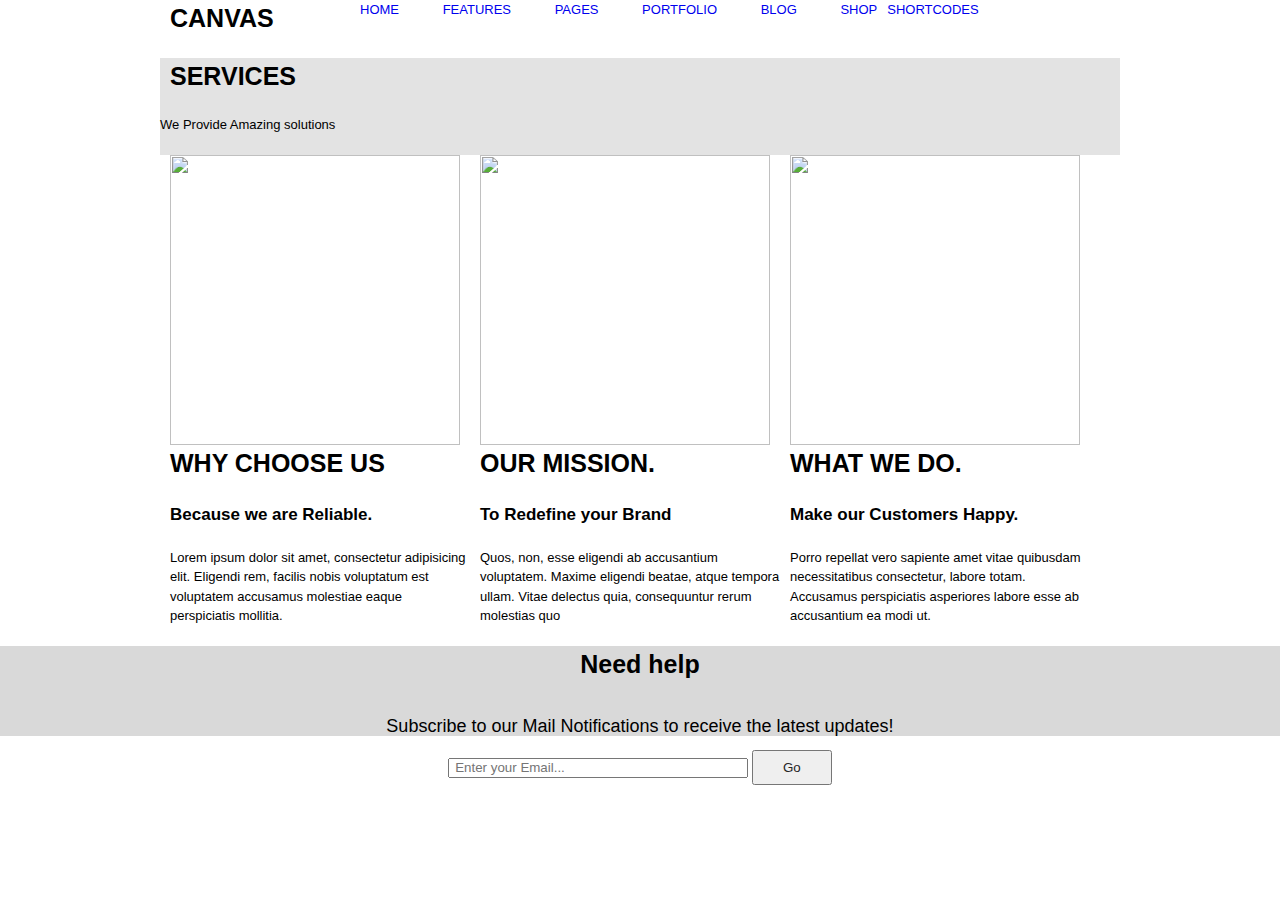
==== index.html @ 9e5c69fc "ModifiedIndex.html" ====
<html>
 <head>
  	<meta charset="utf-8"/>
	<link rel="stylesheet"  href="css/style.css">
  <link rel="stylesheet"  href="css/reset.css">
  <link rel="stylesheet"  href="css/text.css">
  <link rel="stylesheet"  href="css/960_12_col.css">
  </head>
   <body>
      <div class="wrap container_12">
        <header>
          <h1 class="grid_2">CANVAS</h1>
          <nav class="grid_10">
        <ul>
         <li><a href ="#">HOME</a></li>
         <li><a href ="#">FEATURES</a></li>
         <li><a href ="#">PAGES</a></li>
         <li><a href ="#">PORTFOLIO</a></li>
         <li><a href ="#">BLOG</a></li>
         <li><a href ="#">SHOP</a></li
         <li><a href ="#">SHORTCODES</a></li>
       </ul>
     </nav>
   </header>
   <section class="page-title">
    <div class="wrap container_12">
      <h1 class="grid_12">SERVICES</h1>
      <p class="post-info">We Provide Amazing solutions</p>
    </div>
  </section>
  <div class="wrap container_12">
    <div class="main clearfix">
    <div class="primary grid_12">
    <section class="grid_4 alpha">
    <img src="C:\Users\DesaiLalitha\Desktop\1.jpg" alt="WHY CHOOSE Us"/>
    <h1 class="text1">WHY CHOOSE US</h1>
    <h5 class ="text2">Because we are Reliable.</h5>
    <p class="text3">Lorem ipsum dolor sit amet, consectetur adipisicing elit. Eligendi rem, facilis nobis voluptatum est voluptatem accusamus molestiae eaque perspiciatis mollitia.</p>
 </section>
<section class="grid_4 alpha">
<img src="C:\Users\DesaiLalitha\Desktop\2.jpg" alt="OUR MISSION"/>
<h1 class="text1">OUR MISSION.</h1>
<h5 class="text2">To Redefine your Brand</h5>
<p class="text3">Quos, non, esse eligendi ab accusantium voluptatem. Maxime eligendi beatae, atque tempora ullam. Vitae delectus quia, consequuntur rerum molestias quo</p>
</section>
<section class="grid_4 alpha">
<img src="C:\Users\DesaiLalitha\Desktop\3.jpg" alt="WHAT WE DO"/>
<h1 class="text1">WHAT WE DO.</h1>
<h5 class="text2">Make our Customers Happy.</h5>
<p class="text3">Porro repellat vero sapiente amet vitae quibusdam necessitatibus consectetur, labore totam. Accusamus perspiciatis asperiores labore esse ab accusantium ea modi ut.</p>
</section>
</div>
</div>
</div>
</div>
  <footer class="fullWidth" grid_12>
    <h1 class="move-left">Need help</h1>
    <div class="subscribe move-left">
      <div class="mailNotif">Subscribe to our Mail Notifications to receive the latest updates!</div>
      <input type="text" placeholder="Enter your Email...">
      <input type="button" value="Go">
    </div>
    <div class="follow">
      <div class="social"><span class="fab fa-facebook-square"></span></div>
      <div class="social"><span class="fab fa-instagram"></span></div>
      <div class="social"><span class="fab fa-twitter"></span></div>
      <div class="social"><span class="fas fa-rss"></span></div>
      <div class="social"><span class="fab fa-pinterest"></span></div>
      <div class="social"><span class="fab fa-quora"></span></div>
    </div>
  </footer>
    </body>
</html>
---- css/style.css ----
* {
  box-sizing: border-box;
}

.row::after {
  content: "";
  clear: both;
  display: block;
}

[class*="col-"] {
  float: left;
  padding: 15px;
}

html {
  font-family: "Lucida Sans", sans-serif;
}

.header {
  background-color: #9933cc;
  color: #ffffff;
  padding: 15px;
}

.menu ul {
  list-style-type: none;
  margin: 0;
  padding: 0;
}

.menu li {
  padding: 8px;
  margin-bottom: 7px;
  background-color: #33b5e5;
  color: #ffffff;
  box-shadow: 0 1px 3px rgba(0,0,0,0.12), 0 1px 2px rgba(0,0,0,0.24);
}

.menu li:hover {
  background-color: #0099cc;
}

.aside {
  background-color: #33b5e5;
  padding: 15px;
  color: #ffffff;
  text-align: center;
  font-size: 14px;
  box-shadow: 0 1px 3px rgba(0,0,0,0.12), 0 1px 2px rgba(0,0,0,0.24);
}

.container_12{
  /*background:#e3e3e3;*/
}
nav li{
  display:inline;
  padding-right: 10px;  
}
ul a{
   text-decoration:none;
}
ul a:hover{
  text-decoration: underline;
  font-size:20px;
}
section{
  box-sizing:border-box;
  padding:15px;
  float:left;
}
.page-title{
  width:100%;
  background:#e3e3e3;
}
.page-titleh1,h5{
  margin-left: 0px;
}
.page-title li{
  float: right;
  text-decoration: none;
}
wrap{
  margin-left: 0px;
}
.main img{
  width: 290px;
  height: 290px;
  margin-right: 0px;
  margin-left: 0px;
}
footer {
    background-color: #d9d9d9;
    height: 90px;
    margin-top: 30px;
    text-align: center;
  }
  .mailNotif {
    font-size: 18px;
    padding: 10px 0;
  }
  input{
    height: 20px;
    width: 300px;
    padding: 5px;
    color: #262626;
  }
  input[type="button"]{
    width:80px;
    height: 35px;
  }
  .social {
    display: inline;
    font-size: 40px;
    float: right;
    color: #404040;
    letter-spacing: 5px;
    padding: 5px 0;
  }
  .follow {
    padding: 20px 0;
  }
---- css/text.css ----
/*
  960 Grid System ~ Text CSS.
  Learn more ~ http://960.gs/

  Licensed under GPL and MIT.
*/

/* `Basic HTML
----------------------------------------------------------------------------------------------------*/

body {
  font: 13px/1.5 "Helvetica Neue", Arial, "Liberation Sans", FreeSans, sans-serif;
}

pre,
code {
  font-family: "DejaVu Sans Mono", Menlo, Consolas, monospace;
}

hr {
  border: 0 solid #ccc;
  border-top-width: 1px;
  clear: both;
  height: 0;
}

/* `Headings
----------------------------------------------------------------------------------------------------*/

h1 {
  font-size: 25px;
}

h2 {
  font-size: 23px;
}

h3 {
  font-size: 21px;
}

h4 {
  font-size: 19px;
}

h5 {
  font-size: 17px;
}

h6 {
  font-size: 15px;
}

/* `Spacing
----------------------------------------------------------------------------------------------------*/

ol {
  list-style: decimal;
}

ul {
  list-style: disc;
}

li {
  margin-left: 30px;
}

p,
dl,
hr,
h1,
h2,
h3,
h4,
h5,
h6,
ol,
ul,
pre,
table,
address,
fieldset,
figure {
  margin-bottom: 20px;
}
---- css/960_12_col.css ----
/*
  960 Grid System ~ Core CSS.
  Learn more ~ http://960.gs/

  Licensed under GPL and MIT.
*/

/*
  Forces backgrounds to span full width,
  even if there is horizontal scrolling.
  Increase this if your layout is wider.

  Note: IE6 works fine without this fix.
*/

body {
  min-width: 960px;
}

/* `Container
----------------------------------------------------------------------------------------------------*/

.container_12 {
  margin-left: auto;
  margin-right: auto;
  width: 960px;
}

/* `Grid >> Global
----------------------------------------------------------------------------------------------------*/

.grid_1,
.grid_2,
.grid_3,
.grid_4,
.grid_5,
.grid_6,
.grid_7,
.grid_8,
.grid_9,
.grid_10,
.grid_11,
.grid_12 {
  display: inline;
  float: left;
  margin-left: 10px;
  margin-right: 10px;
}

.push_1, .pull_1,
.push_2, .pull_2,
.push_3, .pull_3,
.push_4, .pull_4,
.push_5, .pull_5,
.push_6, .pull_6,
.push_7, .pull_7,
.push_8, .pull_8,
.push_9, .pull_9,
.push_10, .pull_10,
.push_11, .pull_11 {
  position: relative;
}

/* `Grid >> Children (Alpha ~ First, Omega ~ Last)
----------------------------------------------------------------------------------------------------*/

.alpha {
  margin-left: 0;
}

.omega {
  margin-right: 0;
}

/* `Grid >> 12 Columns
----------------------------------------------------------------------------------------------------*/

.container_12 .grid_1 {
  width: 60px;
}

.container_12 .grid_2 {
  width: 140px;
}

.container_12 .grid_3 {
  width: 220px;
}

.container_12 .grid_4 {
  width: 300px;
}

.container_12 .grid_5 {
  width: 380px;
}

.container_12 .grid_6 {
  width: 460px;
}

.container_12 .grid_7 {
  width: 540px;
}

.container_12 .grid_8 {
  width: 620px;
}

.container_12 .grid_9 {
  width: 700px;
}

.container_12 .grid_10 {
  width: 780px;
}

.container_12 .grid_11 {
  width: 860px;
}

.container_12 .grid_12 {
  width: 940px;
}

/* `Prefix Extra Space >> 12 Columns
----------------------------------------------------------------------------------------------------*/

.container_12 .prefix_1 {
  padding-left: 80px;
}

.container_12 .prefix_2 {
  padding-left: 160px;
}

.container_12 .prefix_3 {
  padding-left: 240px;
}

.container_12 .prefix_4 {
  padding-left: 320px;
}

.container_12 .prefix_5 {
  padding-left: 400px;
}

.container_12 .prefix_6 {
  padding-left: 480px;
}

.container_12 .prefix_7 {
  padding-left: 560px;
}

.container_12 .prefix_8 {
  padding-left: 640px;
}

.container_12 .prefix_9 {
  padding-left: 720px;
}

.container_12 .prefix_10 {
  padding-left: 800px;
}

.container_12 .prefix_11 {
  padding-left: 880px;
}

/* `Suffix Extra Space >> 12 Columns
----------------------------------------------------------------------------------------------------*/

.container_12 .suffix_1 {
  padding-right: 80px;
}

.container_12 .suffix_2 {
  padding-right: 160px;
}

.container_12 .suffix_3 {
  padding-right: 240px;
}

.container_12 .suffix_4 {
  padding-right: 320px;
}

.container_12 .suffix_5 {
  padding-right: 400px;
}

.container_12 .suffix_6 {
  padding-right: 480px;
}

.container_12 .suffix_7 {
  padding-right: 560px;
}

.container_12 .suffix_8 {
  padding-right: 640px;
}

.container_12 .suffix_9 {
  padding-right: 720px;
}

.container_12 .suffix_10 {
  padding-right: 800px;
}

.container_12 .suffix_11 {
  padding-right: 880px;
}

/* `Push Space >> 12 Columns
----------------------------------------------------------------------------------------------------*/

.container_12 .push_1 {
  left: 80px;
}

.container_12 .push_2 {
  left: 160px;
}

.container_12 .push_3 {
  left: 240px;
}

.container_12 .push_4 {
  left: 320px;
}

.container_12 .push_5 {
  left: 400px;
}

.container_12 .push_6 {
  left: 480px;
}

.container_12 .push_7 {
  left: 560px;
}

.container_12 .push_8 {
  left: 640px;
}

.container_12 .push_9 {
  left: 720px;
}

.container_12 .push_10 {
  left: 800px;
}

.container_12 .push_11 {
  left: 880px;
}

/* `Pull Space >> 12 Columns
----------------------------------------------------------------------------------------------------*/

.container_12 .pull_1 {
  left: -80px;
}

.container_12 .pull_2 {
  left: -160px;
}

.container_12 .pull_3 {
  left: -240px;
}

.container_12 .pull_4 {
  left: -320px;
}

.container_12 .pull_5 {
  left: -400px;
}

.container_12 .pull_6 {
  left: -480px;
}

.container_12 .pull_7 {
  left: -560px;
}

.container_12 .pull_8 {
  left: -640px;
}

.container_12 .pull_9 {
  left: -720px;
}

.container_12 .pull_10 {
  left: -800px;
}

.container_12 .pull_11 {
  left: -880px;
}

/* `Clear Floated Elements
----------------------------------------------------------------------------------------------------*/

/* http://sonspring.com/journal/clearing-floats */

.clear {
  clear: both;
  display: block;
  overflow: hidden;
  visibility: hidden;
  width: 0;
  height: 0;
}

/* http://www.yuiblog.com/blog/2010/09/27/clearfix-reloaded-overflowhidden-demystified */

.clearfix:before,
.clearfix:after,
.container_12:before,
.container_12:after {
  content: '.';
  display: block;
  overflow: hidden;
  visibility: hidden;
  font-size: 0;
  line-height: 0;
  width: 0;
  height: 0;
}

.clearfix:after,
.container_12:after {
  clear: both;
}

/*
  The following zoom:1 rule is specifically for IE6 + IE7.
  Move to separate stylesheet if invalid CSS is a problem.
*/

.clearfix,
.container_12 {
  zoom: 1;
}
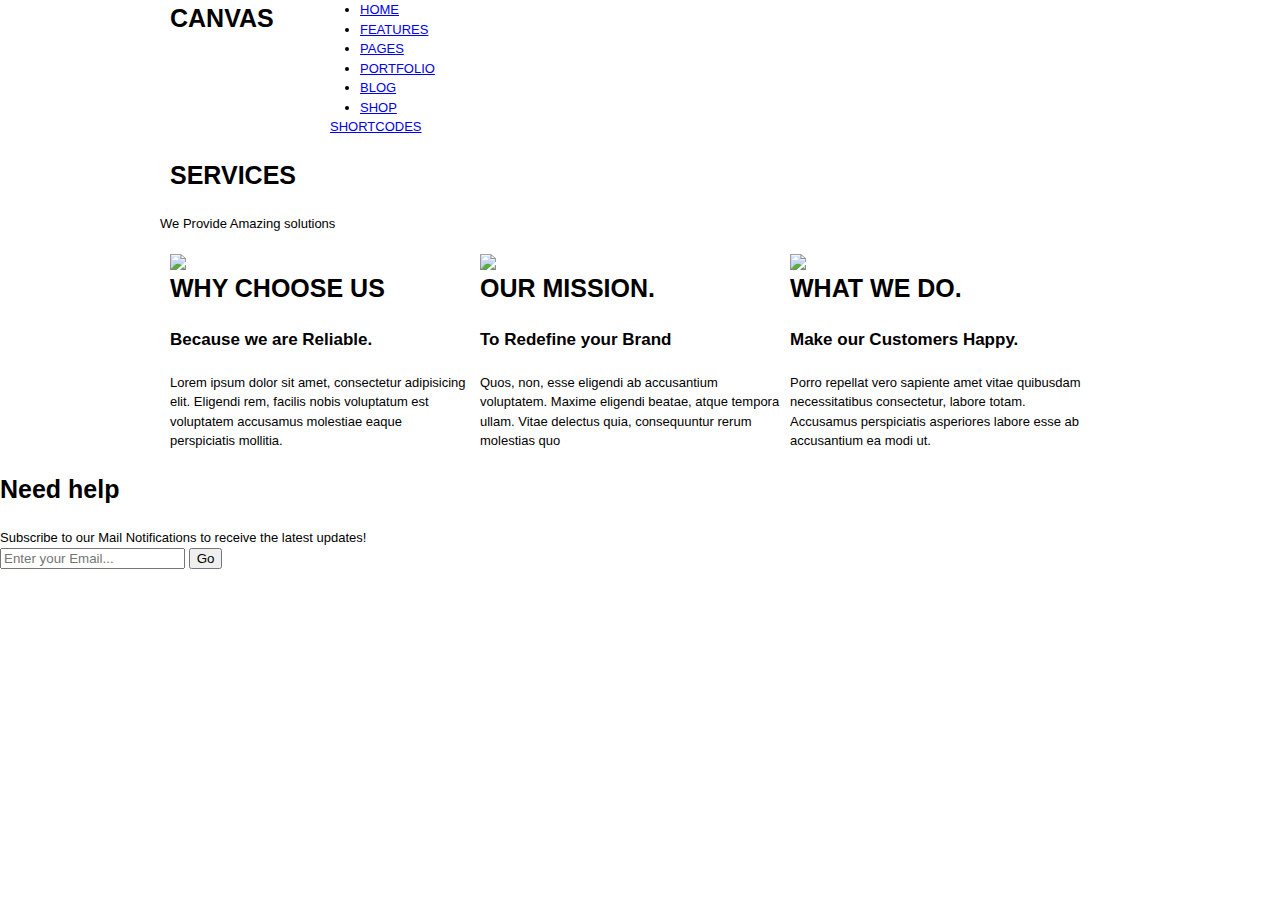
==== commit a0bd0467: "modified index style img" ====
--- a/index.html
+++ b/index.html
@@ -1,7 +1,7 @@
 <html>
  <head>
   	<meta charset="utf-8"/>
-	<link rel="stylesheet"  href="css/style.css">
+	<link rel="stylesheet"  href="css/style1.css">
   <link rel="stylesheet"  href="css/reset.css">
   <link rel="stylesheet"  href="css/text.css">
   <link rel="stylesheet"  href="css/960_12_col.css">
@@ -53,7 +53,7 @@
 </div>
 </div>
 </div>
-  <footer class="fullWidth" grid_12>
+  <footer class="fullWidth">
     <h1 class="move-left">Need help</h1>
     <div class="subscribe move-left">
       <div class="mailNotif">Subscribe to our Mail Notifications to receive the latest updates!</div>
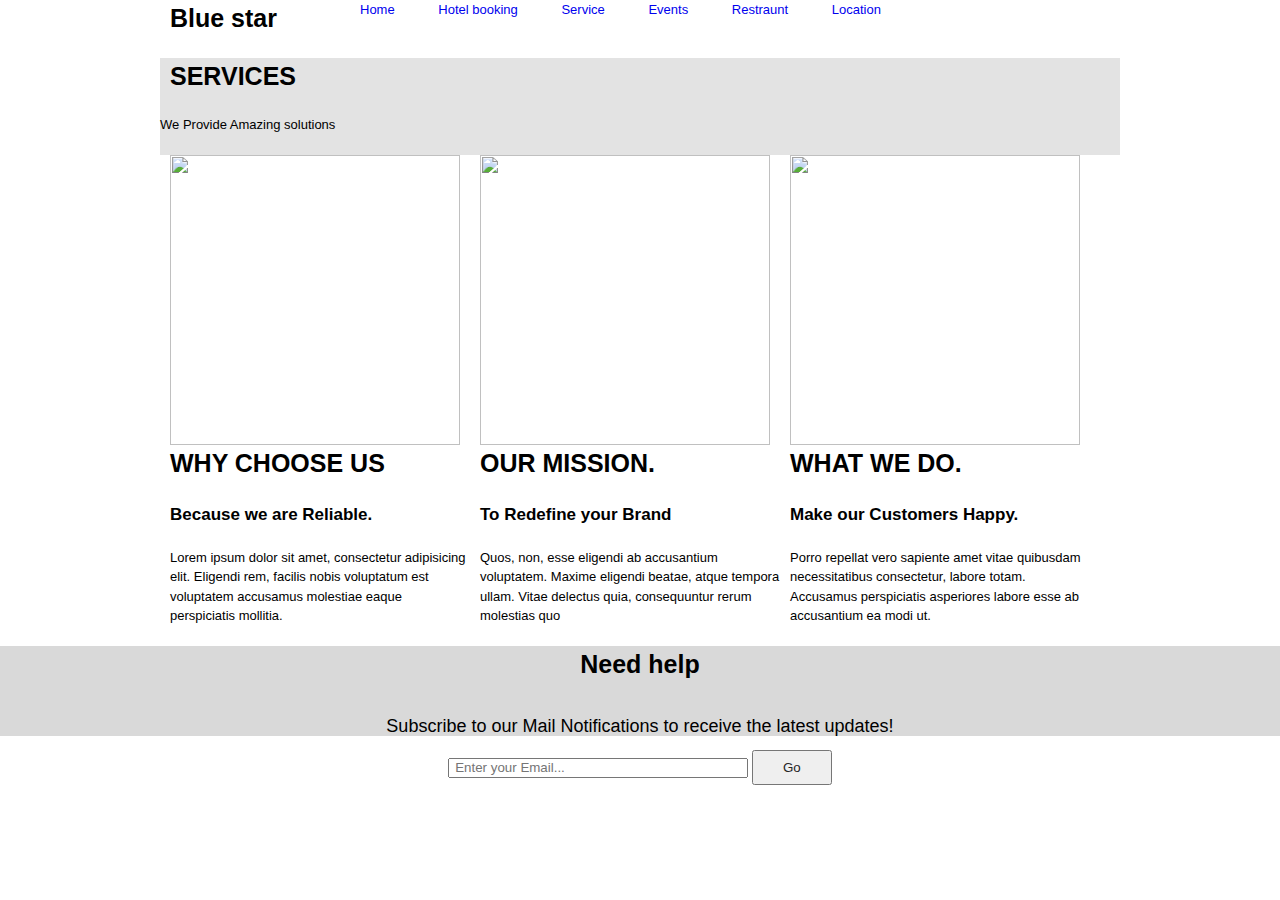
==== commit 37d0ba05: "modified index.html" ====
--- a/index.html
+++ b/index.html
@@ -1,7 +1,7 @@
 <html>
  <head>
   	<meta charset="utf-8"/>
-	<link rel="stylesheet"  href="css/style1.css">
+	<link rel="stylesheet"  href="css/style.css">
   <link rel="stylesheet"  href="css/reset.css">
   <link rel="stylesheet"  href="css/text.css">
   <link rel="stylesheet"  href="css/960_12_col.css">
@@ -9,16 +9,15 @@
    <body>
       <div class="wrap container_12">
         <header>
-          <h1 class="grid_2">CANVAS</h1>
+          <h1 class="grid_2">Blue star</h1>
           <nav class="grid_10">
         <ul>
-         <li><a href ="#">HOME</a></li>
-         <li><a href ="#">FEATURES</a></li>
-         <li><a href ="#">PAGES</a></li>
-         <li><a href ="#">PORTFOLIO</a></li>
-         <li><a href ="#">BLOG</a></li>
-         <li><a href ="#">SHOP</a></li
-         <li><a href ="#">SHORTCODES</a></li>
+         <li><a href ="#">Home</a></li>
+         <li><a href ="#">Hotel booking</a></li>
+         <li><a href ="#">Service</a></li>
+         <li><a href ="#">Events</a></li>
+         <li><a href ="#">Restraunt</a></li>
+         <li><a href ="#">Location</a></li>
        </ul>
      </nav>
    </header>
--- a/css/style.css
+++ b/css/style.css
@@ -0,0 +1,122 @@
+* {
+  box-sizing: border-box;
+}
+
+.row::after {
+  content: "";
+  clear: both;
+  display: block;
+}
+
+[class*="col-"] {
+  float: left;
+  padding: 15px;
+}
+
+html {
+  font-family: "Lucida Sans", sans-serif;
+}
+
+.header {
+  background-color: #9933cc;
+  color: #ffffff;
+  padding: 15px;
+}
+
+.menu ul {
+  list-style-type: none;
+  margin: 0;
+  padding: 0;
+}
+
+.menu li {
+  padding: 8px;
+  margin-bottom: 7px;
+  background-color: #33b5e5;
+  color: #ffffff;
+  box-shadow: 0 1px 3px rgba(0,0,0,0.12), 0 1px 2px rgba(0,0,0,0.24);
+}
+
+.menu li:hover {
+  background-color: #0099cc;
+}
+
+.aside {
+  background-color: #33b5e5;
+  padding: 15px;
+  color: #ffffff;
+  text-align: center;
+  font-size: 14px;
+  box-shadow: 0 1px 3px rgba(0,0,0,0.12), 0 1px 2px rgba(0,0,0,0.24);
+}
+
+.container_12{
+  /*background:#e3e3e3;*/
+}
+nav li{
+  display:inline;
+  padding-right: 10px;  
+}
+ul a{
+   text-decoration:none;
+}
+ul a:hover{
+  text-decoration: underline;
+  font-size:20px;
+}
+section{
+  box-sizing:border-box;
+  padding:15px;
+  float:left;
+}
+.page-title{
+  width:100%;
+  background:#e3e3e3;
+}
+.page-titleh1,h5{
+  margin-left: 0px;
+}
+.page-title li{
+  float: right;
+  text-decoration: none;
+}
+wrap{
+  margin-left: 0px;
+}
+.main img{
+  width: 290px;
+  height: 290px;
+  margin-right: 0px;
+  margin-left: 0px;
+}
+footer {
+    background-color: #d9d9d9;
+    height: 90px;
+    margin-top: 30px;
+    text-align: center;
+  }
+  .mailNotif {
+    font-size: 18px;
+    padding: 10px 0;
+  }
+  input{
+    height: 20px;
+    width: 300px;
+    padding: 5px;
+    color: #262626;
+  }
+  input[type="button"]{
+    width:80px;
+    height: 35px;
+  }
+  .social {
+    display: inline;
+    font-size: 40px;
+    float: right;
+    color: #404040;
+    letter-spacing: 5px;
+    padding: 5px 0;
+  }
+  .follow {
+    padding: 20px 0;
+  }
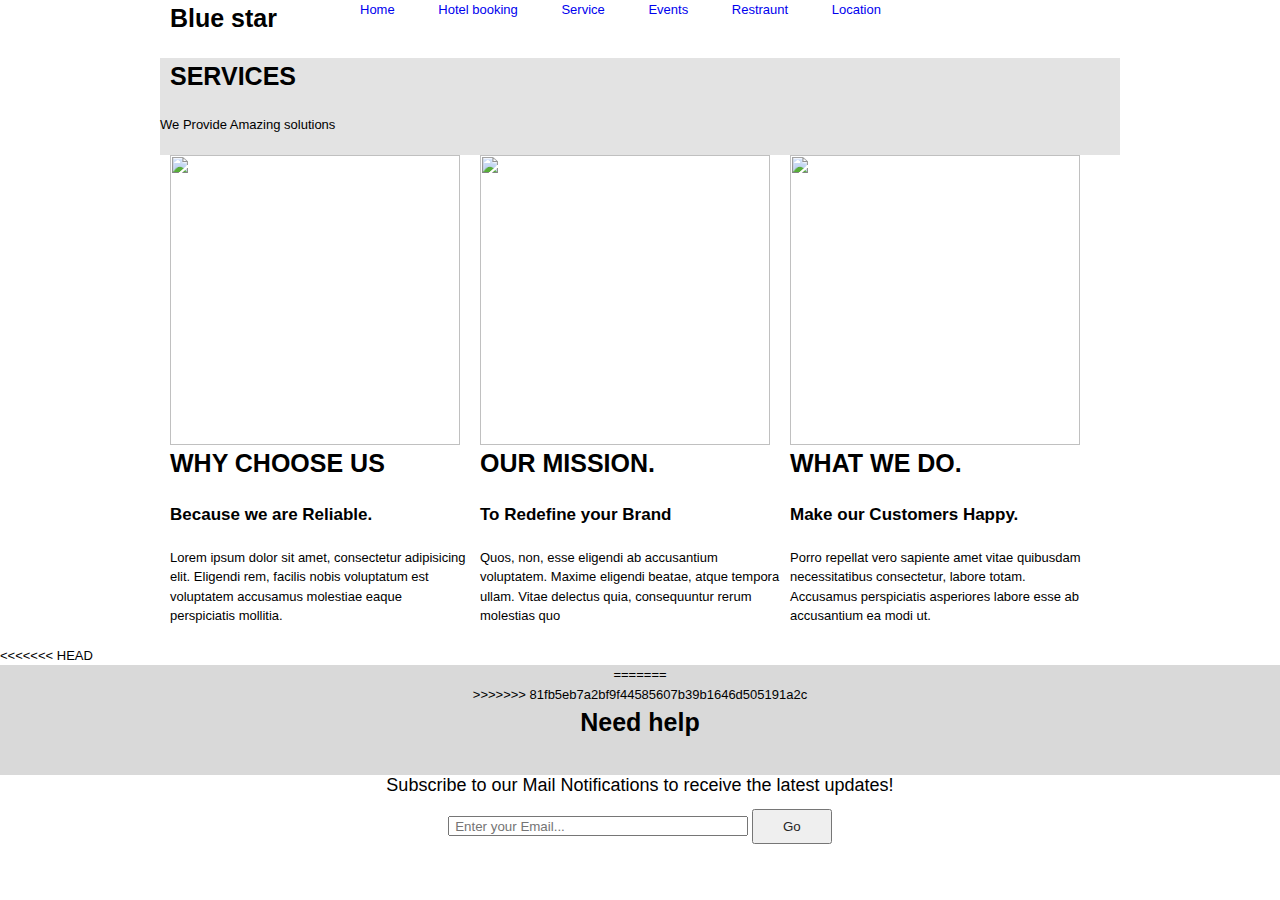
==== commit 9e1df9ff: "modified index style img" ====
--- a/index.html
+++ b/index.html
@@ -52,7 +52,11 @@
 </div>
 </div>
 </div>
+<<<<<<< HEAD
   <footer class="fullWidth">
+=======
+  <footer class="fullWidth" grid_12>
+>>>>>>> 81fb5eb7a2bf9f44585607b39b1646d505191a2c
     <h1 class="move-left">Need help</h1>
     <div class="subscribe move-left">
       <div class="mailNotif">Subscribe to our Mail Notifications to receive the latest updates!</div>
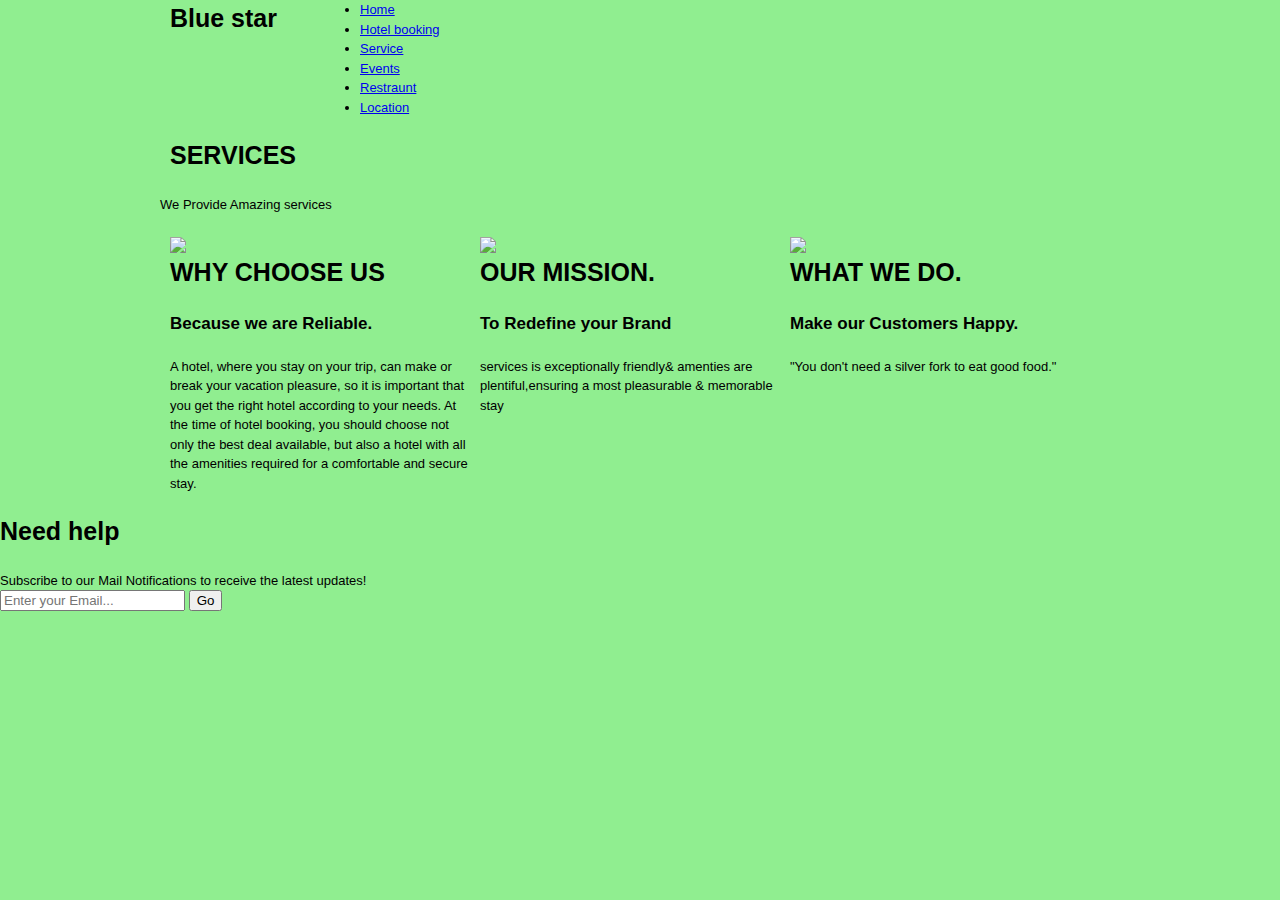
==== commit e230de2b: "modified index images" ====
--- a/index.html
+++ b/index.html
@@ -1,5 +1,7 @@
+<!doctype html>
 <html>
  <head>
+  <title>website</title>
   	<meta charset="utf-8"/>
 	<link rel="stylesheet"  href="css/style.css">
   <link rel="stylesheet"  href="css/reset.css">
@@ -24,39 +26,38 @@
    <section class="page-title">
     <div class="wrap container_12">
       <h1 class="grid_12">SERVICES</h1>
-      <p class="post-info">We Provide Amazing solutions</p>
+      <p class="post-info">We Provide Amazing services</p>
     </div>
   </section>
   <div class="wrap container_12">
     <div class="main clearfix">
     <div class="primary grid_12">
     <section class="grid_4 alpha">
-    <img src="C:\Users\DesaiLalitha\Desktop\1.jpg" alt="WHY CHOOSE Us"/>
+    <img src="C:\HTML\Sample HTML\img\hotel.jpg" alt="hotel image"/>
     <h1 class="text1">WHY CHOOSE US</h1>
     <h5 class ="text2">Because we are Reliable.</h5>
-    <p class="text3">Lorem ipsum dolor sit amet, consectetur adipisicing elit. Eligendi rem, facilis nobis voluptatum est voluptatem accusamus molestiae eaque perspiciatis mollitia.</p>
+    <p class="text3">A hotel, where you stay on your trip, can make or break your vacation pleasure, so it is important that you get the right hotel according to your needs. At the time of hotel booking, you should choose not only the best deal available, but also a hotel with all the amenities required for a comfortable and secure stay.
+</p>
  </section>
 <section class="grid_4 alpha">
-<img src="C:\Users\DesaiLalitha\Desktop\2.jpg" alt="OUR MISSION"/>
+<img src="C:\HTML\Sample HTML\img\services.jpg" alt="services image"/>
 <h1 class="text1">OUR MISSION.</h1>
-<h5 class="text2">To Redefine your Brand</h5>
-<p class="text3">Quos, non, esse eligendi ab accusantium voluptatem. Maxime eligendi beatae, atque tempora ullam. Vitae delectus quia, consequuntur rerum molestias quo</p>
+<h5 c
+lass="text2">To Redefine your Brand</h5>
+<p class="text3">services is exceptionally friendly& amenties are plentiful,ensuring a most pleasurable & memorable stay</p>
 </section>
 <section class="grid_4 alpha">
-<img src="C:\Users\DesaiLalitha\Desktop\3.jpg" alt="WHAT WE DO"/>
+<img src="C:\HTML\Sample HTML\img\Restarunt.jpg" alt="Restarunt"/>
 <h1 class="text1">WHAT WE DO.</h1>
 <h5 class="text2">Make our Customers Happy.</h5>
-<p class="text3">Porro repellat vero sapiente amet vitae quibusdam necessitatibus consectetur, labore totam. Accusamus perspiciatis asperiores labore esse ab accusantium ea modi ut.</p>
+<p class="text3">"You don't need a silver fork to eat good food."</p>
 </section>
 </div>
 </div>
 </div>
 </div>
-<<<<<<< HEAD
   <footer class="fullWidth">
-=======
   <footer class="fullWidth" grid_12>
->>>>>>> 81fb5eb7a2bf9f44585607b39b1646d505191a2c
     <h1 class="move-left">Need help</h1>
     <div class="subscribe move-left">
       <div class="mailNotif">Subscribe to our Mail Notifications to receive the latest updates!</div>
--- a/css/style.css
+++ b/css/style.css
@@ -16,6 +16,14 @@
 html {
   font-family: "Lucida Sans", sans-serif;
 }
+body {
+  background-color: lightgreen;
+}
+
+@media only screen and (max-width: 600px) {
+  body {
+    background-color: lightblue;
+  }
 
 .header {
   background-color: #9933cc;
@@ -55,7 +63,8 @@
 }
 nav li{
   display:inline;
-  padding-right: 10px;  
+  padding-right: 10px;
+  float: right;  
 }
 ul a{
    text-decoration:none;
@@ -92,8 +101,8 @@
 footer {
     background-color: #d9d9d9;
     height: 90px;
+    text-align: center;
     margin-top: 30px;
-    text-align: center;
   }
   .mailNotif {
     font-size: 18px;
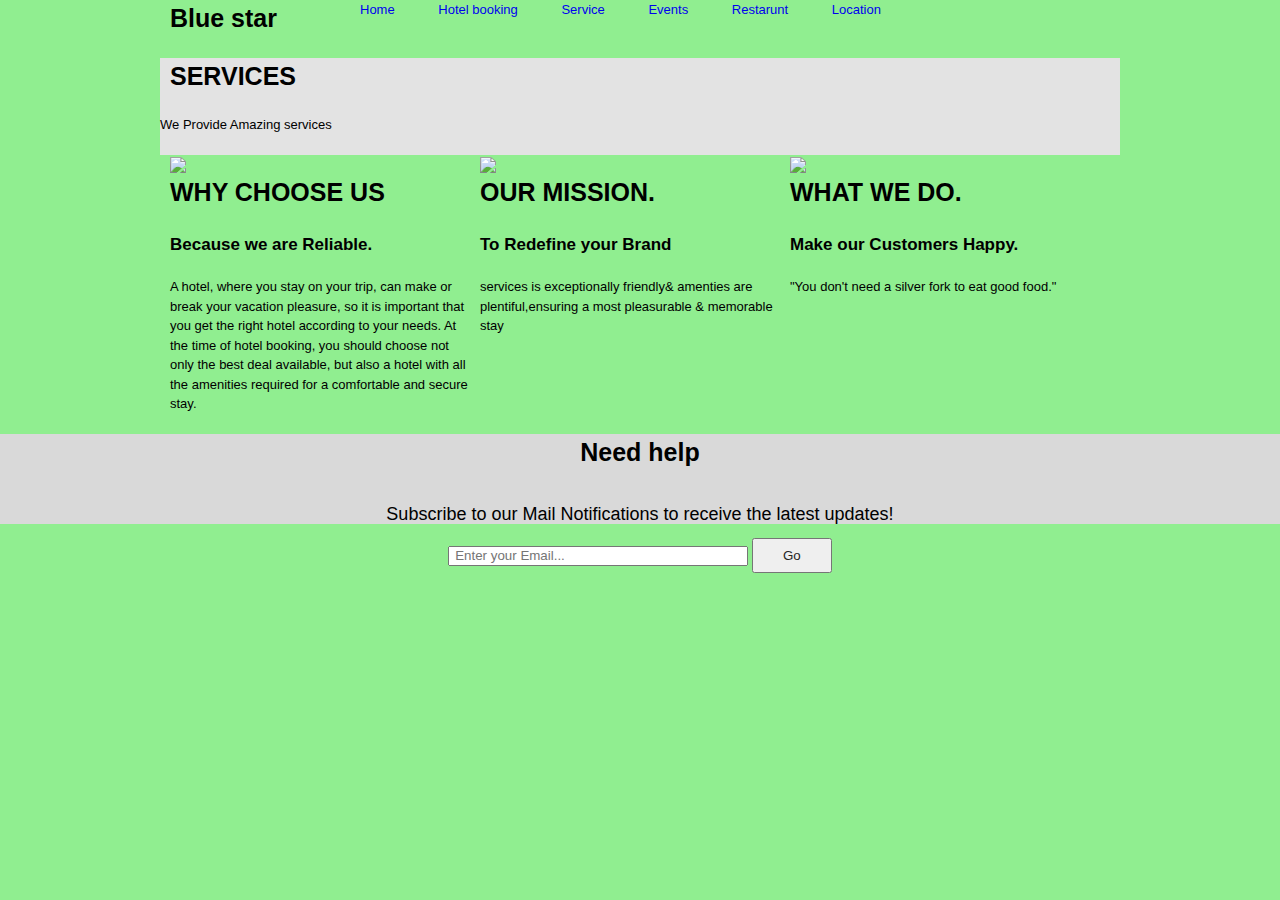
==== commit 0663a1e2: "modifications in index and images" ====
--- a/index.html
+++ b/index.html
@@ -18,7 +18,7 @@
          <li><a href ="#">Hotel booking</a></li>
          <li><a href ="#">Service</a></li>
          <li><a href ="#">Events</a></li>
-         <li><a href ="#">Restraunt</a></li>
+         <li><a href ="#">Restarunt</a></li>
          <li><a href ="#">Location</a></li>
        </ul>
      </nav>
@@ -33,21 +33,21 @@
     <div class="main clearfix">
     <div class="primary grid_12">
     <section class="grid_4 alpha">
-    <img src="C:\HTML\Sample HTML\img\hotel.jpg" alt="hotel image"/>
+    <img src="/home/bhavya/Documents/assignment/sample-/img/hotel.jpg" alt="hotel image"/>
     <h1 class="text1">WHY CHOOSE US</h1>
     <h5 class ="text2">Because we are Reliable.</h5>
     <p class="text3">A hotel, where you stay on your trip, can make or break your vacation pleasure, so it is important that you get the right hotel according to your needs. At the time of hotel booking, you should choose not only the best deal available, but also a hotel with all the amenities required for a comfortable and secure stay.
 </p>
  </section>
 <section class="grid_4 alpha">
-<img src="C:\HTML\Sample HTML\img\services.jpg" alt="services image"/>
+<img src="/home/bhavya/Documents/assignment/sample-/img/services.jpg" alt="services image"/>
 <h1 class="text1">OUR MISSION.</h1>
 <h5 c
 lass="text2">To Redefine your Brand</h5>
 <p class="text3">services is exceptionally friendly& amenties are plentiful,ensuring a most pleasurable & memorable stay</p>
 </section>
 <section class="grid_4 alpha">
-<img src="C:\HTML\Sample HTML\img\Restarunt.jpg" alt="Restarunt"/>
+<img src="/home/bhavya/Documents/assignment/sample-/img/restarunt.jpg" alt="restarunt"/>
 <h1 class="text1">WHAT WE DO.</h1>
 <h5 class="text2">Make our Customers Happy.</h5>
 <p class="text3">"You don't need a silver fork to eat good food."</p>
--- a/css/style.css
+++ b/css/style.css
@@ -24,6 +24,7 @@
   body {
     background-color: lightblue;
   }
+}
 
 .header {
   background-color: #9933cc;
@@ -63,8 +64,7 @@
 }
 nav li{
   display:inline;
-  padding-right: 10px;
-  float: right;  
+  padding-right: 10px;  
 }
 ul a{
    text-decoration:none;
@@ -101,8 +101,8 @@
 footer {
     background-color: #d9d9d9;
     height: 90px;
+    margin-top: 30px;
     text-align: center;
-    margin-top: 30px;
   }
   .mailNotif {
     font-size: 18px;
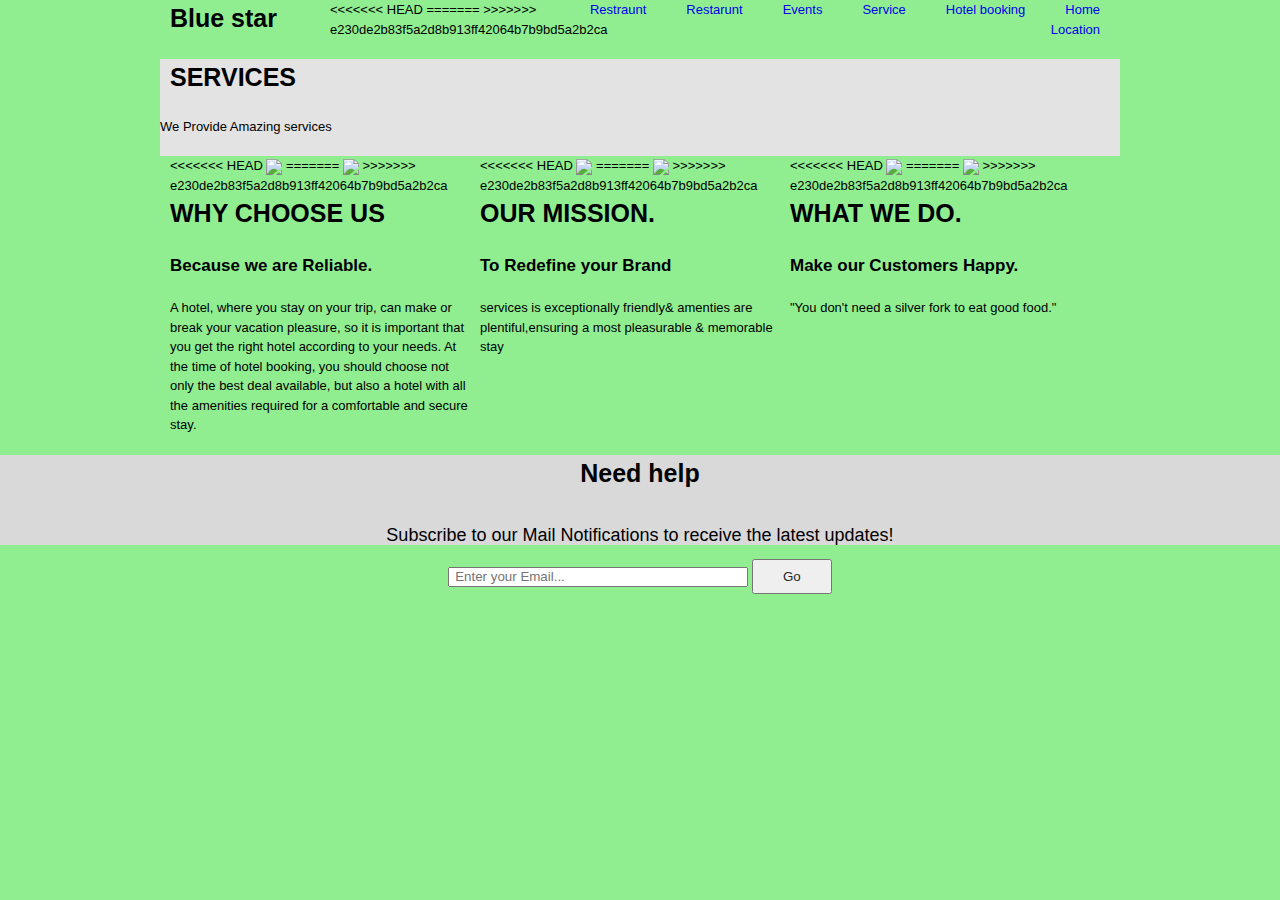
==== commit 5dc8c739: "modifications done" ====
--- a/index.html
+++ b/index.html
@@ -18,7 +18,11 @@
          <li><a href ="#">Hotel booking</a></li>
          <li><a href ="#">Service</a></li>
          <li><a href ="#">Events</a></li>
+<<<<<<< HEAD
          <li><a href ="#">Restarunt</a></li>
+=======
+         <li><a href ="#">Restraunt</a></li>
+>>>>>>> e230de2b83f5a2d8b913ff42064b7b9bd5a2b2ca
          <li><a href ="#">Location</a></li>
        </ul>
      </nav>
@@ -33,21 +37,33 @@
     <div class="main clearfix">
     <div class="primary grid_12">
     <section class="grid_4 alpha">
+<<<<<<< HEAD
     <img src="/home/bhavya/Documents/assignment/sample-/img/hotel.jpg" alt="hotel image"/>
+=======
+    <img src="C:\HTML\Sample HTML\img\hotel.jpg" alt="hotel image"/>
+>>>>>>> e230de2b83f5a2d8b913ff42064b7b9bd5a2b2ca
     <h1 class="text1">WHY CHOOSE US</h1>
     <h5 class ="text2">Because we are Reliable.</h5>
     <p class="text3">A hotel, where you stay on your trip, can make or break your vacation pleasure, so it is important that you get the right hotel according to your needs. At the time of hotel booking, you should choose not only the best deal available, but also a hotel with all the amenities required for a comfortable and secure stay.
 </p>
  </section>
 <section class="grid_4 alpha">
+<<<<<<< HEAD
 <img src="/home/bhavya/Documents/assignment/sample-/img/services.jpg" alt="services image"/>
+=======
+<img src="C:\HTML\Sample HTML\img\services.jpg" alt="services image"/>
+>>>>>>> e230de2b83f5a2d8b913ff42064b7b9bd5a2b2ca
 <h1 class="text1">OUR MISSION.</h1>
 <h5 c
 lass="text2">To Redefine your Brand</h5>
 <p class="text3">services is exceptionally friendly& amenties are plentiful,ensuring a most pleasurable & memorable stay</p>
 </section>
 <section class="grid_4 alpha">
+<<<<<<< HEAD
 <img src="/home/bhavya/Documents/assignment/sample-/img/restarunt.jpg" alt="restarunt"/>
+=======
+<img src="C:\HTML\Sample HTML\img\Restarunt.jpg" alt="Restarunt"/>
+>>>>>>> e230de2b83f5a2d8b913ff42064b7b9bd5a2b2ca
 <h1 class="text1">WHAT WE DO.</h1>
 <h5 class="text2">Make our Customers Happy.</h5>
 <p class="text3">"You don't need a silver fork to eat good food."</p>
--- a/css/style.css
+++ b/css/style.css
@@ -24,7 +24,10 @@
   body {
     background-color: lightblue;
   }
+<<<<<<< HEAD
 }
+=======
+>>>>>>> e230de2b83f5a2d8b913ff42064b7b9bd5a2b2ca
 
 .header {
   background-color: #9933cc;
@@ -64,7 +67,8 @@
 }
 nav li{
   display:inline;
-  padding-right: 10px;  
+  padding-right: 10px;
+  float: right;  
 }
 ul a{
    text-decoration:none;
@@ -101,8 +105,8 @@
 footer {
     background-color: #d9d9d9;
     height: 90px;
+    text-align: center;
     margin-top: 30px;
-    text-align: center;
   }
   .mailNotif {
     font-size: 18px;
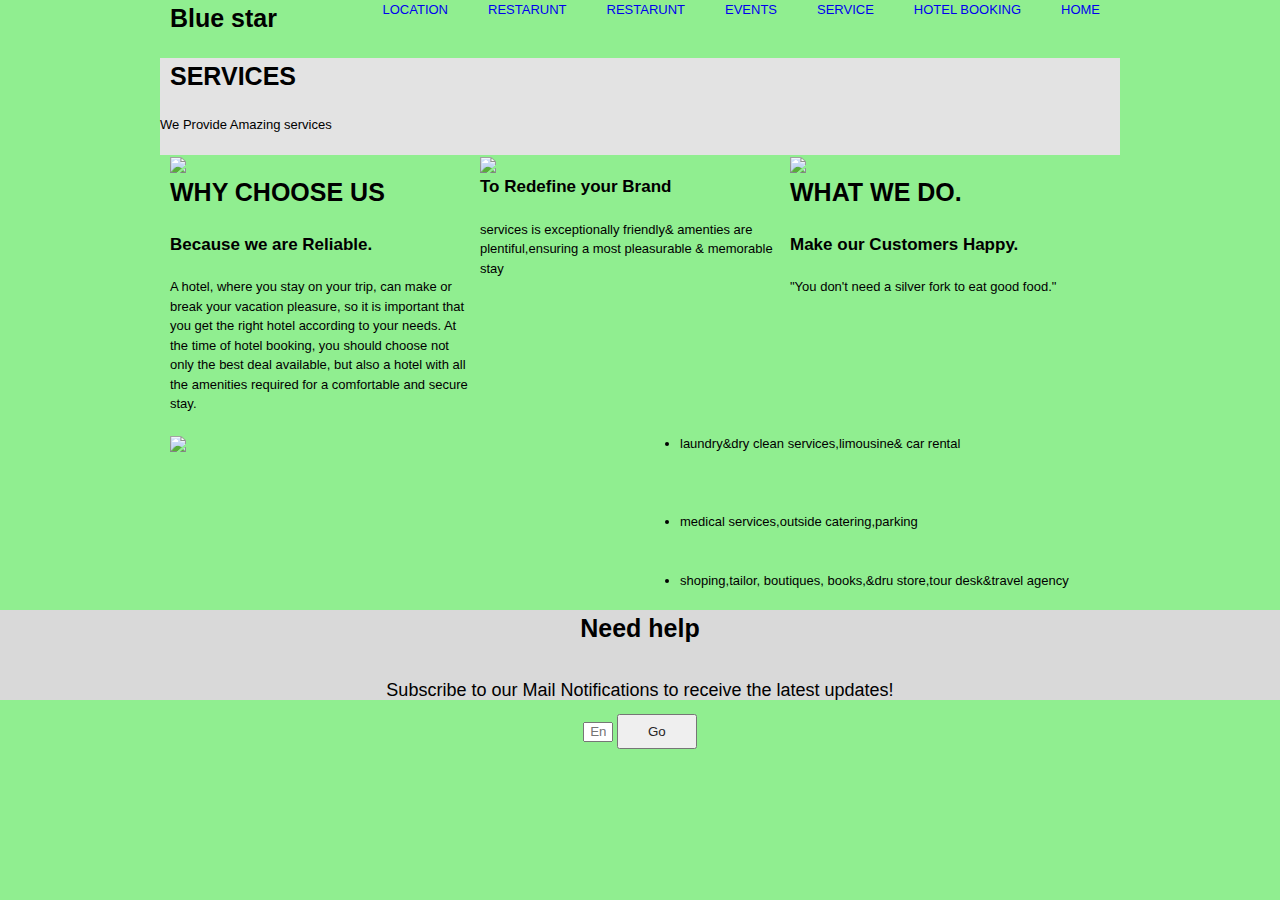
==== commit 0cc58c7b: "modifications done" ====
--- a/index.html
+++ b/index.html
@@ -18,11 +18,8 @@
          <li><a href ="#">Hotel booking</a></li>
          <li><a href ="#">Service</a></li>
          <li><a href ="#">Events</a></li>
-<<<<<<< HEAD
          <li><a href ="#">Restarunt</a></li>
-=======
-         <li><a href ="#">Restraunt</a></li>
->>>>>>> e230de2b83f5a2d8b913ff42064b7b9bd5a2b2ca
+         <li><a href ="#">Restarunt</a></li>
          <li><a href ="#">Location</a></li>
        </ul>
      </nav>
@@ -36,44 +33,53 @@
   <div class="wrap container_12">
     <div class="main clearfix">
     <div class="primary grid_12">
-    <section class="grid_4 alpha">
-<<<<<<< HEAD
-    <img src="/home/bhavya/Documents/assignment/sample-/img/hotel.jpg" alt="hotel image"/>
-=======
-    <img src="C:\HTML\Sample HTML\img\hotel.jpg" alt="hotel image"/>
->>>>>>> e230de2b83f5a2d8b913ff42064b7b9bd5a2b2ca
-    <h1 class="text1">WHY CHOOSE US</h1>
-    <h5 class ="text2">Because we are Reliable.</h5>
-    <p class="text3">A hotel, where you stay on your trip, can make or break your vacation pleasure, so it is important that you get the right hotel according to your needs. At the time of hotel booking, you should choose not only the best deal available, but also a hotel with all the amenities required for a comfortable and secure stay.
-</p>
- </section>
-<section class="grid_4 alpha">
-<<<<<<< HEAD
-<img src="/home/bhavya/Documents/assignment/sample-/img/services.jpg" alt="services image"/>
-=======
-<img src="C:\HTML\Sample HTML\img\services.jpg" alt="services image"/>
->>>>>>> e230de2b83f5a2d8b913ff42064b7b9bd5a2b2ca
-<h1 class="text1">OUR MISSION.</h1>
-<h5 c
-lass="text2">To Redefine your Brand</h5>
-<p class="text3">services is exceptionally friendly& amenties are plentiful,ensuring a most pleasurable & memorable stay</p>
-</section>
-<section class="grid_4 alpha">
-<<<<<<< HEAD
-<img src="/home/bhavya/Documents/assignment/sample-/img/restarunt.jpg" alt="restarunt"/>
-=======
-<img src="C:\HTML\Sample HTML\img\Restarunt.jpg" alt="Restarunt"/>
->>>>>>> e230de2b83f5a2d8b913ff42064b7b9bd5a2b2ca
-<h1 class="text1">WHAT WE DO.</h1>
-<h5 class="text2">Make our Customers Happy.</h5>
-<p class="text3">"You don't need a silver fork to eat good food."</p>
-</section>
-</div>
-</div>
-</div>
-</div>
-  <footer class="fullWidth">
-  <footer class="fullWidth" grid_12>
+      <section class="grid_4 alpha">
+       <img src="/home/bhavya/Documents/assignment/sample-/img/hotel.jpg" alt="hotel image"/>
+       <h1 class="text1">WHY CHOOSE US</h1>
+       <h5 class ="text2">Because we are Reliable.</h5>
+        <p class="text3">A hotel, where you stay on your trip, can make or break your vacation pleasure, so it is important that you get the right hotel according to your needs. At the time of hotel booking, you should choose not only the best deal available, but also a hotel with all the amenities required for a comfortable and secure stay.
+        </p>
+      </section>
+        <section class="grid_4 alpha">
+          <img src="/home/bhavya/Documents/assignment/sample-/img/services.jpg" alt="services image"/>
+           <h5 class="text2">To Redefine your Brand</h5>
+            <p class="text3">services is exceptionally friendly& amenties are plentiful,ensuring a most pleasurable & memorable stay</p>
+        </section>
+           <section class="grid_4 alpha">
+             <img src="/home/bhavya/Documents/assignment/sample-/img/restarunt.jpg" alt="restarunt"/>
+             <h1 class="text1">WHAT WE DO.</h1>
+             <h5 class="text2">Make our Customers Happy.</h5>
+             <p class="text3">"You don't need a silver fork to eat good food."</p>
+           </section>
+  </div>
+    </div>
+     </div>
+       </div>
+       <div class="wrap1 container_12">
+         <div class="left grid_6">
+          <img src="/home/bhavya/Documents/assignment/sample-/img/hotelservices.jpg"/>
+       </div>
+       <div class="left grid_6">
+       <div class="right container_2">
+        <ul>
+          <li>laundry&dry clean services,limousine& car rental</li>
+          <br>
+          <br>
+        </div>
+              <div class="right container_2">
+               <li>medical services,outside catering,parking</li>
+               <br>
+               <br>
+              </div>
+                <div class="right container_2">
+               <li>shoping,tailor, boutiques, books,&dru store,tour desk&travel agency</li>
+               </ul>
+             </div>
+             </div>
+             </div>
+             <br>
+  
+  <footer class="fullWidth" grid_6>
     <h1 class="move-left">Need help</h1>
     <div class="subscribe move-left">
       <div class="mailNotif">Subscribe to our Mail Notifications to receive the latest updates!</div>
--- a/css/style.css
+++ b/css/style.css
@@ -24,10 +24,7 @@
   body {
     background-color: lightblue;
   }
-<<<<<<< HEAD
 }
-=======
->>>>>>> e230de2b83f5a2d8b913ff42064b7b9bd5a2b2ca
 
 .header {
   background-color: #9933cc;
@@ -102,6 +99,29 @@
   margin-right: 0px;
   margin-left: 0px;
 }
+.grid_10 ul
+{
+  text-transform: uppercase;
+}
+.wrap h6{
+  text-transform: uppercase;
+}
+.wrap img {
+  width:200px;
+  height: 220px;
+  margin-right: 0px;
+  margin-left: 0px;
+}
+.grid_3 p
+{
+  width:190px;
+  text-align:left;
+}
+.wrap2 img
+{
+  width:100px;
+  height:80px;
+}
 footer {
     background-color: #d9d9d9;
     height: 90px;
@@ -114,7 +134,7 @@
   }
   input{
     height: 20px;
-    width: 300px;
+    width: 30px;
     padding: 5px;
     color: #262626;
   }
@@ -125,7 +145,7 @@
   .social {
     display: inline;
     font-size: 40px;
-    float: right;
+   ''''''''''''''''''''''''''''''''''''''''''''''''''''''''''''''''''''''''''''''''''''''''''''''''''''''''''''''''''''''''''''''''''''''''''''''''''''''''''''''''''''''''''''''''''''''''''''''''''''''''''''''''''''''''''''''''''''''''''''''''''''''''''''''''''''''''''''''''''''''''''''''''''''''''''''''''''''''''''''''''''''''''''''''''''''''''''''''''''''''''''''''''''''''''''''''''''''''''''''''''''''''''''''''''''''''''''''''''''''''''''''''''''''''''''''''''''''''''''''''''''''''''''''''''''''''''''''''''''''''''''''''''''''''''''''''''''''''''''''''''''''''''''''''''''''''''''''''''''''''''''''''''''''''''''''''''''''''''''''''''''''''''''''''''''''''''''''''''''''''''''''''''''''''''''''''''''''''''''''''''''''''''''''''''''''''''''''''''''''''''''''''''''''''''''''''''''''''''''''''''''''''''''''''''''''''''''''''''''''''''''''''''''''''''''''''''''''''''''''''''''''''''''''''''''''''''''''''''''''''''''''''''''''''''''''''''''''''''''''''''''''''''''''''''''''''''''''''''''''''''''''''''''''''''''''''''''''''''''''''''''''''''''''''''''''''''''''''''''''''''''''''''''''''''''''''''''''''''''''''''''''''''''''''''''''''''''''''''''''''''''''''''''''''''''''''''''''''''''''''''''''''''''''''''''''''''''''''''''''''''''''''''''''''''''''''''''''''''''''''''''''''''''''''''''''''''''''''''''''''''''''''''''''''''''''''''''''''''''''''''''''''''''''''''''''''''''''''''''''''''''''''''''''''''''''''''''''''''''''''''''''''''''''''''''''''''''''''''''''''''''''''''''''''''''''''''''''''''''''''''''''''''''''''''''''''''''''''''''''''''''''''''''''''''''''''''''''''''''''''''''''''''''''''''''''''''''''''''''''''''''''''''''''''''''''''''''''''''''''''''''''''''''''''''''''''''''''''''''''''''''''''''''''''''''''''''''''''''''''''''''''''''''''''''''''''''''''''''''''''''''''''''''''''''''''''''''''''''''''''''''''''''''''''''''''''''''''''''''''''''''''''''''''''''''''''''''''''''''''''''''''''''''''''''''''''''''''''''''''''''''''''''''''''''''''''''''''''''''''''''''''''''''''''''''''''''''''''''''''''''''''''''''''''''''''''''''''''''''''''''''''''''''''''''''''''''''''''''''''''''''''''''''''''''''''''''''''''''''''''''''''''''''''''''''''''''''''''''''''''''''''''''''''''''''''''''''''''''''''''''''''''''''''''''''''''''''''''''''''''''''''''''''''''''''''''''''''''''''''''''''''''''''''''''''''''''''''''''''''''''''''''''''''''''''''''''''''''''''''''''''''''''''''''''''''''''''''''''''''''''''''''''''''''''''''''''''''''''''''''''''''''''''''''''''''''''''''''''''''''''''''''''''''''''''''''''''''''''''''''''''''''''''''''''''''''''''''''''''''''''''''''''''''''''''''''''''''''''''''''''''''''''''''''''''''''''''''''''''''''''''''''''''''''''''''''''''''''''''''''''''''''''''''''''''''''''''''''''''''''''''''''''''''''''''''''''''''''''''''''''''''''''''''''''''''''''''''''''''''''''''''''''''''''''''''''''''''''''''''''''''''''''''''''''''''''''''''''''''''''''''''''''''''''''''''''''''''''''''''''''''''''''''''''''''''''''''''''''''''''''''''''''''''''''''''''''''''''''''''''''''''''''''''''''''''''''''''''''''''''''''''''''''''''''''''''''''''''''''''''''''''''''''''''''''''''''''''''''''''''''''''''''''''''''''''''''''''''''''''''''''''''''''''''''''''''''''''''''''''''''''''''''''''''''''''''''''''''''''''''''''''''''''''''''''''''''''''''''''''''''''''''''''''''''''''''''''''''''''''''''''''''''''''''''''''''''''''''''''''''''''''''''''''''''''''''''''''''''''''''''''''''''''''''''''''''''''''''''''''''''''''''''''''''''''''''''''''''''''''''''''''''''''''''''''''''''''''''''''''''''''''''''''''''''''''''''''''''''''''''''''''''''''''''''''''''''''''''''''''''''''''''''''''''''''''''''''''''''''''''''''''''''''''''''''''''''''''''''''''''''''''''''''''''''''''''''''''''''''''''''''''''''''''''''''''''''''''''''''''''''''''''''''''''''''''''''''''''''''''''''''''''''''''''''''''''''''''''''''''''''''''''''''''''''''''''''''''''''''''''''''''''''''''''''''''''''''''''''''''''''''''''''''''''''''''''''''''''''''''''''''''''''''''''''''''''''''''''''''''''''''''''''''''''''''''''''''''''''''''''''''''''''''''''''''''''''''''''''''''''''''''''''''''''''''''''''''''''''''''''''''''''''''''''''''''''''''''''''''''''''''''''''''''''''''''''''''''''''''''''''''''''''''''''''''''''''''''''''''''''''''''''''''''''''''''''''''''''''''''''''''''''''''''''''''''''''''''''''''''''''''''''''''''''''''''''''''''''''''''''''''''''''''''''''''''''''''''''''''''''''''''''''''''''''''''''''''''''''''''''''''''''''''''''''''''''''''''''''''''''''''''''''''''''''''''''''''''''''''''''''''''''''''''''''''''''''''''''''''''''''''''''''''''''''''''''''''''''''''''''''''''''''''''''''''''''''''''''''''''''''''''''''''''''''''''''''''''''''''''''''''''''''''''''''''''''''''''''''''''''''''''''''''''''''''''''''''''''''''''''''''''''''''''''''''''''''''''''''''''''''''''''''''''''''''''''''''''''''''''''''''''''''''''''''''''''''''''''''''''''''''''''''''''''''''''''''''''''''''''''''''''''''''''''''''''''''''''''''''''''''''''''''''''''''''''''''''''''''''''''''''''''''''''''''''''''''''''''''''''''''''''''''''''''''''''''''''''''''''''''''''''''''''''''''''''''''''''''''''''''''''''''''''''''''''''''''''''''''''''''''''''''''''''''''''''''''''''''''''''''''''''''''''''''''''''''''''''''''''''''''''''''''''''''''''''''''''''''''''''''''''''''''''''''''''''''''''''''''''''''''''''''''''''''''''''''''''''''''''''''''''''''''''''''''''''''''''''''''''''''''''''''''''''''''''''''''''''''''''''''''''''''''''''''''''''''''''''''''''''''''''''''''''''''''''''''''''''''''''''''''''''''''''''''''''''''''''''''''''''''''''''''''''''''''''''''''''''''''''''''''''''''''''''''''''''''''''''''''''''''''''''''''''''''''''''''''''''''''''''''''''''''''''''''''''''''''''''''''''''''''''''''''''''''''''''''''''''''''''''''''''''''''''''''''''''''''''''''''''''''''''''''''''''''''''''''''''''''''''''''''''''''''''''''''''''''''''''''''''''''''''''''''''''''''''''''''''''''''''''''''''''''''''''''''''''''''''''''''''''''''''''''''''''''''''''''''''''''''''''''''''''''''''''''''''''''''''''''''''''''''''''''''''''''''''''''''''''''''''''''''''''''''''''''''''''''''''''''''''''''''''''''''''''''''''''''''''''''''''''''''''''''''''''''''''''''''''''''''''''''''''''''''''''''''''''''''''''''''''''''''''''''''''''''''''''''''''''''''''''''''''''''''''''''''''''''''''''''''''''''''''''''''''''''''''''''''''''''''''''''''''''''''''''''''''''''''''''''''''''''''''''''''''''''''''''''''''''''''''''''''''''''''''''''''''''''''''''''''''''''''''''''''''''''''''''''''''''''''''''''''''''''''''''''''''''''''''''''''''''''''''''''''''''''''''''''''''''''''''''''''''''''''''''''''''''''''''''''''''''''''''''''''''''''''''''''''''''''''''''''''''''''''''''''''''''''''''''''''''''''''''''''''''''''''''''''''''''''''''''''''''''''''''''''''''''''''''''''''''''''''''''''''''''''''''''''''''''''''''''''''''''''''''''''''''''''''''''''''''''''''''''''''''''''''''''''''''''''''''''''''''''''''''''''''''''''''''''''''''''''''''''''''''''''''''''''''''''''''''''''''''''''''''''''''''''''''''''''''''''''''''''''''''''''''''''''''''''''''''''''''''''''''''''''''''''''''''''''''''''''''''''''''''''''''''''''''''''''''''''''''''''''''''''''''''''''''''''''''''''''''''''''''''''''''''''''''''''''''''''''''''''''''''''''''''''''''''''''''''''''''''''''''''''''''''''''''''''''''''''''''''''''''''''''''''''''''''''''''''''''''''''''''''''''''''''''''''''''''''''''''''''''''''''''''''''''''''''''''''''''''''''''''''''''''''''''''''''''''''''''''''''''''''''''''''''''''''''''''''''''''''''''''''''''''''''''''''''''''''''''''''''''''''''''''''''''''''''''''''''''''''''''''''''''''''''''''''''''''''''''''''''''''''''''''''''''''''''''''''''''''''''''''''''''''''''''''''''''''''''''''''''''''''''''''''''''''''''''''''''''''''''''''''''''''''''''''''''''''''''''''''''''''''''''''''''''''''''''''''''''''''''''''''''''''''''''''''''''''''''''''''''''''''''''''''''''''''''''''''''''''''''''''''''''''''''''''''''''''''''''''''''''''''''''''''''''''''''''''''''''''''''''''''''''''''''''''''''''''''''''''''''''''''''''''''''''''''''''''''''''''''''''''''''''''''''''''''''''''''''''''''''''''''''''''''''''''''''''''''''''''''''''''''''''''''''''''''''''''''''''''''''''''''''''''''''''''''''''''''''''''''''''''''''''''''''''''''''''''''''''''''''''''''''''''''''''''''''''''''''''''''''''''''''''''''''''''''''''''''''''''''''''''''''''''''''''''''''''''''''''''''''''''''''''''''''''''''''''''''''''''''''''''''''''''''''''''''''''''''''''''''''''''''''''''''''''''''''''''''''''''''''''''''''''''''''''''''''''''''''''''''''''''''''''''''''''''''''''''''''''''''''''''''''''''''''''''''''''''''''''''''''''''''''''''''''''''''''''''''''''''''''''''''''''''''''''''''''''''''''''''''''''''''''''''''''''''''''''''''''''''''''''''''''''''''''''''''''''''''''''''''''''''''''''''''''''''''''''''''''''''''''''''''''''''''''''''''''''''''''''''''''''''''''''''''''''''''''''''''''''''''''''''''''''''''''''''''''''''''''''''''''''''''''''''''''''''''''''''''''''''''''''''''''''''''''''''''''''''''''''''''''''''''''''''''''''''''''''''''''''''''''''''''''''''''''''''''''''''''''''''''''''''''''''''''''''''''''''''''''''''''''''''''''''''''''''''''''''''''''''''''''''''''''''''''''''''''''''''''''''''''''''''''''''''''''''''''''''''''''''''''''''''''''''''''''''''''''''''''''''''''''''''''''''''''''''''''''''''''''''''''''''''''''''''''''''''''''''''''''''''''''''''''''''''''''''''''''''''''''''''''''''''''''''''''''''''''''''''''''''''''''''''''''''''''''''''''''''''''''''''''''''''''''''''''''''''''''''''''''''''''''''''''''''''''''''''''''''''''''''''''''''''''''''''''''''''''''''''''''''''''''''''''''''''''''''''''''''''''''''''''''''''''''''''''''''''''''''''''''''''''''''''''''''''''''''''''''''''''''''''''''''''''''''''''''''''''''''''''''''''''''''''''''''''''''''''''''''''''''''''''''''''''''''''''''''''''''''''''''''''''''''''''''''''''''''''''''''''''''''''''''''''''''''''''''''''''''''''''''''''''''''''''''''''''''''''''''''''''''''''''''''''''''''''''''''''''''''''''''''''''''''''''''''''''''''''''''''''''''''''''''''''''''''''''''''''''''''''''''''''''''''''''''''''''''''''''''''''''''''''''''''''''''''''''''''''''''''''''''''''''''''''''''''''''''''''''''''''''''''''''''''''''''''''''''''''''''''''''''''''''''''''''''''''''''''''''''''''''''''''''''''''''''''''''''''''''''''''''''''''''''''''''''''''''''''''''''''''''''''''''''''''''''''''''''''''''''''''''''''''''''''''''''''''''''''''''''''''''''''''''''''''''''''''''''''''''''''''''''''''''''''''''''''''''''''''''''''''''''''''''''''''''''''''''''''''''''''''''''''''''''''''''''''''''''''''''''''''''''''''''''''''''''''''''''''''''''''''''''''''''''''''''''''''''''''''''''''''''''''''''''''''''''''''''''''''''''''''''''''''''''''''''''''''''''''''''''''''''''''''''''''''''''''''''''''''''''''''''''''''''''''''''''''''''''''''''''''''''''''''''''''''''''''''''''''''''''''''''''''''''''''''''''''''''''''''''''''''''''''''''''''''''''''''''''''''''''''''''''''''''''''''''''''''''''''''''''''''''''''''''''''''''''''''''''''''''''''''''''''''''''''''''''''''''''''''''''''''''''''''''''''''''''''''''''''''''''''''''''''''''''''''''''''''''''''''''''''''''''''''''''''''''''''''''''''''''''''''''''''''''''''''''''''''''''''''''''''''''''''''''''''''''''''''''''''''''''''''''''''''''''''''''''''''''''''''''''''''''''''''''''''''''''''''''''''''''''''''''''''''''''''''''''''''''''''''''''''''''''''''''''''''''''''''''''''''''''''''''''''''''''''''''''''''''''''''''''''''''''''''''''''''''''''''''''''''''''''''''''''''''''''''''''''''''''''''''''''''''''''''''''''''''''''''''''''''''''''''''''''''''''''''''''''''''''''''''''''''''''''''''''''''''''''''''''''''''''''''''''''''''''''''''''''''''''''''''''''''''''''''''''''''''''''''''''''''''''''''''''''''''''''''''''''''''''''''''''''''''''''''''''''''''''''''''''''''''''''''''''''''''''''''''''''''''''''''''''''''''''''''''''''''''''''''''''''''''''''''''''''''''''''''''''''''''''''''''''''''''''''''''''''''''''''''''''''''''''''''''''''''''''''''''''''''''''''''''''''''''''''''''''''''''''''''''''''''''''''''''''''''''''''''''''''''''''''''''''''''''''''''''''''''''''''''''''''''''''''''''''''''''''''''''''''''''''''''''''''''''''''''''''''''''''''''''''''''''''''''''''''''''''''''''''''''''''''''''''''''''''''''''''''''''''''''''''''''''''''''''''''''''''''''''''''''''''''''''''''''''''''''''''''''''''''''''''''''''''''''''''''''''''''''''''''''''''''''''''''''''''''''''''''''''''''''''''''''''''''''''''''''''''''''''''''''''''''''''''''''''''''''''''''''''''''''''''''''''''''''''''''''''''''''''''''''''''''''''''''''''''''''''''''''''''''''''''''''''''''''''''''''''''''''''''''''''''''''''''''''''''''''''''''''''''''''''''''''''''''''''''''''''''''''''''''''''''''''''''''''''''''''''''''''''''''''''''''''''''''''''''''''''''''''''''''''''''''''''''''''''''''''''''''''''''''''''''''''''''''''''''''''''''''''''''''''''''''''''''''''''''''''''''''''''''''''''''''''''''''''''''''''''''''''''''''''''''''''''''''''''''''''''''''''''''''''''''''''''''''''''''''''''''''''''''''''''''''''''''''''''''''''''''''''''''''''''''''''''''''''''''''''''''''''''''''''''''''''''''''''''''''''''''''''''''''''''''''''''''''''''''''''''''''''''''''''''''''''''''''''''''''''''''''''''''''''''''''''''''''''''''''''''''''''''''''''''''''''''''''''''''''''''''''''''''''''''''''''''''''''''''''''''''''''''''''''''''''''''''''''''''''''''''''''''''''''''''''''''''''''''''''''''''''''''''''''''''''''''''''''''''''''''''''''''''''''''''''''''''''''''''''''''''''''''''''''''''''''''''''''''''''''''''''''''''''''''''''''''''''''''''''''''''''''''''''''''''''''''''''''''''''''''''''''''''''''''''''''''''''''''''''''''''''''''''''''''''''''''''''''''''''''''''''''''''''''''''''''''''''''''''''''''''''''''''''''''''''''''''''''''''''''''''''''''''''''''''''''''''''''''''''''''''''''''''''''''''''''''''''''''''''''''''''''''''''''''''''''''''''''''''''''''''''''''''''''''''''''''''''''''''''''''''''''''''''''''''''''''''''''''''''''''''''''''''''''''''''''''''''''''''''''''''''''''''''''''''''''''''''''''''''''''''''''''''''''''''''''''''''''''''''''''''''''''''''''''''''''''''''''''''''''''''''''''''''''''''''''''''''''''''''''''''''''''''''''''''''''''''''''''''''''''''''''''''''''''''''''''''''''''''''''''''''''''''''''''''''''''''''''''''''''''''''''''''''''''''''''''''''''''''''''''''''''''''''''''''''''''''''''''''''''''''''''''''''''''''''''''''''''''''''''''''''''''''''''''''''''''''''''''''''''''''''''''''''''''''''''''''''''''''''''''''''''''''''''''''''''''''''''''''''''''''''''''''''''''''''''''''''''''''''''''''''''''''''''''''''''''''''''''''''''''''''''''''''''''''''''''''''''''''''''''''''''''''''''''''''''''''''''''''''''''''''''''''''''''''''''''''''''''''''''''''''''''''''''''''''''''''''''''''''''''''''''''''''''''''''''''''''''''''''''''''''''''''''''''''''''''''''''''''''''''''''''''''''''''''''''''''''''''''''''''''''''''''''''''''''''''''''''''''''''''''''''''''''''''''''''''''''''''''''''''''''''''''''''''''''''''''''''''''''''''''''''''''''''''''''''''''''''''''''''''''''''''''''''''''''''''''''''''''''''''''''''''''''''''''''''''''''''''''''''''''''''''''''''''''''''''''''''''''''''''''''''''''''''''''''''''''''''''''''''''''''''''''''''''''''''''''''''''''''''''''''''''''''''''''''''''''''''''''''''''''''''''''''''''''''''''''''''''''''''''''''''''''''''''''''''''''''''''''''''''''''''''''''''''''''''''''''''''''''''''''''''''''''''''''''''''''''''''''''''''''''''''''''''''''''''''''''''''''''''''''''''''''''''''''''''''''''''''''''''''''''''''''''''''''''''''''''''''''''''''''''''''''''''''''''''''''''''''''''''''''''''''''''''''''''''''''''''''''''''''''''''''''''''''''''''''''''''''''''''''''''''''''''''''''''''''''''''''''''''''''''''''''''''''''''''''''''''''''''''''''''''''''''''''''''''''''''''''''''''''''''''''''''''''''''''''''''''''''''''''''''''''''''''''''''''''''''''''''''''''''''''''''''''''''''''''''''''''''''''''''''''''''''''''''''''''''''''''''''''''''''''''''''''''''''''''''''''''''''''''''''''''''''''''''''''''''''''''''''''''''''''''''''''''''''''''''''''''''''''''''''''''''''''''''''''''''''''''''''''''''''''''''''''''''''''''''''''''''''''''''''''''''''''''''''''''''''''''''''''''''''''''''''''''''''''''''''''''''''''''''''''''''''''''''''''''''''''''''''''''''''''''''''''''''''''''''''''''''''''''''''''''''''''''''''''''''''''''''''''''''''''''''''''''''''''''''''''''''''''''''''''''''''''''''''''''''''''''''''''''''''''''''''''''''''''''''''''''''''''''''''''''''''''''''''''''''''''''''''''''''''''''''''''''''''''''''''''''''''''''''''''''''''''''''''''''''''''''''''''''''''''''''''''''''''''''''''''''''''''''''''''''''''''''''''''''''''''''''''''''''''''''''''''''''''''''''''''''''''''''''''''''''''''''''''''''''''''''''''''''''''''''''''''''''''''''''''''''''''''''''''''''''''''''''''''''''''''''''''''''''''''''''''''''''''''''''''''''''''''''''''''''''''''''''''''''''''''''''''''''''''''''''''''''''''''''''''''''''''''''''''''''''''''''''''''''''''''''''''''''''''''''''''''''''''''''''''''''''''''''''''''''''''''''''''''''''''''''''''''''''''''''''''''''''''''''''''''''''''''''''''''''''''''''''''''''''''''''''''''''''''''''''''''''''''''''''''''''''''''''''''''''''''''''''''''''''''''''''''''''''''''''''''''''''''''''''''''''''''''''''''''''''''''''''''''''''''''''''''''''''''''''''''''''''''''''''''''''''''''''''''''''''''''''''''''''''''''''''''''''''''''''''''''''''''''''''''''''''''''''''''''''''''''''''''''''''''''''''''''''''''''''''''''''''''''''''''''''''''''''''''''''''''''''''''''''''''''''''''''''''''''''''''''''''''''''''''''''''''''''''''''''''''''''''''''''''''''''''''''''''''''''''''''''''''''''''''''''''''''''''''''''''''''''''''''''''''''''''''''''''''''''''''''''''''''''''''''''''''''''''''''''''''''''''''''''''''''''''''''''''''''''''''''''''''''''''''''''''''''''''''''''''''''''''''''''''''''''''''''''''''''''''''''''''''''''''''''''''''''''''''''''''''''''''''''''''''''''''''''''''''''''''''''''''''''''''''''''''''''''''''''''''''''''''''''''''''''''''''''''''''''''''''''''''''''''''''''''''''''''''''''''''''''''''''''''''''''''''''''''''''''''''''''''''''''''''''''''''''''''''''''''''''''''''''''''''''''''''''''''''''''''''''''''''''''''''''''''''''''''''''''''''''''''''''''''''''''''''''''''''''''''''''''''''''''''''''''''''''''''''''''''''''''''''''''''''''''''''''''''''''''''''''''''''''''''''''''''''''''''''''''''''''''''''''''''''''''''''''''''''''''''''''''''''''''''''''''''''''''''''''''''''''''''''''''''''''''''''''''''''''''''''''''''''''''''''''''''''''''''''''''''''''''''''''''''''''''''''''''''''''''''''''''''''''''''''''''''''''''''''''''''''''''''''''''''''''''''''''''''''''''''''''''''''''''''''''''''''''''''''''''''''''''''''''''''''''''''''''''''''''''''''''''''''''''''''''''''''''''''''''''''''''''''''''''''''''''''''''''''''''''''''''''''''''''''''''''''''''''''''''''''''''''''''''''''''''''''''''''''''''''''''''''''''''''''''''''''''''''''''''''''''''''''''''''''''''''''''''''''''''''''''''''''''''''''''''''''''''''''''''''''''''''''''''''''''''''''''''''''''''''''''''''''''''''''''''''''''''''''''''''''''''''''''''''''''''''''''''''''''''''''''''''''''''''''''''''''''''''''''''''''''''''''''''''''''''''''''''''''''''''''''''''''''''''''''''''''''''''''''''''''''''''''''''''''''''''''''''''''''''''''''''''''''''''''''''''''''''''''''''''''''''''''''''''''''''''''''''''''''''''''''''''''''''''''''''''''''''''''''''''''''''''''''''''''''''''''''''''''''''''''''''''''''''''''''''''''''''''''''''''''''''''''''''''''''''''''''''''''''''''''''''''''''''''''''''''''''''''''''''''''''''''''''''''''''''''''''''''''''''''''''''''''''''''''''''''''''''''''''''''''''''''''''''''''''''''''''''''''''''''''''''''''''''''''''''''''''''''''''''''''''''''''''''''''''''''''''''''''''''''''''''''''''''''''''''''''''''''''''''''''''''''''''''''''''''''''''''''''''''''''''''''''''''''''''''''''''''''''''''''''''''''''''''''''''''''''''''''''''''''''''''''''''''''''''''''''''''''''''''''''''''''''''''''''''''''''''''''''''''''''''''''''''''''''''''''''''''''''''''''''''''''''''''''''''''''''''''''''''''''''''''''''''''''''''''''''''''''''''''''''''''''''''''''''''''''''''''''''''''''''''''''''''''''''''''''''''''''''''''''''''''''''''''''''''''''''''''''''''''''''''''''''''''''''''''''''''''''''''''''''''''''''''''''''''''''''''''''''''''''''''''''''''''''''''''''''''''''''''''''''''''''''''''''''''''''''''''''''''''''''''''''''''''''''''''''''''''''''''''''''''''''''''''''''''''''''''''''''''''''''''''''''''''''''''''''''''''''''''''''''''''''''''''''''''''''''''''''''''''''''''''''''''''''''''''''''''''''''''''''''''''''''''''''''''''''''''''''''''''''''''''''''''''''''''''''''''''''''''''''''''''''''''''''''''''''''''''''''''''''''''''''''''''''''''''''''''''''''''''''''''''''''''''''''''''''''''''''''''''''''''''''''''''''''''''''''''''''''''''''''''''''''''''''''''''''''''''''''''''''''''''''''''''''''''''''''''''''''''''''''''''''''''''''''''''''''''''''''''''''''''''''''''''''''''''''''''''''''''''''''''''''''''''''''''''''''''''''''''''''''''''''''''''''''''''''''''''''''''''''''''''''''''''''''''''''''''''''''''''''''''''''''''''''''''''''''''''''''''''''''''''''''''''''''''''''''''''''''''''''''''''''''''''''''''''''''''''''''''''''''''''''''''''''''''''''''''''''''''''''''''''''''''''''''''''''''''''''''''''''''''''''''''''''''''''''''''''''''''''''''''''''''''''''''''''''''''''''''''''''''''''''''''''''''''''''''''''''''''''''''''''''''''''''''''''''''''''''''''''''''''''''''''''''''''''''''''''''''''''''''''''''''''''''''''''''''''''''''''''''''''''''''''''''''''''''''''''''''''''''''''''''''''''''''''''''''''''''''''''''''''''''''''''''''''''''''''''''''''''''''''''''''''''''''''''''''''''''''''''''''''''''''''''''''''''''''''''''''''''''''''''''''''''''''''''''''''''''''''''''''''''''''''''''''''''''''''''''''''''''''''''''''''''''''''''''''''''''''''''''''''''''''''''''''''''''''''''''''''''''''''''''''''''''''''''''''''''''''''''''''''''''''''''''''''''''''''''''''''''''''''''''''''''''''''''''''''''''''''''''''''''''''''''''''''''''''''''''''''''''''''''''''''''''''''''''''''''''''''''''''''''''''''''''''''''''''''''''''''''''''''''''''''''''''''''''''''''''''''''''''''''''''''''''''''''''''''''''''''''''''''''''''''''''''''''''''''''''''''''''''''''''''''''''''''''''''''''''''''''''''''''''''''''''''''''''''''''''''''''''''''''''''''''''''''''''''''''''''''''''''''''''''''''''''''''''''''''''''''''''''''''''''''''''''''''''''''''''''''''''''''''''''''''''''''''''''''''''''''''''''''''''''''''''''''''''''''''''''''''''''''''''''''''''''''''''''''''''''''''''''''''''''''''''''''''''''''''''''''''''''''''''''''''''''''''''''''''''''''''''''''''''''''''''''''''''''''''''''''''''''''''''''''''''''''''''''''''''''''''''''''''''''''''''''''''''''''''''''''''''''''''''''''''''''''''''''''''''''''''''''''''''''''''''''''''''''''''''''''''''''''''''''''''''''''''''''''''''''''''''''''''''''''''''''''''''''''''''''''''''''''''''''''''''''''''''''''''''''''''''''''''''''''''''''''''''''''''''''''''''''''''''''''''''''''''''''''''''''''''''''''''''''''''''''''''''''''''''''''''''''''''''''''''''''''''''''''''''''''''''''''''''''''''''''''''''''''''''''''''''''''''''''''''''''''''''''''''''''''''''''''''''''''''''''''''''''''''''''''''''''''''''''''''''''''''''''''''''''''''''''''''''''''''''''''''''''''''''''''''''''''''''''''''''''''''''''''''''''''''''''''''''''''''''''''''''''''''''''''''''''''''''''''''''''''''''''''''''''''''''''''''''''''''''''''''''''''''''''''''''''''''''''''''''''''''''''''''''''''''''''''''''''''''''''''''''''''''''''''''''''''''''''''''''''''''''''''''''''''''''''''''''''''''''''''''''''''''''''''''''''''''''''''''''''''''''''''''''''''''''''''''''''''''''''''''''''''''''''''''''''''''''''''''''''''''''''''''''''''''''''''''''''''''''''''''''''''''''''''''''''''''''''''''''''''''''''''''''''''''''''''''''''''''''''''''''''''''''''''''''''''''''''''''''''''''''''''''''''''''''''''''''''''''''''''''''''''''''''''''''''''''''''''''''''''''''''''''''''''''''''''''''''''''''''''''''''''''''''''''''''''''''''''''''''''''''''''''''''''''''''''''''''''''''''''''''''''''''''''''''''''''''''''''''''''''''''''''''''''''''''''''''''''''''''''''''''''''''''''''''''''''''''''''''''''''''''''''''''''''''''''''''''''''''''''''''''''''''''''''''''''''''''''''''''''''''''''''''''''''''''''''''''''''''''''''''''''''''''''''''''''''''''''''''''''''''''''''''''''''''''''''''''''''''''''''''''''''''''''''''''''''''''''''''''''''''''''''''''''''''''''''''''''''''''''''''''''''''''''''''''''''''''''''''''''''''''''''''''''''''''''''''''''''''''''''''''''''''''''''''''''''''''''''''''''''''''''''''''''''''''''''''''''''''''''''''''''''''''''''''''''''''''''''''''''''''''''''''''''''''''''''''''''''''''''''''''''''''''''''''''''''''''''''''''''''''''''''''''''''''''''''''''''''''''''''''''''''''''''''''''''''''''''''''''''''''''''''''''''''''''''''''''''''''''''''''''''''''''''''''''''''''''''''''''''''''''''''''''''''''''''''''''''''''''''''''''''''''''''''''''''''''''''''''''''''''''''''''''''''''''''''''''''''''''''''''''''''''''''''''''''''''''''''''''''''''''''''''''''''''''''''''''''''''''''''''''''''''''''''''''''''''''''''''''''''''''''''''''''''''''''''''''''''''''''''''''''''''''''''''''''''''''''''''''''''''''''''''''''''''''''''''''''''''''''''''''''''''''''''''''''''''''''''''''''''''''''''''''''''''''''''''''''''''''''''''''''''''''''''''''''''''''''''''''''''''''''''''''''''''''''''''''''''''''''''''''''''''''''''''''''''''''''''''''''''''''''''''''''''''''''''''''''''''''''''''''''''''''''''''''''''''''''''''''''''''''''''''''''''''''''''''''''''''''''''''''''''''''''''''''''''''''''''''''''''''''''''''''''''''''''''''''''''''''''''''''''''''''''''''''''''''''''''''''''''''''''''''''''''''''''''''''''''''''''''''''''''''''''''''''''''''''''''''''''''''''''''''''''''''''''''''''''''''''''''''''''''''''''''''''''''''''''''''''''''''''''''''''''''''''''''''''''''''''''''''''''''''''''''''''''''''''''''''''''''''''''''''''''''''''''''''''''''''''''''''''''''''''''''''''''''''''''''''''''''''''''''''''''''''''''''''''''''''''''''''''''''''''''''''''''''''''''''''''''''''''''''''''''''''''''''''''''''''''''''''''''''''''''''''''''''''''''''''''''''''''''''''''''''''''''''''''''''''''''''''''''''''''''''''''''''''''''''''''''''''''''''''''''''''''''''''''''''''''''''''''''''''''''''''''''''''''''''''''''''''''''''''''''''''''''''''''''''''''''''''''''''''''''''''''''''''''''''''''''''''''''''''''''''''''''''''''''''''''''''''''''''''''''''''''''''''''''''''''''''''''''''''''''''''''''''''''''''''''''''''''''''''''''''''''''''''''''''''''''''''''''''''''''''''''''''''''''''''''''''''''''''''''''''''''''''''''''''''''''''''''''''''''''''''''''''''''''''''''''''''''''''''''''''''''''''''''''''''''''''''''''''''''''''''''''''''''''''''''''''''''''''''''''''''''''''''''''''''''''''''''''''''''''''''''''''''''''''''''''''''''''''''''''''''''''''''''''''''''''''''''''''''''''''''''''''''''''''''''''''''''''''''''''''''''''''''''''''''''''''''''''''''''''''''''''''''''''''''''''''''''''''''''''''''''''''''''''''''''''''''''''''''''''''''''''''''''''''''''''''''''''''''''''''''''''''''''''''''''''''''''''''''''''''''''''''''''''''''''''''''''''''''''''''''''''''''''''''''''''''''''''''''''''''''''''''''''''''''''''''''''''''''''''''''''''''''''''''''''''''''''''''''''''''''''''''''''''''''''''''''''''''''''''''''''''''''''''''''''''''''''''''''''''''''''''''''''''''''''''''''''''''''''''''''''''''''''''''''''''''''''''''''''''''''''''''''''''''''''''''''''''''''''''''''''''''''''''''''''''''''''''''''''''''''''''''''''''''''''''''''''''''''''''''''''''''''''''''''''''''''''''''''''''''''''''''''''''''''''''''''''''''''''''''''''''''''''''''''''''''''''''''''''''''''''''''''''''''''''''''''''''''''''''''''''''''''''''''''''''''''''''''''''''''''''''''''''''''''''''''''''''''''''''''''''''''''''''''''''''''''''''''''''''''''''''''''''''''''''''''''''''''''''''''''''''''''''''''''''''''''''''''''''''''''''''''''''''''''''''''''''''''''''''''''''''''''''''''''''''''''''''''''''''''''''''''''''''''''''''''''''''''''''''''''''''''''''''''''''''''''''''''''''''''''''''''''''''''''''''''''''''''''''''''''''''''''''''''''''''''''''''''''''''''''''''''''''''''''''''''''''''''''''''''''''''''''''''''''''''''''''''''''''''''''''''''''''''''''''''''''''''''''''''''''''''''''''''''''''''''''''''''''''''''''''''''''''''''''''''''''''''''''''''''''''''''''''''''''''''''''''''''''''''''''''''''''''''''''''''''''''''''''''''''''''''''''''''''''''''''''''''''''''''''''''''''''''''''''''''''''''''''''''''''''''''''''''''''''''''''''''''''''''''''''''''''''''''''''''''''''''''''''''''''''''''''''''''''''''''''''''''''''''''''''''''''''''''''''''''''''''''''''''''''''''''''''''''''''''''''''''''''''''''''''''''''''''''''''''''''''''''''''''''''''''''''''''''''''''''''''''''''''''''''''''''''''''''''''''''''''''''''''''''''''''''''''''''''''''''''''''''''''''''''''''''''''''''''''''''''''''''''''''''''''''''''''''''''''''''''''''''''''''''''''''''''''''''''''''''''''''''''''''''''''''''''''''''''''''''''''''''''''''''''''''''''''''''''''''''''''''''''''''''''''''''''''''''''''''''''''''''''''''''''''''''''''''''''''''''''''''''''''''''''''''''''''''''''''''''''''''''''''''''''''''''''''''''''''''''''''''''''''''''''''''''''''''''''''''''''''''''''''''''''''''''''''''''''''''''''''''''''''''''''''''''''''''''''''''''''''''''''''''''''''''''''''''''''''''''''''''''''''''''''''''''''''''''''''''''''''''''''''''''''''''''''''''''''''''''''''''''''''''''''''''''''''''''''''''''''''''''''''''''''''''''''''''''''''''''''''''''''''''''''''''''''''''''''''''''''''''''''''''''''''''''''''''''''''''''''''''''''''''''''''''''''''''''''''''''''''''''''''''''''''''''''''''''''''''''''''''''''''''''''''''''''''''''''''''''''''''''''''''''''''''''''''''''''''''''''''''''''''''''''''''''''''''''''''''''''''''''''''''''''''''''''''''''''''''''''''''''''''''''''''''''''''''''''''''''''''''''''''''''''''''''''''''''''''''''''''''''''''''''''''''''''''''''''''''''''''''''''''''''''''''''''''''''''''''''''''''''''''''''''''''''''''''''''''''''''''''''''''''''''''''''''''''''''''''''''''''''''''''''''''''''''''''''''''''''''''''''''''''''''''''''''''''''''''''''''''''''''''''''''''''''''''''''''''''''''''''''''''''''''''''''''''''''''''''''''''''''''''''''''''''''''''''''''''''''''''''''''''''''''''''''''''''''''''''''''''''''''''''''''''''''''''''''''''''''''''''''''''''''''''''''''''''''''''''''''''''''''''''''''''''''''''''''''''''''''''''''''''''''''''''''''''''''''''''''''''''''''''''''''''''''''''''''''''''''''''''''''''''''''''''''''''''''''''''''''''''''''''''''''''''''''''''''''''''''''''''''''''''''''''''''''''''''''''''''''''''''''''''''''''''''''''''''''''''''''''''''''''''''''''''''''''''''''''''''''''''''''''''''''''''''''''''''''''''''''''''''''''''''''''''''''''''''''''''''''''''''''''''''''''''''''''''''''''''''''''''''''''''''''''''''''''''''''''''''''''''''''''''''''''''''''''''''''''''''''''''''''''''''''''''''''''''''''''''''''''''''''''''''''''''''''''''''''''''''''''''''''''''''''''''''''''''''''''''''''''''''''''''''''''''''''''''''''''''''''''''''''''''''''''''''''''''''''''''''''''''''''''''''''''''''''''''''''''''''''''''''''''''''''''''''''''''''''''''''''''''''''''''''''''''''''''''''''''''''''''''''''''''''''''''''''''''''''''''''''''''''''''''''''''''''''''''''''''''''''''''''''''''''''''''''''''''''''''''''''''''''''''''''''''''''''''''''''''''''''''''''''''''''''''''''''''''''''''''''''''''''''''''''''''''''''''''''''''''''''''''''''''''''''''''''''''''''''''''''''''''''''''''''''''''''''''''''''''''''''''''''''''''''''''''''''''''''''''''''''''''''''''''''''''''''''''''''''''''''''''''''''''''''''''''''''''''''''''''''''''''''''''''''''''''''''''''''''''''''''''''''''''''''''''''''''''''''''''''''''''''''''''''''''''''''''''''''''''''''''''''''''''''''''''''''''''''''''''''''''''''''''''''''''''''''''''''''''''''''''''''''''''''''''''''''''''''''''''''''''''''''''''''''''''''''''''''''''''''''''''''''''''''''''''''''''''''''''''''''''''''''''''''''''''''''''''''''''''''''''''''''''''''''''''''''''''''''''''''''''''''''''''''''''''''''''''''''''''''''''''''''''''''''''''''''''''''''''''''''''''''''''''''''''''''''''''''''''''''''''''''''''''''''''''''''''''''''''''''''''''''''''''''''''''''''''''''''''''''''''''''''''''''''''''''''''''''''''''''''''''''''''''''''''''''''''''''''''''''''''''''''''''''''''''''''''''''''''''''''''''''''''''''''''''''''''''''''''''''''''''''''''''''''''''''''''''''''''''''''''''''''''''''''''''''''''''''''''''''''''''''''''''''''''''''''''''''''''''''''''''''''''''''''''''''''''''''''''''''''''''''''''''''''''''''''''''''''''''''''''''''''''''''''''''''''''''''''''''''''''''''''''''''''''''''''''''''''''''''''''''''''''''''''''''''''''''''''''''''''''''''''''''''''''''''''''''''''''''''''''''''''''''''''''''''''''''''''''''''''''''''''''''''''''''''''''''''''''''''''''''''''''''''''''''''''''''''''''''''''''''''''''''''''''''''''''''''''''''''''''''''''''''''''''''''''''''''''''''''''''''''''''''''''''''''''''''''''''''''''''''''''''''''''''''''''''''''''''''''''''''''''''''''''''''''''''''''''''''''''''''''''''''''''''''''''''''''''''''''''''''''''''''''''''''''''''''''''''''''''''''''''''''''''''''''''''''''''''''''''''''''''''''''''''''''''''''''''''''''''''''''''''''''''''''''''''''''''''''''''''''''''''''''''''''''''''''''''''''''''''''''''''''''''''''''''''''''''''''''''''''''''''''''''''''''''''''''''''''''''''''''''''''''''''''''''''''''''''''''''''''''''''''''''''''''''''''''''''''''''''''''''''''''''''''''''''''''''''''''''''''''''''''''''''''''''''''''''''''''''''''''''''''''''''''''''''''''''''''''''''''''''''''''''''''''''''''''''''''''''''''''''''''''''''''''''''''''''''''''''''''''''''''''''''''''''''''''''''''''''''''''''''''''''''''''''''''''''''''''''''''''''''''''''''''''''''''''''''''''''''''''''''''''''''''''''''''''''''''''''''''''''''''''''''''''''''''''''''''''''''''''''''''''''''''''''''''''''''''''''''''''''''''''''''''''''''''''''''''''''''''''''''''''''''''''''''''''''''''''''''''''''''''''''''''''''''''''''''''''''''''''''''''''''''''''''''''''''''''''''''''''''''''''''''''''''''''''''''''''''''''''''''''''''''''''''''''''''''''''''''''''''''''''''''''''''''''''''''''''''''''''''''''''''''''''''''''''''''''''''''''''''''''''''''''''''''''''''''''''''''''''''''''''''''''''''''''''''''''''''''''''''''''''''''''''''''''''''''''''''''''''''''''''''''''''''''''''''''''''''''''''''''''''''''''''''''''''''''''''''''''''''''''''''''''''''''''''''''''''''''''''''''''''''''''''''''''''''''''''''''''''''''''''''''''''''''''''''''''''''''''''''''''''''''''''''''''''''''''''''''''''''''''''''''''''''''''''''''''''''''''''''''''''''''''''''''''''''''''''''''''''''''''''''''''''''''''''''''''''''''''''''''''''''''''''''''''''''''''''''''''''''''''''''''''''''''''''''''''''''''''''''''''''''''''''''''''''''''''''''''''''''''''''''''''''''''''''''''''''''''''''''''''''''''''''''''''''''''''''''''''''''''''''''''''''''''''''''''''''''''''''''''''''''''''''''''''''''''''''''''''''''''''''''''''''''''''''''''''''''''''''''''''''''''''''''''''''''''''''''''''''''''''''''''''''''''''''''''''''''''''''''''''''''''''''''''''''''''''''''''''''''''''''''''''''''''''''''''''''''''''''''''''''''''''''''''''''''''''''''''''''''''''''''''''''''''''''''''''''''''''''''''''''''''''''''''''''''''''''''''''''''''''''''''''''''''''''''''''''''''''''''''''''''''''''''''''''''''''''''''''''''''''''''''''''''''''''''''''''''''''''''''''''''''''''''''''''''''''''''''''''''''''''''''''''''''''''''''''''''''''''''''''''''''''''''''''''''''''''''''''''''''''''''''''''''''''''''''''''''''''''''''''''''''''''''''''''''''''''''''''''''''''''''''''''''''''''''''''''''''''''''''''''''''''''''''''''''''''''''''''''''''''''''''''''''''''''''''''''''''''''''''''''''''''''''''''''''''''''''''''''''''''''''''''''''''''''''''''''''''''''''''''''''''''''''''''''''''''''''''''''''''''''''''''''''''''''''''''''''''''''''''''''''''''''''''''''''''''''''''''''''''''''''''''''''''''''''''''''''''''''''''''''''''''''''''''''''''''''''''''''''''''''''''''''''''''''''''''''''''''''''''''''''''''''''''''''''''''''''''''''''''''''''''''''''''''''''''''''''''''''''''''''''''''''''''''''''''''''''''''''''''''''''''''''''''''''''''''''''''''''''''''''''''''''''''''''''''''''''''''''''''''''''''''''''''''''''''''''''''''''''''''''''''''''''''''''''''''''''''''''''''''''''''''''''''''''''''''''''''''''''''''''''''''''''''''''''''''''''''''''''''''''''''''''''''''''''''''''''''''''''''''''''''''''''''''''''''''''''''''''''''''''''''''''''''''''''''''''''''''''''''''''''''''''''''''''''''''''''''''''''''''''''''''''''''''''''''''''''''''''''''''''''''''''''''''''''''''''''''''''''''''''''''''''''''''''''''''''''''''''''''''''''''''''''''''''''''''''''''''''''''''''''''''''''''''''''''''''''''''''''''''''''''''''''''''''''''''''''''''''''''''''''''''''''''''''''''''''''''''''''''''''''''''''''''''''''''''''''''''''''''''''''''''''''''''''''''''''''''''''''''''''''''''''''''''''''''''''''''''''''''''''''''''''''''''''''''''''''''''''''''''''''''''''''''''''''''''''''''''''''''''''''''''''''''''''''''''''''''''''''''''''''''''''''''''''''''''''''''''''''''''''''''''''''''''''''''''''''''''''''''''''''''''''''''''''''''''''''''''''''''''''''''''''''''''''''''''''''''''''''''''''''''''''''''''''''''''''''''''''''''''''''''''''''''''''''''''''''''''''''''''''''''''''''''''''''''''''''''''''''''''''''''''''''''''''''''''''''''''''''''''''''''''''''''''''''''''''''''''''''''''''''''''''''''''''''''''''''''''''''''''''''''''''''''''''''''''''''''''''''''''''''''''''''''''''''''''''''''''''''''''''''''''''''''''''''''''''''''''''''''''''''''''''''''''''''''''''''''''''''''''''''''''''''''''''''''''''''''''''''''''''''''''''''''''''''''''''''''''''''''''''''''''''''''''''''''''''''''''''''''''''''''''''''''''''''''''''''''''''''''''''''''''''''''''''''''''''''''''''''''''''''''''''''''''''''''''''''''''''''''''''''''''''''''''''''''''''''''''''''''''''''''''''''''''''''''''''''''''''''''''''''''''''''''''''''''''''''''''''''''''''''''''''''''''''''''''''''''''''''''''''''''''''''''''''''''''''''''''''''''''''''''''''''''''''''''''''''''''''''''''''''''''''''''''''''''''''''''''''''''''''''''''''''''''''''''''''''''''''''''''''''''''''''''''''''''''''''''''''''''''''''''''''''''''''''''''''''''''''''''''''''''''''''''''''''''''''''''''''''''''''''''''''''''''''''''''''''''''''''''''''''''''''''''''''''''''''''''''''''''''''''''''''''''''''''''''''''''''''''''''''''''''''''''''''''''''''''''''''''''''''''''''''''''''''''''''''''''''''''''''''''''''''''''''''''''''''''''''''''''''''''''''''''''''''''''''''''''''''''''''''''''''''''''''''''''''''''''''''''''''''''''''''''''''''''''''''''''''''''''''''''''''''''''''''''''''''''''''''''''''''''''''''''''''''''''''''''''''''''''''''''''''''''''''''''''''''''''''''''''''''''''''''''''''''''''''''''''''''''''''''''''''''''''''''''''''''''''''''''''''''''''''''''''''''''''''''''''''''''''''''''''''''''''''''''''''''''''''''''''''''''''''''''''''''''''''''''''''''''''''''''''''''''''''''''''''''''''''''''''''''''''''''''''''''''''''''''''''''''''''''''''''''''''''''''''''''''''''''''''''''''''''''''''''''''''''''''''''''''''''''''''''''''''''''''''''''''''''''''''''''''''''''''''''''''''''''''''''''''''''''''''''''''''''''''''''''''''''''''''''''''''''''''''''''''''''''''''''''''''''''''''''''''''''''''''''''''''''''''''''''''''''''''''''''''''''''''''''''''''''''''''''''''''''''''''''''''''''''''''''''''''''''''''''''''''''''''''''''''''''''''''''''''''''''''''''''''''''''''''''''''''''''''''''''''''''''''''''''''''''''''''''''''''''''''''''''''''''''''''''''''''''''''''''''''''''''''''''''''''''''''''''''''''''''''''''''''''''''''''''''''''''''''''''''''''''''''''''''''''''''''''''''''''''''''''''''''''''''''''''''''''''''''''''''''''''''''''''''''''''''''''''''''''''''''''''''''''''''''''''''''''''''''''''''''''''''''''''''''''''''''''''''''''''''''''''''''''''''''''''''''''''''''''''''''''''''''''''''''''''''''''''''''''''''''''''''''''''''''''''''''''''''''''''''''''''''''''''''''''''''''''''''''''''''''''''''''''''''''''''''''''''''''''''''''''''''''''''''''''''''''''''''''''''''''''''''''''''''''''''''''''''''''''''''''''''''''''''''''''''''''''''''''''''''''''''''''''''''''''''''''''''''''''''''''''''''''''''''''''''''''''''''''''''''''''''''''''''''''''''''''''''''''''''''''''''''''''''''''''''''''''''''''''''''''''''''''''''''''''''''''''''''''''''''''''''''''''''''''''''''''''''''''''''''''''''''''''''''''''''''''''''''''''''''''''''''''''''''''''''''''''''''''''''''''''''''''''''''''''''''''''''''''''''''''''''''''''''''''''''''''''''''''''''''''''''''''''''''''''''''''''''''''''''''''''''''''''''''''''''''''''''''''''''''''''''''''''''''''''''''''''''''''''''''''''''''''''''''''''''''''''''''''''''''''''''''''''''''''''''''''''''''''''''''''''''''''''''''''''''''''''''''''''''''''''''''''''''''''''''''''''''''''''''''''''''''''''''''''''''''''''''''''''''''''''''''''''''''''''''''''''''''''''''''''''''''''''''''''''''''''''''''''''''''''''''''''''''''''''''''''''''''''''''''''''''''''''''''''''''''''''''''''''''''''''''''''''''''''''''''''''''''''''''''''''''''''''''''''''''''''''''''''''''''''''''''''''''''''''''''''''''''''''''''''''''''''''''''''''''''''''''''''''''''''''''''''''''''''''''''''''''''''''''''''''''''''''''''''''''''''''''''''''''''''''''''''''''''''''''''''''''''''''''''''''''''''''''''''''''''''''''''''''''''''''''''''''''''''''''''''''''''''''''''''''''''''''''''''''''''''''''''''''''''''''''''''''''''''''''''''''''''''''''''''''''''''''''''''''''''''''''''''''''''''''''''''''''''''''''''''''''''''''''''''''''''''''''''''''''''''''''''''''''''''''''''''''''''''''''''''''''''''''''''''''''''''''''''''''''''''''''''''''''''''''''''''''''''''''''''''''''''''''''''''''''''''''''''''''''''''''''''''''''''''''''''''''''''''''''''''''''''''''''''''''''''''''''''''''''''''''''''''''''''''''''''''''''''''''''''''''''''''''''''''''''''''''''''''''''''''''''''''''''''''''''''''''''''''''''''''''''''''''''''''''''''''''''''''''''''''''''''''''''''''''''''''''''''''''''''''''''''''''''''''''''''''''''''''''''''''''''''''''''''''''''''''''''''''''''''''''''''''''''''''''''''''''''''''''''''''''''''''''''''''''''''''''''''''''''''''''''''''''''''''''''''''''''''''''''''''''''''''''''''''''''''''''''''''''''''''''''''''''''''''''''''''''''''''''''''''''''''''''''''''''''''''''''''''''''''''''''''''''''''''''''''''''''''''''''''''''''''''''''''''''''''''''''''''''''''''''''''''''''''''''''''''''''''''''''''''''''''''''''''''''''''''''''''''''''''''''''''''''''''''''''''''''''''''''''''''''''''''''''''''''''''''''''''''''''''''''''''''''''''''''''''''''''''''''''''''''''''''''''''''''''''''''''''''''''''''''''''''''''''''''''''''''''''''''''''''''''''''''''''''''''''''''''''''''''''''''''''''''''''''''''''''''''''''''''''''''''''''''''''''''''''''''''''''''''''''''''''''''''''''''''''''''''''''''''''''''''''''''''''''''''''''''''''''''''''''''''''''''''''''''''''''''''''''''''''''''''''''''''''''''''''''''''''''''''''''''''''''''''''''''''''''''''''''''''''''''''''''''''''''''''''''''''''''''''''''''''''''''''''''''''''''''''''''''''''''''''''''''''''''''''''''''''''''''''''''''''''''''''''''''''''''''''''''''''''''''''''''''''''''''''''''''''''''''''''''''''''''''''''''''''''''''''''''''''''''''''''''''''''''''''''''''''''''''''''''''''''''''''''''''''''''''''''''''''''''''''''''''''''''''''''''''''''''''''''''''''''''''''''''''''''''''''''''''''''''''''''''''''''''''''''''''''''''''''''''''''''''''''''''''''''''''''''''''''''''''''''''''''''''''''''''''''''''''''''''''''''''''''''''''''''''''''''''''''''''''''''''''''''''''''''''''''''''''''''''''''''''''''''''''''''''''''''''''''''''''''''''''''''''''''''''''''''''''''''''''''''''''''''''''''''''''''''''''''''''''''''''''''''''''''''''''''''''''''''''''''''''''''''''''''''''''''''''''''''''''''''''''''''''''''''''''''''''''''''''''''''''''''''''''''''''''''''''''''''''''''''''''''''''''''''''''''''''''''''''''''''''''''''''''''''''''''''''''''''''''''''''''''''''''''''''''''''''''''''''''''''''''''''''''''''''''''''''''''''''''''''''''''''''''''''''''''''''''''''''''''''''''''''''''''''''''''''''''''''''''''''''''''''''''''''''''''''''''''''''''''''''''''''''''''''''''''''''''''''''''''''''''''''''''''''''''''''''''''''''''''''''''''''''''''''''''''''''''''''''''''''''''''''''''''''''''''''''''''''''''''''''''''''''''''''''''''''''''''''''''''''''''''''''''''''''''''''''''''''''''''''''''''''''''''''''''''''''''''''''''''''''''''''''''''''''''''''''''''''''''''''''''''''''''''''''''''''''''''''''''''''''''''''''''''''''''''''''''''''''''''''''''''''''''''''''''''''''''''''''''''''''''''''''''''''''''''''''''''''''''''''''''''''''''''''''''''''''''''''''''''''''''''''''''''''''''''''''''''''''''''''''''''''''''''''''''''''''''''''''''''''''''''''''''''''''''''''''''''''''''''''''''''''''''''''''''''''''''''''''''''''''''''''''''''''''''''''''''''''''''''''''''''''''''''''''''''''''''''''''''''''''''''''''''''''''''''''''''''''''''''''''''''''''''''''''''''''''''''''''''''''''''''''''''''''''''''''''''''''''''''''''''''''''''''''''''''''''''''''''''''''''''''''''''''''''''''''''''''''''''''''''''''''''''''''''''''''''''''''''''''''''''''''''''''''''''''''''''''''''''''''''''''''''''''''''''''''''''''''''''''''''''''''''''''''''''''''''''''''''''''''''''''''''''''''''''''''''''''''''''''''''''''''''''''''''''''''''''''''''''''''''''''''''''''''''''''''''''''''''''''''''''''''''''''''''''''''''''''''''''''''''''''''''''''''''''''''''''''''''''''''''''''''''''''''''''''''''''''''''''''''''''''''''''''''''''''''''''''''''''''''''''''''''''''''''''''''''''''''''''''''''''''''''''''''''''''''''''''''''''''''''''''''''''''''''''''''''''''''''''''''''''''''''''''''''''''''''''''''''''''''''''''''''''''''''''''''''''''''''''''''''''''''''''''''''''''''''''''''''''''''''''''''''''''''''''''''''''''''''''''''''''''''''''''''''''''''''''''''''''''''''''''''''''''''''''''''''''''''''''''''''''''''''''''''''''''''''''''''''''''''''''''''''''''''''''''''''''''''''''''''''''''''''''''''''''''''''''''''''''''''''''''''''''''''''''''''''''''''''''''''''''''''''''''''''''''''''''''''''''''''''''''''''''''''''''''''''''''''''''''''''''''''''''''''''''''''''''''''''''''''''''''''''''''''''''''''''''''''''''''''''''''''''''''''''''''''''''''''''''''''''''''''''''''''''''''''''''''''''''''''''''''''''''''''''''''''''''''''''''''''''''''''''''''''''''''''''''''''''''''''''''''''''''''''''''''''''''''''''''''''''''''''''''''''''''''''''''''''''''''''''''''''''''''''''''''''''''''''''''''''''''''''''''''''''''''''''''''''''''''''''''''''''''''''''''''''''''''''''''''''''''''''''''''''''''''''''''''''''''''''''''''''''''''''''''''''''''''''''''''''''''''''''''''''''''''''''''''''''''''''''''''''''''''''''''''''''''''''''''''''''''''''''''''''''''''''''''''''''''''''''''''''''''''''''''''''''''''''''''''''''''''''''''''''''''''''''''''''''''''''''''''''''''''''''''''''''''''''''''''''''''''''''''''''''''''''''''''''''''''''''''''''''''''''''''''''''''''''''''''''''''''''''''''''''''''''''''''''''''''''''''''''''''''''''''''''''''''''''''''''''''''''''''''''''''''''''''''''''''''''''''''''''''''''''''''''''''''''''''''''''''''''''''''''''''''''''''''''''''''''''''''''''''''''''''''''''''''''''''''''''''''''''''''''''''''''''''''''''''''''''''''''''''''''''''''''''''''''''''''''''''''''''''''''''''''''''''''''''''''''''''''''''''''''''''''''''''''''''''''''''''''''''''''''''''''''''''''''''''''''''''''''''''''''''''''''''''''''''''''''''''''''''''''''''''''''''''''''''''''''''''''''''''''''''''''''''''''''''''''''''''''''''''''''''''''''''''''''''''''''''''''''''''''''''''''''''''''''''''''''''''''''''''''''''''''''''''''''''''''''''''''''''''''''''''''''''''''''''''''''''''''''''''''''''''''''''''''''''''''''''''''''''''''''''''''''''''''''''''''''''''''''''''''''''''''''''''''''''''''''''''''''''''''''''''''''''''''''''''''''''''''''''''''''''''''''''''''''''''''''''''''''''''''''''''''''''''''''''''''''''''''''''''''''''''''''''''''''''''''''''''''''''''''''''''''''''''''''''''''''''''''''''''''''''''''''''''''''''''''''''''''''''''''''''''''''''''''''''''''''''''''''''''''''''''''''''''''''''''''''''''''''''''''''''''''''''''''''''''''''''''''''''''''''''''''''''''''''''''''''''''''''''''''''''''''''''''''''''''''''''''''''''''''''''''''''''''''''''''''''''''''''''''''''''''''''''''''''''''''''''''''''''''''''''''''''''''''''''''''''''''''''''''''''''''''''''''''''''''''''''''''''''''''''''''''''''''''''''''''''''''''''''''''''''''''''''''''''''''''''''''''''''''''''''''''''''''''''''''''''''''''''''''''''''''''''''''''''''''''''''''''''''''''''''''''''''''''''''''''''''''''''''''''''''''''''''''''''''''''''''''''''''''''''''''''''''''''''''''''''''''''''''''''''''''''''''''''''''''''''''''''''''''''''''''''''''''''''''''''''''''''''''''''''''''''''''''''''''''''''''''''''''''''''''''''''''''''''''''''''''''''''''''''''''''''''''''''''''''''''''''''''''''''''''''''''''''''''''''''''''''''''''''''''''''''''''''''''''''''''''''''''''''''''''''''''''''''''''''''''''''''''''''''''''''''''''''''''''''''''''''''''''''''''''''''''''''''''''''''''''''''''''''''''''''''''''''''''''''''''''''''''''''''''''''''''''''''''''''''''''''''''''''''''''''''''''''''''''''''''''''''''''''''''''''''''''''''''''''''''''''''''''''''''''''''''''''''''''''''''''''''''''''''''''''''''''''''''''''''''''''''''''''''''''''''''''''''''''''''''''''''''''''''''''''''''''''''''''''''''''''''''''''''''''''''''''''''''''''''''''''''''''''''''''''''''''''''''''''''''''''''''''''''''''''''''''''''''''''''''''''''''''''''''''''''''''''''''''''''''''''''''''''''''''''''''''''''''''''''''''''''''''''''''''''''''''''''''''''''''''''''''''''''''''''''''''''''''''''''''''''''''''''''''''''''''''''''''''''''''''''''''''''''''''''''''''''''''''''''''''''''''''''''''''''''''''''''''''''''''''''''''''''''''''''''''''''''''''''''''''''''''''''''''''''''''''''''''''''''''''''''''''''''''''''''''''''''''''''''''''''''''''''''''''''''''''''''''''''''''''''''''''''''''''''''''''''''''''''''''''''''''''''''''''''''''''''''''''''''''''''''''''''''''''''''''''''''''''''''''''''''''''''''''''''''''''''''''''''''''''''''''''''''''''''''''''''''''''''''''''''''''''''''''''''''''''''''''''''''''''''''''''''''''''''''''''''''''''''''''''''''''''''''''''''''''''''''''''''''''''''''''''''''''''''''''''''''''''''''''''''''''''''''''''''''''''''''''''''''''''''''''''''''''''''''''''''''''''''''''''''''''''''''''''''''''''''''''''''''''''''''''''''''''''''''''''''''''''''''''''''''''''''''''''''''''''''''''''''''''''''''''''''''''''''''''''''''''''''''''''''''''''''''''''''''''''''''''''''''''''''''''''''''''''''''''''''''''''''''''''''''''''''''''''''''''''''''''''''''''''''''''''''''''''''''''''''''''''''''''''''''''''''''''''''''''''''''''''''''''''''''''''''''''''''''''''''''''''''''''''''''''''''''''''''''''''''''''''''''''''''''''''''''''''''''''''''''''''''''''''''''''''''''''''''''''''''''''''''''''''''''''''''''''''''''''''''''''''''''''''''''''''''''''''''''''''''''''''''''''''''''''''''''''''''''''''''''''''''''''''''''''''''''''''''''''''''''''''''''''''''''''''''''''''''''''''''''''''''''''''''''''''''''''''''''''''''''''''''''''''''''''''''''''''''''''''''''''''''''''''''''''''''''''''''''''''''''''''''''''''''''''''''''''''''''''''''''''''''''''''''''''''''''''''''''''''''''''''''''''''''''''''''''''''''''''''''''''''''''''''''''''''''''''''''''''''''''''''''''''''''''''''''''''''''''''''''''''''''''''''''''''''''''''''''''''''''''''''''''''''''''''''''''''''''''''''''''''''''''''''''''''''''''''''''''''''''''''''''''''''''''''''''''''''''''''''''''''''''''''''''''''''''''''''''''''''''''''''''''''''''''''''''''''''''''''''''''''''''''''''''''''''''''''''''''''''''''''''''''''''''''''''''''''''''''''''''''''''''''''''''''''''''''''''''''''''''''''''''''''''''''''''''''''''''''''''''''''''''''''''''''''''''''''''''''''''''''''''''''''''''''''''''''''''''''''''''''''''''''''''''''''''''''''''''''''''''''''''''''''''''''''''''''''''''''''''''''''''''''''''''''''''''''''''''''''''''''''''''''''''''''''''''''''''''''''''''''''''''''''''''''''''''''''''''''''''''''''''''''''''''''''''''''''''''''''''''''''''''''''''''''''''''''''''''''''''''''''''''''''''''''''''''''''''''''''''''''''''''''''''''''''''''''''''''''''''''''''''''''''''''''''''''''''''''''''''''''''''''''''''''''''''''''''''''''''''''''''''''''''''''''''''''''''''''''''''''''''''''''''''''''''''''''''''''''''''''''''''''''''''''''''''''''''''''''''''''''''''''''''''''''''''''''''''''''''''''''''''''''''''''''''''''''''''''''''''''''''''''''''''''''''''''''''''''''''''''''''''''''''''''''''''''''''''''''''''''''''''''''''''''''''''''''''''''''''''''''''''''''''''''''''''''''''''''''''''''''''''''''''''''''''''''''''''''''''''''''''''''''''''''''''''''''''''''''''''''''''''''''''''''''''''''''''''''''''''''''''''''''''''''''''''''''''''''''''''''''''''''''''''''''''''''''''''''''''''''''''''''''''''''''''''''''''''''''''''''''''''''''''''''''''''''''''''''''''''''''''''''''''''''''''''''''''''''''''''''''''''''''''''''''''''''''''''''''''''''''''''''''''''''''''''''''''''''''''''''''''''''''''''''''''''''''''''''''''''''''''''''''''''''''''''''''''''''''''''''''''''''''''''''''''''''''''''''''''''''''''''''''''''''''''''''''''''''''''''''''''''''''''''''''''''''''''''''''''''''''''''''''''''''''''''''''''''''''''''''''''''''''''''''''''''''''''''''''''''''''''''''''''''''''''''''''''''''''''''''''''''''''''''''''''''''''''''''''''''''''''''''''''''''''''''''''''''''''''''''''''''''''''''''''''''''''''''''''''''''''''''''''''''''''''''''''''''''''''''''''''''''''''''''''''''''''''''''''''''''''''''''''''''''''''''''''''''''''''''''''''''''''''''''''''''''''''''''''''''''''''''''''''''''''''''''''''''''''''''''''''''''''''''''''''''''''''''''''''''''''''''''''''''''''''''''''''''''''''''''''''''''''''''''''''''''''''''''''''''''''''''''''''''''''''''''''''''''''''''''''''''''''''''''''''''''''''''''''''''''''''''''''''''''''''''''''''''''''''''''''''''''''''''''''''''''''''''''''''''''''''''''''''''''''''''''''''''''''''''''''''''''''''''''''''''''''''''''''''''''''''''''''''''''''''''''''''''''''''''''''''''''''''''''''''''''''''''''''''''''''''''''''''''''''''''''''''''''''''''''''''''''''''''''''''''''''''''''''''''''''''''''''''''''''''''''''''''''''''''''''''''''''''''''''''''''''''''''''''''''''''''''''''''''''''''''''''''''''''''''''''''''''''''''''''''''''''''''''''''''''''''''''''''''''''''''''''''''''''''''''''''''''''''''''''''''''''''''''''''''''''''''''''''''''''''''''''''''''''''''''''''''''''''''''''''''''''''''''''''''''''''''''''''''''''''''''''''''''''''''''''''''''''''''''''''''''''''''''''''''''''''''''''''''''''''''''''''''''''''''''''''''''''''''''''''''''''''''''''''''''''''''''''''''''''''''''''''''''''''''''''''''''''''''''''''''''''''''''''''''''''''''''''''''''''''''''''''''''''''''''''''''''''''''''''''''''''''''''''''''''''''''''''''''''''''''''''''''''''''''''''''''''''''''''''''''''''''''''''''''''''''''''''''''''''''''''''''''''''''''''''''''''''''''''''''''''''''''''''''''''''''''''''''''''''''''''''''''''''''''''''''''''''''''''''''''''''''''''''''''''''''''''''''''''''''''''''''''''''''''''''''''''''''''''''''''''''''''''''''''''''''''''''''''''''''''''''''''''''''''''''''''''''''''''''''''''''''''''''''''''''''''''''''''''''''''''''''''''''''''''''''''''''''''''''''''''''''''''''''''''''''''''''''''''''''''''''''''''''''''''''''''''''''''''''''''''''''''''''''''''''''''''''''''''''''''''''''''''''''''''''''''''''''''''''''''''''''''''''''''''''''''''''''''''''''''''''''''''''''''''''''''''''''''''''''''''''''''''''''''''''''''''''''''''''''''''''''''''''''''''''''''''''''''''''''''''''''''''''''''''''''''''''''''''''''''''''''''''''''''''''''''''''''''''''''''''''''''''''''''''''''''''''''''''''''''''''''''''''''''''''''''''''''''''''''''''''''''''''''''''''''''''''''''''''''''''''''''''''''''''''''''''''''''''''''''''''''''''''''''''''''''''''''''''''''''''''''''''''''''''''''''''''''''''''''''''''''''''''''''''''''''''''''''''''''''''''''''''''''''''''''''''''''''''''''''''''''''''''''''''''''''''''''''''''''''''''''''''''''''''''''''''''''''''''''''''''''''''''''''''''''''''''''''''''''''''''''''''''''''''''''''''''''''''''''''''''''''''''''''''''''''''''''''''''''''''''''''''''''''''''''''''''''''''''''''''''''''''''''''''''''''''''''''''''''''''''''''''''''''''''''''''''''''''''''''''''''''''''''''''''''''''''''''''''''''''''''''''''''''''''''''''''''''''''''''''''''''''''''''''''''''''''''''''''''''''''''''''''''''''''''''''''''''''''''''''''''''''''''''''''''''''''''''''''''''''''''''''''''''''''''''''''''''''''''''''''''''''''''''''''''''''''''''''''''''''''''''''''''''''''''''''''''''''''''''''''''''''''''''''''''''''''''''''''''''''''''''''''''''''''''''''''''''''''''''''''''''''''''''''''''''''''''''''''''''''''''''''''''''''''''''''''''''''''''''''''''''''''''''''''''''''''''''''''''''''''''''''''''''''''''''''''''''''''''''''''''''''''''''''''''''''''''''''''''''''''''''''''''''''''''''''''''''''''''''''''''''''''''''''''''''''''''''''''''''''''''''''''''''''''''''''''''''''''''''''''''''''''''''''''''''''''''''''''''''''''''''''''''''''''''''''''''''''''''''''''''''''''''''''''''''''''''''''''''''''''''''''''''''''''''''''''''''''''''''''''''''''''''''''''''''''''''''''''''''''''''''''''''''''''''''''''''''''''''''''''''''''''''''''''''''''''''''''''''''''''''''''''''''''''''''''''''''''''''''''''''''''''''''''''''''''''''''''''''''''''''''''''''''''''''''''''''''''''''''''''''''''''''''''''''''''''''''''''''''''''''''''''''''''''''''''''''''''''''''''''''''''''''''''''''''''''''''''''''''''''''''''''''''''''''''''''''''''''''''''''''''''''''''''''''''''''''''''''''''''''''''''''''''''''''''''''''''''''''''''''''''''''''''''''''''''''''''''''''''''''''''''''''''''''''''''''''''''''''''''''''''''''''''''''''''''''''''''''''''''''''''''''''''''''''''''''''''''''''''''''''''''''''''''''''''''''''''''''''''''''''''''''''''''''''''''''''''''''''''''''''''''''''''''''''''''''''''''''''''''''''''''''''''''''''''''''''''''''''''''''''''''''''''''''''''''''''''''''''''''''''''''''''''''''''''''''''''''''''''''''''''''''''''''''''''''''''''''''''''''''''''''''''''''''''''''''''''''''''''''''''''''''''''''''''''''''''''''''''''''''''''''''''''''''''''''''''''''''''''''''''''''''''''''''''''''''''''''''''''''''''''''''''''''''''''''''''''''''''''''''''''''''''''''''''''''''''''''''''''''''''''''''''''''''''''''''''''''''''''''''''''''''''''''''''''''''''''''''''''''''''''''''''''''''''''''''''''''''''''''''''''''''''''''''''''''''''''''''''''''''''''''''''''''''''''''''''''''''''''''''''''''''''''''''''''''''''''''''''''''''''''''''''''''''''''''''''''''''''''''''''''''''''''''''''''''''''''''''''''''''''''''''''''''''''''''''''''''''''''''''''''''''''''''''''''''''''''''''''''''''''''''''''''''''''''''''''''''''''''''''''''''''''''''''''''''''''''''''''''''''''''''''''''''''''''''''''''''''''''''''''''''''''''''''''''''''''''''''''''''''''''''''''''''''''''''''''''''''''''''''''''''''''''''''''''''''''''''''''''''''''''''''''''''''''''''''''''''''''''''''''''''''''''''''''''''''''''''''''''''''''''''''''''''''''''''''''''''''''''''''''''''''''''''''''''''''''''''''''''''''''''''''''''''''''''''''''''''''''''''''''''''''''''''''''''''''''''''''''''''''''''''''''''''''''''''''''''''''''''''''''''''''''''''''''''''''''''''''''''''''''''''''''''''''''''''''''''''''''''''''''''''''''''''''''''''''''''''''''''''''''''''''''''''''''''''''''''''''''''''''''''''''''''''''''''''''''''''''''''''''''''''''''''''''''''''''''''''''''''''''''''''''''''''''''''''''''''''''''''''''''''''''''''''''''''''''''''''''''''''''''''''''''''''''''''''''''''''''''''''''''''''''''''''''''''''''''''''''''''''''''''''''''''''''''''''''''''''''''''''''''''''''''''''''''''''''''''''''''''''''''''''''''''''''''''''''''''''''''''''''''''''''''''''''''''''''''''''''''''''''''''''''''''''''''''''''''''''''''''''''''''''''''''''''''''''''''''''''''''''''''''''''''''''''''''''''''''''''''''''''''''''''''''''''''''''''''''''''''''''''''''''''''''''''''''''''''''''''''''''''''''''''''''''''''''''''''''''''''''''''''''''''''''''''''''''''''''''''''''''''''''''''''''''''''''''''''''''''''''''''''''''''''''''''''''''''''''''''''''''''''''''''''''''''''''''''''''''''''''''''''''''''''''''''''''''''''''''''''''''''''''''''''''''''''''''''''''''''''''''''''''''''''''''''''''''''''''''''''''''''''''''''''''''''''''''''''''''''''''''''''''''''''''''''''''''''''''''''''''''''''''''''''''''''''''''''''''''''''''''''''''''''''''''''''''''''''''''''''''''''''''''''''''''''''''''''''''''''''''''''''''''''''''''''''''''''''''''''''''''''''''''''''''''''''''''''''''''''''''''''''''''''''''''''''''''''''''''''''''''''''''''''''''''''''''''''''''''''''''''''''''''''''''''''''''''''''''''''''''''''''''''''''''''''''''''''''''''''''''''''''''''''''''''''''''''''''''''''''''''''''''''''''''''''''''''''''''''''''''''''''''''''''''''''''''''''''''''''''''''''''''''''''''''''''''''''''''''''''''''''''''''''''''''''''''''''''''''''''''''''''''''''''''''''''''''''''''''''''''''''''''''''''''''''''''''''''''''''''''''''''''''''''''''''''''''''''''''''''''''''''''''''''''''''''''''''''''''''''''''''''''''''''''''''''''''''''''''''''''''''''''''''''''''''''''''''''''''''''''''''''''''''''''''''''''''''''''''''''''''''''''''''''''''''''''''''''''''''''''''''''''''''''''''''''''''''''''''''''''''''''''''''''''''''''''''''''''''''''''''''''''''''''''''''''''''''''''''''''''''''''''''''''''''''''''''''''''''''''''''''''''''''''''''''''''''''''''''''''''''''''''''''''''''''''''''''''''''''''''''''''''''''''''''''''''''''''''''''''''''''''''''''''''''''''''''''''''''''''''''''''''''''''''''''''''''''''''''''''''''''''''''''''''''''''''''''''''''''''''''''''''''''''''''''''''''''''''''''''''''''''''''''''''''''''''''''''''''''''''''''''''''''''''''''''''''''''''''''''''''''''''''''''''''''''''''''''''''''''''''''''''''''''''''''''''''''''''''''''''''''''''''''''''''''''''''''''''''''''''''''''''''''''''''''''''''''''''''''''''''''''''''''''''''''''''''''''''''''''''''''''''''''''''''''''''''''''''''''''''''''''''''''''''''''''''''''''''''''''''''''''''''''''''''''''''''''''''''''''''''''''''''''''''''''''''''''''''''''''''''''''''''''''''''''''''''''''''''''''''''''''''''''''''''''''''''''''''''''''''''''''''''''''''''''''''''''''''''''''''''''''''''''''''''''''''''''''''''''''''''''''''''''''''''''''''''''''''''''''''''''''''''''''''''''''''''''''''''''''''''''''''''''''''''''''''''''''''''''''''''''''''''''''''''''''''''''''''''''''''''''''''''''''''''''''''''''''''''''''''''''''''''''''''''''''''''''''''''''''''''''''''''''''''''''''''''''''''''''''''''''''''''''''''''''''''''''''''''''''''''''''''''''''''''''''''''''''''''''''''''''''''''''''''''''''''''''''''''''''''''''''''''''''''''''''''''''''''''''''''''''''''''''''''''''''''''''''''''''''''''''''''''''''''''''''''''''''''''''''''''''''''''''''''''''''''''''''''''''''''''''''''''''''''''''''''''''''''''''''''''''''''''''''''''''''''''''''''''''''''''''''''''''''''''''''''''''''''''''''''''''''''''''''''''''''''''''''''''''''''''''''''''''''''''''''''''''''''''''''''''''''''''''''''''''''''''''''''''''''''''''''''''''''''''''''''''''''''''''''''''''''''''''''''''''''''''''''''''''''''''''''''''''''''''''''''''''''''''''''''''''''''''''''''''''''''''''''''''''''''''''''''''''''''''''''''''''''''''''''''''''''''''''''''''''''''''''''''''''''''''''''''''''''''''''''''''''''''''''''''''''''''''''''''''''''''''''''''''''''''''''''''''''''''''''''''''''''''''''''''''''''''''''''''''''''''''''''''''''''''''''''''''''''''''''''''''''''''''''''''''''''''''''''''''''''''''''''''''''''''''''''''''''''''''''''''''''''''''''''''''''''''''''''''''''''''''''''''''''''''''''''''''''''''''''''''''''''''''''''''''''''''''''''''''''''''''''''''''''''''''''''''''''''''''''''''''''''''''''''''''''''''''''''''''''''''''''''''''''''''''''''''''''''''''''''''''''''''''''''''''''''''''''''''''''''''''''''''''''''''''''''''''''''''''''''''''''''''''''''''''''''''''''''''''''''''''''''''''''''''''''''''''''''''''''''''''''''''''''''''''''''''''''''''''''''''''''''''''''''''''''''''''''''''''''''''''''''''''''''''''''''''''''''''''''''''''''''''''''''''''''''''''''''''''''''''''''''''''''''''''''''''''''''''''''''''''''''''''''''''''''''''''''''''''''''''''''''''''''''''''''''''''''''''''''''''''''''''''''''''''''''''''''''''''''''''''''''''''''''''''''''''''''''''''''''''''''''''''''''''''''''''''''''''''''''''''''''''''''''''''''''''''''''''''''''''''''''''''''''''''''''''''''''''''''''''''''''''''''''''''''''''''''''''''''''''''''''''''''''''''''''''''''''''''''''''''''''''''''''''''''''''''''''''''''''''''''''''''''''''''''''''''''''''''''''''''''''''''''''''''''''''''''''''''''''''''''''''''''''''''''''''''''''''''''''''''''''''''''''''''''''''''''''''''''''''''''''''''''''''''''''''''''''''''''''''''''''''''''''''''''''''''''''''''''''''''''''''''''''''''''''''''''''''''''''''''''''''''''''''''''''''''''''''''''''''''''''''''''''''''''''''''''''''''''''''''''''''''''''''''''''''''''''''''''''''''''''''''''''''''''''''''''''''''''''''''''''''''''''''''''''''''''''''''''''''''''''''''''''''''''''''''''''''''''''''''''''''''''''''''''''''''''''''''''''''''''''''''''''''''''''''''''''''''''''''''''''''''''''''''''''''''''''''''''''''''''''''''''''''''''''''''''''''''''''''''''''''''''''''''''''''''''''''''''''''''''''''''''''''''''''''''''''''''''''''''''''''''''''''''''''''''''''''''''''''''''''''''''''''''''''''''''''''''''''''''''''''''''''''''''''''''''''''''''''''''''''''''''''''''''''''''''''''''''''''''''''''''''''''''''''''''''''''''''''''''''''''''''''''''''''''''''''''''''''''''''''''''''''''''''''''''''''''''''''''''''''''''''''''''''''''''''''''''''''''''''''''''''''''''''''''''''''''''''''''''''''''''''''''''''''''''''''''''''''''''''''''''''''''''''''''''''''''''''''''''''''''''''''''''''''''''''''''''''''''''''''''''''''''''''''''''''''''''''''''''''''''''''''''''''''''''''''''''''''''''''''''''''''''''''''''''''''''''''''''''''''''''''''''''''''''''''''''''''''''''''''''''''''''''''''''''''''''''''''''''''''''''''''''''''''''''''''''''''''''''''''''''''''''''''''''''''''''''''''''''''''''''''''''''''''''''''''''''''''''''''''''''''''''''''''''''''''''''''''''''''''''''''''''''''''''''''''''''''''''''''''''''''''''''''''''''''''''''''''''''''''''''''''''''''''''''''''''''''''''''''''''''''''''''''''''''''''''''''''''''''''''''''''''''''''''''''''''''''''''''''''''''''''''''''''''''''''''''''''''''''''''''''''''''''''''''''''''''''''''''''''''''''''''''''''''''''''''''''''''''''''''''''''''''''''''''''''''''''''''''''''''''''''''''''''''''''''''''''''''''''''''''''''''''''''''''''''''''''''''''''''''''''''''''''''''''''''''''''''''''''''''''''''''''''''''''''''''''''''''''''''''''''''''''''''''''''''''''''''''''''''''''''''''''''''''''''''''''''''''''''''''''''''''''''''''''''''''''''''''''''''''''''''''''''''''''''''''''''''''''''''''''''''''''''''''''''''''''''''''''''''''''''''''''''''''''''''''''''''''''''''''''''''''''''''''''''''''''''''''''''''''''''''''''''''''''''''''''''''''''''''''''''''''''''''''''''''''''''''''''''''''''''''''''''''''''''''''''''''''''''''''''''''''''''''''''''''''''''''''''''''''''''''''''''''''''''''''''''''''''''''''''''''''''''''''''''''''''''''''''''''''''''''''''''''''''''''''''''''''''''''''''''''''''''''''''''''''''''''''''''''''''''''''''''''''''''''''''''''''''''''''''''''''''''''''''''''''''''''''''''''''''''''''''''''''''''''''''''''''''''''''''''''''''''''''''''''''''''''''''''''''''''''''''''''''''''''''''''''''''''''''''''''''''''''''''''''''''''''''''''''''''''''''''''''''''''''''''''''''''''''''''''''''''''''''''''''''''''''''''''''''''''''''''''''''''''''''''''''''''''''''''''''''''''''''''''''''''''''''''''''''''''''''''''''''''''''''''''''''''''''''''''''''''''''''''''''''''''''''''''''''''''''''''''''''''''''''''''''''''''''''''''''''''''''''''''''''''''''''''''''''''''''''''''''''''''''''''''''''''''''''''''''''''''''''''''''''''''''''''''''''''''''''''''''''''''''''''''''''''''''''''''''''''''''''''''''''''''''''''''''''''''''''''''''''''''''''''''''''''''''''''''''''''''''''''''''''''''''''''''''''''''''''''''''''''''''''''''''''''''''''''''''''''''''''''''''''''''''''''''''''''''''''''''''''''''''''''''''''''''''''''''''''''''''''''''''''''''''''''''''''''''''''''''''''''''''''''''''''''''''''''''''''''''''''''''''''''''''''''''''''''''''''''''''''''''''''''''''''''''''''''''''''''''''''''''''''''''''''''''''''''''''''''''''''''''''''''''''''''''''''''''''''''''''''''''''''''''''''''''''''''''''''''''''''''''''''''''''''''''''''''''''''''''''''''''''''''''''''''''''''''''''''''''''''''''''''''''''''''''''''''''''''''''''''''''''''''''''''''''''''''''''''''''''''''''''''''''''''''''''''''''''''''''''''''''''''''''''''''''''''''''''''''''''''''''''''''''''''''''''''''''''''''''''''''''''''''''''''''''''''''''''''''''''''''''''''''''''''''''''''''''''''''''''''''''''''''''''''''''''''''''''''''''''''''''''''''''''''''''''''''''''''''''''''''''''''''''''''''''''''''''''''''''''''''''''''''''''''''''''''''''''''''''''''''''''''''''''''''''''''''''''''''''''''''''''''''''''''''''''''''''''''''''''''''''''''''''''''''''''''''''''''''''''''''''''''''''''''''''''''''''''''''''''''''''''''''''''''''''''''''''''''''''''''''''''''''''''''''''''''''''''''''''''''''''''''''''''''''''''''''''''''''''''''''''''''''''''''''''''''''''''''''''''''''''''''''''''''''''''''''''''''''''''''''''''''''''''''''''''''''''''''''''''''''''''''''''''''''''''''''''''''''''''''''''''''''''''''''''''''''''''''''''''''''''''''''''''''''''''''''''''''''''''''''''''''''''''''''''''''''''''''''''''''''''''''''''''''''''''''''''''''''''''''''''''''''''''''''''''''''''''''''''''''''''''''''''''''''''''''''''''''''''''''''''''''''''''''''''''''''''''''''''''''''''''''''''''''''''''''''''''''''''''''''''''''''''''''''''''''''''''''''''''''''''''''''''''''''''''''''''''''''''''''''''''''''''''''''''''''''''''''''''''''''''''''''''''''''''''''''''''''''''''''''''''''''''''''''''''''''''''''''''''''''''''''''''''''''''''''''''''''''''''''''''''''''''''''''''''''''''''''''''''''''''''''''''''''''''''''''''''''''''''''''''''''''''''''''''''''''''''''''''''''''''''''''''''''''''''''''''''''''''''''''''''''''''''''''''''''''''''''''''''''''''''''''''''''''''''''''''''''''''''''''''''''''''''''''''''''''''''''''''''''''''''''''''''''''''''''''''''''''''''''''''''''''''''''''''''''''''''''''''''''''''''''''''''''''''''''''''''''''''''''''''''''''''''''''''''''''''''''''''''''''''''''''''''''''''''''''''''''''''''''''''''''''''''''''''''''''''''''''''''''''''''''''''''''''''''''''''''''''''''''''''''''''''''''''''''''''''''''''''''''''''''''''''''''''''''''''''''''''''''''''''''''''''''''''''''''''''''''''''''''''''''''''''''''''''''''''''''''''''''''''''''''''''''''''''''''''''''''''''''''''''''''''''''''''''''''''''''''''''''''''''''''''''''''''''''''''''''''''''''''''''''''''''''''''''''''''''''''''''''''''''''''''''''''''''''''''''''''''''''''''''''''''''''''''''''''''''''''''''''''''''''''''''''''''''''''''''''''''''''''''''''''''''''''''''''''''''''''''''''''''''''''''''''''''''''''''''''''''''''''''''''''''''''''''''''''''''''''''''''''''''''''''''''''''''''''''''''''''''''''''''''''''''''''''''''''''''''''''''''''''''''''''''''''''''''''''''''''''''''''''''''''''''''''''''''''''''''''''''''''''''''''''''''''''''''''''''''''''''''''''''''''''''''''''''''''''''''''''''''''''''''''''''''''''''''''''''''''''''''''''''''''''''''''''''''''''''''''''''''''''''''''''''''''''''''''''''''''''''''''''''''''''''''''''''''''''''''''''''''''''''''''''''''''''''''''''''''''''''''''''''''''''''''''''''''''''''''''''''''''''''''''''''''''''''''''''''''''''''''''''''''''''''''''''''''''''''''''''''''''''''''''''''''''''''''''''''''''''''''''''''''''''''''''''''''''''''''''''''''''''''''''''''''''''''''''''''''''''''''''''''''''''''''''''''''''''''''''''''''''''''''''''''''''''''''''''''''''''''''''''''''''''''''''''''''''''''''''''''''''''''''''''''''''''''''''''''''''''''''''''''''''''''''''''''''''''''''''''''''''''''''''''''''''''''''''''''''''''''''''''''''''''''''''''''''''''''''''''''''''''''''''''''''''''''''''''''''''''''''''''''''''''''''''''''''''''''''''''''''''''''''''''''''''''''''''''''''''''''''''''''''''''''''''''''''''''''''''''''''''''''''''''''''''''''''''''''''''''''''''''''''''''''''''''''''''''''''''''''''''''''''''''''''''''''''''''''''''''''''''''''''''''''''''''''''''''''''''''''''''''''''''''''''''''''''''''''''''''''''''''''''''''''''''''''''''''''''''''''''''''''''''''''''''''''''''''''''''''''''''''''''''''''''''''''''''''''''''''''''''''''''''''''''''''''''''''''''''''''''''''''''''''''''''''''''''''''''''''''''''''''''''''''''''''''''''''''''''''''''''''''''''''''''''''''''''''''''''''''''''''''''''''''''''''''''''''''''''''''''''''''''''''''''''''''''''''''''''''''''''''''''''''''''''''''''''''''''''''''''''''''''''''''''''''''''''''''''''''''''''''''''''''''''''''''''''''''''''''''''''''''''''''''''''''''''''''''''''''''''''''''''''''''''''''''''''''''''''''''''''''''''''''''''''''''''''''''''''''''''''''''''''''''''''''''''''''''''''''''''''''''''''''''''''''''''''''''''''''''''''''''''''''''''''''''''''''''''''''''''''''''''''''''''''''''''''''''''''''''''''''''''''''''''''''''''''''''''''''''''''''''''''''''''''''''''''''''''''''''''''''''''''''''''''''''''''''''''''''''''''''''''''''''''''''''''''''''''''''''''''''''''''''''''''''''''''''''''''''''''''''''''''''''''''''''''''''''''''''''''''''''''''''''''''''''''''''''''''''''''''''''''''''''''''''''''''''''''''''''''''''''''''''''''''''''''''''''''''''''''''''''''''''''''''''''''''''''''''''''''''''''''''''''''''''''''''''''''''''''''''''''''''''''''''''''''''''''''''''''''''''''''''''''''''''''''''''''''''''''''''''''''''''''''''''''''''''''''''''''''''''''''''''''''''''''''''''''''''''''''''''''''''''''''''''''''''''''''''''''''''''''''''''''''''''''''''''''''''''''''''''''''''''''''''''''''''''''''''''''''''''''''''''''''''''''''''''''''''''''''''''''''''''''''''''''''''''''''''''''''''''''''''''''''''''''''''''''''''''''''''''''''''''''''''''''''''''''''''''''''''''''''''''''''''''''''''''''''''''''''''''''''''''''''''''''''''''''''''''''''''''''''''''''''''''''''''''''''''''''''''''''''''''''''''''''''''''''''''''''''''''''''''''''''''''''''''''''''''''''''''''''''''''''''''''''''''''''''''''''''''''''''''''''''''''''''''''''''''''''''''''''''''''''''''''''''''''''''''''''''''''''''''''''''''''''''''''''''''''''''''''''''''''''''''''''''''''''''''''''''''''''''''''''''''''''''''''''''''''''''''''''''''''''''''''''''''''''''''''''''''''''''''''''''''''''''''''''''''''''''''''''''''''''''''''''''''''''''''''''''''''''''''''''''''''''''''''''''''''''''''''''''''''''''''''''''''''''''''''''''''''''''''''''''''''''''''''''''''''''''''''''''''''''''''''''''''''''''''''''''''''''''''''''''''''''''''''''''''''''''''''''''''''''''''''''''''''''''''''''''''''''''''''''''''''''''''''''''''''''''''''''''''''''''''''''''''''''''''''''''''''''''''''''''''''''''''''''''''''''''''''''''''''''''''''''''''''''''''''''''''''''''''''''''''''''''''''''''''''''''''''''''''''''''''''''''''''''''''''''''''''''''''''''''''''''''''''''''''''''''''''''''''''''''''''''''''''''''''''''''''''''''''''''''''''''''''''''''''''''''''''''''''''''''''''''''''''''''''''''''''''''''''''''''''''''''''''''''''''''''''''''''''''''''''''''''''''''''''''''''''''''''''''''''''''''''''''''''''''''''''''''''''''''''''''''''''''''''''''''''''''''''''''''''''''''''''''''''''''''''''''''''''''''''''''''''''''''''''''''''''''''''''''''''''''''''''''''''''''''''''''''''''''''''''''''''''''''''''''''''''''''''''''''''''''''''''''''''''''''''''''''''''''''''''''''''''''''''''''''''''''''''''''''''''''''''''''''''''''''''''''''''''''''''''''''''''''''''''''''''''''''''''''''''''''''''''''''''''''''''''''''''''''''''''''''''''''''''''''''''''''''''''''''''''''''''''''''''''''''''''''''''''''''''''''''''''''''''''''''''''''''''''''''''''''''''''''''''''''''''''''''''''''''''''''''''''''''''''''''''''''''''''''''''''''''''''''''''''''''''''''''''''''''''''''''''''''''''''''''''''''''''''''''''''''''''''''''''''''''''''''''''''''''''''''''''''''''''''''''''''''''''''''''''''''''''''''''''''''''''''''''''''''''''''''''''''''''''''''''''''''''''''''''''''''''''''''''''''''''''''''''''''''''''''''''''''''''''''''''''''''''''''''''''''''''''''''''''''''''''''''''''''''''''''''''''''''''''''''''''''''''''''''''''''''''''''''''''''''''''''''''''''''''''''''''''''''''''''''''''''''''''''''''''''''''''''''''''''''''''''''''''''''''''''''''''''''''''''''''''''''''''''''''''''''''''''''''''''''''''''''''''''''''''''''''''''''''''''''''''''''''''''''''''''''''''''''''''''''''''''''''''''''''''''''''''''''''''''''''''''''''''''''''''''''''''''''''''''''''''''''''''''''''''''''''''''''''''''''''''''''''''''''''''''''''''''''''''''''''''''''''''''''''''''''''''''''''''''''''''''''''''''''''''''''''''''''''''''''''''''''''''''''''''''''''''''''''''''''''''''''''''''''''''''''''''''''''''''''''''''''''''''''''''''''''''''''''''''''''''''''''''''''''''''''''''''''''''''''''''''''''''''''''''''''''''''''''''''''''''''''''''''''''''''''''''''''''''''''''''''''''''''''''''''''''''''''''''''''''''''''''''''''''''''''''''''''''''''''''''''''''''''''''''''''''''''''''''''''''''''''''''''''''''''''''''''''''''''''''''''''''''''''''''''''''''''''''''''''''''''''''''''''''''''''''''''''''''''''''''''''''''''''''''''''''''''''''''''''''''''''''''''''''''''''''''''''''''''''''''''''''''''''''''''''''''''''''''''''''''''''''''''''''''''''''''''''''''''''''''''''''''''''''''''''''''''''''''''''''''''''''''''''''''''''''''''''''''''''''''''''''''''''''''''''''''''''''''''''''''''''''''''''''''''''''''''''''''''''''''''''''''''''''''''''''''''''''''''''''''''''''''''''''''''''''''''''''''''''''''''''''''''''''''''''''''''''''''''''''''''''''''''''''''''''''''''''''''''''''''''''''''''''''''''''''''''''''''''''''''''''''''''''''''''''''''''''''''''''''''''''''''''''''''''''''''''''''''''''''''''''''''''''''''''''''''''''''''''''''''''''''''''''''''''''''''''''''''''''''''''''''''''''''''''''''''''''''''''''''''''''''''''''''''''''''''''''''''''''''''''''''''''''''''''''''''''''''''''''''''''''''''''''''''''''''''''''''''''''''''''''''''''''''''''''''''''''''''''''''''''''''''''''''''''''''''''''''''''''''''''''''''''''''''''''''''''''''''''''''''''''''''''''''''''''''''''''''''''''''''''''''''''''''''''''''''''''''''''''''''''''''''''''''''''''''''''''''''''''''''''''''''''''''''''''''''''''''''''''''''''''''''''''''''''''''''''''''''''''''''''''''''''''''''''''''''''''''''''''''''''''''''''''''''''''''''''''''''''''''''''''''''''''''''''''''''''''''''''''''''''''''''''''''''''''''''''''''''''''''''''''''''''''''''''''''''''''''''''''''''''''''''''''''''''''''''''''''''''''''''''''''''''''''''''''''''''''''''''''''''''''''''''''''''''''''''''''''''''''''''''''''''''''''''''''''''''''''''''''''''''''''''''''''''''''''''''''''''''''''''''''''''''''''''''''''''''''''''''''''''''''''''''''''''''''''''''''''''''''''''''''''''''''''''''''''''''''''''''''''''''''''''''''''''''''''''''''''''''''''''''''''''''''''''''''''''''''''''''''''''''''''''''''''''''''''''''''''''''''''''''''''''''''''''''''''''''''''''''''''''''''''''''''''''''''''''''''''''''''''''''''''''''''''''''''''''''''''''''''''''''''''''''''''''''''''''''''''''''''''''''''''''''''''''''''''''''''''''''''''''''''''''''''''''''''''''''''''''''''''''''''''''''''''''''''''''''''''''''''''''''''''''''''''''''''''''''''''''''''''''''''''''''''''''''''''''''''''''''''''''''''''''''''''''''''''''''''''''''''''''''''''''''''''''''''''''''''''''''''''''''''''''''''''''''''''''''''''''''''''''''''''''''''''''''''''''''''''''''''''''''''''''''''''''''''''''''''''''''''''''''''''''''''''''''''''''''''''''''''''''''''''''''''''''''''''''''''''''''''''''''''''''''''''''''''''''''''''''''''''''''''''''''''''''''''''''''''''''''''''''''''''''''''''''''''''''''''''''''''''''''''''''''''''''''''''''''''''''''''''''''''''''''''''''''''''''''''''''''''''''''''''''''''''''''''''''''''''''''''''''''''''''''''''''''''''''''''''''''''''''''''''''''''''''''''''''''''''''''''''''''''''''''''''''''''''''''''''''''''''''''''''''''''''''''''''''''''''''''''''''''''''''''''''''''''''''''''''''''''''''''''''''''''''''''''''''''''''''''''''''''''''''''''''''''''''''''''''''''''''''''''''''''''''''''''''''''''''''''''''''''''''''''''''''''''''''''''''''''''''''''''''''''''''''''''''''''''''''''''''''''''''''''''''''''''''''''''''''''''''''''''''''''''''''''''''''''''''''''''''''''''''''''''''''''''''''''''''''''''''''''''''''''''''''''''''''''''''''''''''''''''''''''''''''''''''''''''''''''''''''''''''''''''''''''''''''''''''''''''''''''''''''''''''''''''''''''''''''''''''''''''''''''''''''''''''''''''''''''''''''''''''''''''''''''''''''''''''''''''''''''''''''''''''''''''''''''''''''''''''''''''''''''''''''''''''''''''''''''''''''''''''''''''''''''''''''''''''''''''''''''''''''''''''''''''''''''''''''''''''''''''''''''''''''''''''''''''''''''''''''''''''''''''''''''''''''''''''''''''''''''''''''''''''''''''''''''''''''''''''''''''''''''''''''''''''''''''''''''''''''''''''''''''''''''''''''''''''''''''''''''''''''''''''''''''''''''''''''''''''''''''''''''''''''''''''''''''''''''''''''''''''''''''''''''''''''''''''''''''''''''''''''''''''''''''''''''''''''''''''''''''''''''''''''''''''''''''''''''''''''''''''''''''''''''''''''''''''''''''''''''''''''''''''''''''''''''''''''''''''''''''''''''''''''''''''''''''''''''''''''''''''''''''''''''''''''''''''''''''''''''''''''''''''''''''''''''''''''''''''''''''''''''''''''''''''''''''''''''''''''''''''''''''''''''''''''''''''''''''''''''''''''''''''''''''''''''''''''''''''''''''''''''''''''''''''''''''''''''''''''''''''''''''''''''''''''''''''''''''''''''''''''''''''''''''''''''''''''''''''''''''''''''''''''''''''''''''''''''''''''''''''''''''''''''''''''''''''''''''''''''''''''''''''''''''''''''''''''''''''''''''''''''''''''''''''''''''''''''''''''''''''''''''''''''''''''''''''''''''''''''''''''''''''''''''''''''''''''''''''''''''''''''''''''''''''''''''''''''''''''''''''''''''''''''''''''''''''''''''''''''''''''''''''''''''''''''''''''''''''''''''''''''''''''''''''''''''''''''''''''''''''''''''''''''''''''''''''''''''''''''''''''''''''''''''''''''''''''''''''''''''''''''''''''''''''''''''''''''''''''''''''''''''''''''''''''''''''''''''''''''''''''''''''''''''''''''''''''''''''''''''''''''''''''''''''''''''''''''''''''''''''''''''''''''''''''''''''''''''''''''''''''''''''''''''''''''''''''''''''''''''''''''''''''''''''''''''''''''''''''''''''''''''''''''''''''''''''''''''''''''''''''''''''''''''''''''''''''''''''''''''''''''''''''''''''''''''''''''''''''''''''''''''''''''''''''''''''''''''''''''''''''''''''''''''''''''''''''''''''''''''''''''''''''''''''''''''''''''''''''''''''''''''''''''''''''''''''''''''''''''''''''''''''''''''''''''''''''''''''''''''''''''''''''''''''''''''''''''''''''''''''''''''''''''''''''''''''''''''''''''''''''''''''''''''''''''''''''''''''''''''''''''''''''''''''''''''''''''''''''''''''''''''''''''''''''''''''''''''''''''''''''''''''''''''''''''''''''''''''''''''''''''''''''''''''''''''''''''''''''''''''''''''''''''''''''''''''''''''''''''''''''''''''''''''''''''''''''''''''''''''''''''''''''''''''''''''''''''''''''''''''''''''''''''''''''''''''''''''''''''''''''''''''''''''''''''''''''''''''''''''''''''''''''''''''''''''''''''''''''''''''''''''''''''''''''''''''''''''''''''''''''''''''''''''''''''''''''''''''''''''''''''''''''''''''''''''''''''''''''''''''''''''''''''''''''''''''''''''''''''''''''''''''''''''''''''''''''''''''''''''''''''''''''''''''''''''''''''''''''''''''''''''''''''''''''''''''''''''''''''''''''''''''''''''''''''''''''''''''''''''''''''''''''''''''''''''''''''''''''''''''''''''''''''''''''''''''''''''''''''''''''''''''''''''''''''''''''''''''''''''''''''''''''''''''''''''''''''''''''''''''''''''''''''''''''''''''''''''''''''''''''''''''''''''''''''''''''''''''''''''''''''''''''''''''''''''''''''''''''''''''''''''''''''''''''''''''''''''''''''''''''''''''''''''''''''''''''''''''''''''''''''''''''''''''''''''''''''''''''''''''''''''''''''''''''''''''''''''''''''''''''''''''''''''''''''''''''''''''''''''''''''''''''''''''''''''''''''''''''''''''''''''''''''''''''''''''''''''''''''''''''''''''''''''''''''''''''''''''''''''''''''''''''''''''''''''''''''''''''''''''''''''''''''''''''''''''''''''''''''''''''''''''''''''''''''''''''''''''''''''''''''''''''''''''''''''''''''''''''''''''''''''''''''''''''''''''''''''''''''''''''''''''''''''''''''''''''''''''''''''''''''''''''''''''''''''''''''''''''''''''''''''''''''''''''''''''''''''''''''''''''''''''''''''''''''''''''''''''''''''''''''''''''''''''''''''''''''''''''''''''''''''''''''''''''''''''''''''''''''''''''''''''''''''''''''''''''''''''''''''''''''''''''''''''''''''''''''''''''''''''''''''''''''''''''''''''''''''''''''''''''''''''''''''''''''''''''''''''''''''''''''''''''''''''''''''''''''''''''''''''''''''''''''''''''''''''''''''''''''''''''''''''''''''''''''''''''''''''''''''''''''''''''''''''''''''''''''''''''''''''''''''''''''''''''''''''''''''''''''''''''''''''''''''''''''''''''''''''''''''''''''''''''''''''''''''''''''''''''''''''''''''''''''''''''''''''''''''''''''''''''''''''''''''''''''''''''''''''''''''''''''''''''''''''''''''''''''''''''''''''''''''''''''''''''''''''''''''''''''''''''''''''''''''''''''''''''''''''''''''''''''''''''''''''''''''''''''''''''''''''''''''''''''''''''''''''''''''''''''''''''''''''''''''''''''''''''''''''''''''''''''''''''''''''''''''''''''''''''''''''''''''''''''''''''''''''''''''''''''''''''''''''''''''''''''''''''''''''''''''''''''''''''''''''''''''''''''''''''''''''''''''''''''''''''''''''''''''''''''''''''''''''''''''''''''''''''''''''''''''''''''''''''''''''''''''''''''''''''''''''''''''''''''''''''''''''''''''''''''''''''''''''''''''''''''''''''''''''''''''''''''''''''''''''''''''''''''''''''''''''''''''''''''''''''''''''''''''''''''''''''''''''''''''''''''''''''''''''''''''''''''''''''''''''''''''''''''''''''''''''''''''''''''''''''''''''''''''''''''''''''''''''''''''''''''''''''''''''''''''''''''''''''''''''''''''''''''''''''''''''''''''''''''''''''''''''''''''''''''''''''''''''''''''''''''''''''''''''''''''''''''''''''''''''''''''''''''''''''''''''''''''''''''''''''''''''''''''''''''''''''''''''''''''''''''''''''''''''''''''''''''''''''''''''''''''''''''''''''''''''''''''''''''''''''''''''''''''''''''''''''''''''''''''''''''''''''''''''''''''''''''''''''''''''''''''''''''''''''''''''''''''''''''''''''''''''''''''''''''''''''''''''''''''''''''''''''''''''''''''''''''''''''''''''''''''''''''''''''''''''''''''''''''''''''''''''''''''''''''''''''''''''''''''''''''''''''''''''''''''''''''''''''''''''''''''''''''''''''''''''''''''''''''''''''''''''''''''''''''''''''''''''''''''''''''''''''''''''''''''''''''''''''''''''''''''''''''''''''''''''''''''''''''''''''''''''''''''''''''''''''''''''''''''''''''''''''''''''''''''''''''''''''''''''''''''''''''''''''''''''''''''''''''''''''''''''''''''''''''''''''''''''''''''''''''''''''''''''''''''''''''''''''''''''''''''''''''''''''''''''''''''''''''''''''''''''''''''''''''''''''''''''''''''''''''''''''''''''''''''''''''''''''''''''''''''''''''''''''''''''''''''''''''''''''''''''''''''''''''''''''''''''''''''''''''''''''''''''''''''''''''''''''''''''''''''''''''''''''''''''''''''''''''''''''''''''''''''''''''''''''''''''''''''''''''''''''''''''''''''''''''''''''''''''''''''''''''''''''''''''''''''''''''''''''''''''''''''''''''''''''''''''''''''''''''''''''''''''''''''''''''''''''''''''''''''''''''''''''''''''''''''''''''''''''''''''''''''''''''''''''''''''''''''''''''''''''''''''''''''''''''''''''''''''''''''''''''''''''''''''''''''''''''''''''''''''''''''''''''''''''''''''''''''''''''''''''''''''''''''''''''''''''''''''''''''''''''''''''''''''''''''''''''''''''''''''''''''''''''''''''''''''''''''''''''''''''''''''''''''''''''''''''''''''''''''''''''''''''''''''''''''''''''''''''''''''''''''''''''''''''''''''''''''''''''''''''''''''''''''''''''''''''''''''''''''''''''''''''''''''''''''''''''''''''''''''''''''''''''''''''''''''''''''''''''''''''''''''''''''''''''''''''''''''''''''''''''''''''''''''''''''''''''''''''''''''''''''''''''''''''''''''''''''''''''''''''''''''''''''''''''''''''''''''''''''''''''''''''''''''''''''''''''''''''''''''''''''''''''''''''''''''''''''''''''''''''''''''''''''''''''''''''''''''''''''''''''''''''''''''''''''''''''''''''''''''''''''''''''''''''''''''''''''''''''''''''''''''''''''''''''''''''''''''''''''''''''''''''''''''''''''''''''''''''''''''''''''''''''''''''''''''''''''''''''''''''''''''''''''''''''''''''''''''''''''''''''''''''''''''''''''''''''''''''''''''''''''''''''''''''''''''''''''''''''''''''''''''''''''''''''''''''''''''''''''''''''''''''''''''''''''''''''''''''''''''''''''''''''''''''''''''''''''''''''''''''''''''''''''''''''''''''''''''''''''''''''''''''''''''''''''''''''''''''''''''''''''''''''''''''''''''''''''''''''''''''''''''''''''''''''''''''''''''''''''''''''''''''''''''''''''''''''''''''''''''''''''''''''''''''''''''''''''''''''''''''''''''''''''''''''''''''''''''''''''''''''''''''''''''''''''''''''''''''''''''''''''''''''''''''''''''''''''''''''''''''''''''''''''''''''''''''''''''''''''''''''''''''''''''''''''''''''''''''''''''''''''''''''''''''''''''''''''''''''''''''''''''''''''''''''''''''''''''''''''''''''''''''''''''''''''''''''''''''''''''''''''''''''''''''''''''''''''''''''''''''''''''''''''''''''''''''''''''''''''''''''''''''''''''''''''''''''''''''''''''''''''''''''''''''''''''''''''''''''''''''''''''''''''''''''''''''''''''''''''''''''''''''''''''''''''''''''''''''''''''''''''''''''''''''''''''''''''''''''''''''''''''''''''''''''''''''''''''''''''''''''''''''''''''''''''''''''''''''''''''''''''''''''''''''''''''''''''''''''''''''''''''''''''''''''''''''''''''''''''''''''''''''''''''''''''''''''''''''''''''''''''''''''''''''''''''''''''''''''''''''''''''''''''''''''''''''''''''''''''''''''''''''''''''''''''''''''''''''''''''''''''''''''''''''''''''''''''''''''''''''''''''''''''''''''''''''''''''''''''''''''''''''''''''''''''''''''''''''''''''''''''''''''''''''''''''''''''''''''''''''''''''''''''''''''''''''''''''''''''''''''''''''''''''''''''''''''''''''''''''''''''''''''''''''''''''''''''''''''''''''''''''''''''''''''''''''''''''''''''''''''''''''''''''''''''''''''''''''''''''''''''''''''''''''''''''''''''''''''''''''''''''''''''''''''''''''''''''''''''''''''''''''''''''''''''''''''''''''''''''''''''''''''''''''''''''''''''''''''''''''''''''''''''''''''''''''''''''''''''''''''''''''''''''''''''''''''''''''''''''''''''''''''''''''''''''''''''''''''''''''''''''''''''''''''''''''''''''''''''''''''''''''''''''''''''''''''''''''''''''''''''''''''''''''''''''''''''''''''''''''''''''''''''''''''''''''''''''''''''''''''''''''''''''''''''''''''''''''''''''''''''''''''''''''''''''''''''''''''''''''''''''''''''''''''''''''''''''''''''''''''''''''''''''''''''''''''''''''''''''''''''''''''''''''''''''''''''''''''''''''''''''''''''''''''''''''''''''''''''''''''''''''''''''''''''''''''''''''''''''''''''''''''''''''''''''''''''''''''''''''''''''''''''''''''''''''''''''''''''''''''''''''''''''''''''''''''''''''''''''''''''''''''''''''''''''''''''''''''''''''''''''''''''''''''''''''''''''''''''''''''''''''''''''''''''''''''''''''''''''''''''''''''''''''''''''''''''''''''''''''''''''''''''''''''''''''''''''''''''''''''''''''''''''''''''''''''''''''''''''''''''''''''''''''''''''''''''''''''''''''''''''''''''''''''''''''''''''''''''''''''''''''''''''''''''''''''''''''''''''''''''''''''''''''''''''''''''''''''''''''''''''''''''''''''''''''''''''''''''''''''''''''''''''''''''''''''''''''''''''''''''''''''''''''''''''''''''''''''''''''''''''''''''''''''''''''''''''''''''''''''''''''''''''''''''''''''''''''''''''''''''''''''''''''''''''''''''''''''''''''''''''''''''''''''''''''''''''''''''''''''''''''''''''''''''''''''''''''''''''''''''''''''''''''''''''''''''''''''''''''''''''''''''''''''''''''''''''''''''''''''''''''''''''''''''''''''''''''''''''''''''''''''''''''''''''''''''''''''''''''''''''''''''''''''''''''''''''''''''''''''''''''''''''''''''''''''''''''''''''''''''''''''''''''''''''''''''''''''''''''''''''''''''''''''''''''''''''''''''''''''''''''''''''''''''''''''''''''''''''''''''''''''''''''''''''''''''''''''''''''''''''''''''''''''''''''''''''''''''''''''''''''''''''''''''''''''''''''''''''''''''''''''''''''''''''''''''''''''''''''''''''''''''''''''''''''''''''''''''''''''''''''''''''''''''''''''''''''''''''''''''''''''''''''''''''''''''''''''''''''''''''''''''''''''''''''''''''''''''''''''''''''''''''''''''''''''''''''''''''''''''''''''''''''''''''''''''''''''''''''''''''''''''''''''''''''''''''''''''''''''''''''''''''''''''''''''''''''''''''''''''''''''''''''''''''''''''''''''''''''''''''''''''''''''''''''''''''''''''''''''''''''''''''''''''''''''''''''''''''''''''''''''''''''''''''''''''''''''''''''''''''''''''''''''''''''''''''''''''''''''''''''''''''''''''''''''''''''''''''''''''''''''''''''''''''''''''''''''''''''''''''''''''''''''''''''''''''''''''''''''''''''''''''''''''''''''''''''''''''''''''''''''''''''''''''''''''''''''''''''''''''''''''''''''''''''''''''''''''''''''''''''''''''''''''''''''''''''''''''''''''''''''''''''''''''''''''''''''''''''''''''''''''''''''''''''''''''''''''''''''''''''''''''''''''''''''''''''''''''''''''''''''''''''''''''''''''''''''''''''''''''''''''''''''''''''''''''''''''''''''''''''''''''''''''''''''''''''''''''''''''''''''''''''''''''''''''''''''''''''''''''''''''''''''''''''''''''''''''''''''''''''''''''''''''''''''''''''''''''''''''''''''''''''''''''''''''''''''''''''''''''''''''''''''''''''''''''''''''''''''''''''''''''''''''''''''''''''''''''''''''''''''''''''''''''''''''''''''''''''''''''''''''''''''''''''''''''''''''''''''''''''''''''''''''''''''''''''''''''''''''''''''''''''''''''''''''''''''''''''''''''''''''''''''''''''''''''''''''''''''''''''''''''''''''''''''''''''''''''''''''''''''''''''''''''''''''''''''''''''''''''''''''''''''''''''''''''''''''''''''''''''''''''''''''''''''''''''''''''''''''''''''''''''''''''''''''''''''''''''''''''''''''''''''''''''''''''''''''''''''''''''''''''''''''''''''''''''''''''''''''''''''''''''''''''''''''''''''''''''''''''''''''''''''''''''''''''''''''''''''''''''''''''''''''''''''''''''''''''''''''''''''''''''''''''''''''''''''''''''''''''''''''''''''''''''''''''''''''''''''''''''''''''''''''''''''''''''''''''''''''''''''''''''''''''''''''''''''''''''''''''''''''''''''''''''''''''''''''''''''''''''''''''''''''''''''''''''''''''''''''''''''''''''''''''''''''''''''''''''''''''''''''''''''''''''''''''''''''''''''''''''''''''''''''''''''''''''''''''''''''''''''''''''''''''''''''''''''''''''''''''''''''''''''''''''''''''''''''''''''''''''''''''''''''''''''''''''''''''''''''''''''''''''''''''''''''''''''''''''''''''''''''''''''''''''''''''''''''''''''''''''''''''''''''''''''''''''''''''''''''''''''''''''''''''''''''''''''''''''''''''''''''''''''''''''''''''''''''''''''''''''''''''''''''''''''''''''''''''''''''''''''''''''''''''''''''''''''''''''''''''''''''''''''''''''''''''''''''''''''''''''''''''''''''''''''''''''''''''''''''''''''''''''''''''''''''''''''''''''''''''''''''''''''''''''''''''''''''''''''''''''''''''''''''''''''''''''''''''''''''''''''''''''''''''''''''''''''''''''''''''''''''''''''''''''''''''''''''''''''''''''''''''''''''''''''''''''''''''''''''''''''''''''''''''''''''''''''''''''''''''''''''''''''''''''''''''''''''''''''''''''''''''''''''''''''''''''''''''''''''''''''''''''''''''''''''''''''''''''''''''''''''''''''''''''''''''''''''''''''''''''''''''''''''''''''''''''''''''''''''''''''''''''''''''''''''''''''''''''''''''''''''''''''''''''''''''''''''''''''''''''''''''''''''''''''''''''''''''''''''''''''''''''''''''''''''''''''''''''''''''''''''''''''''''''''''''''''''''''''''''''''''''''''''''''''''''''''''''''''''''''''''''''''''''''''''''''''''''''''''''''''''''''''''''''''''''''''''''''''''''''''''''''''''''''''''''''''''''''''''''''''''''''''''''''''''''''''''''''''''''''''''''''''''''''''''''''''''''''''''''''''''''''''''''''''''''''''''''''''''''''''''''''''''''''''''''''''''''''''''''''''''''''''''''''''''''''''''''''''''''''''''''''''''''''''''''''''''''''''''''''''''''''''''''''''''''''''''''''''''''''''''''''''''''''''''''''''''''''''''''''''''''''''''''''''''''''''''''''''''''''''''''''''''''''''''''''''''''''''''''''''''''''''''''''''''''''''''''''''''''''''''''''''''''''''''''''''''''''''''''''''''''''''''''''''''''''''''''''''''''''''''''''''''''''''''''''''''''''''''''''''''''''''''''''''''''''''''''''''''''''''''''''''''''''''''''''''''''''''''''''''''''''''''''''''''''''''''''''''''''''''''''''''''''''''''''''''''''''''''''''''''''''''''''''''''''''''''''''''''''''''''''''''''''''''''''''''''''''''''''''''''''''''''''''''''''''''''''''''''''''''''''''''''''''''''''''''''''''''''''''''''''''''''''''''''''''''''''''''''''''''''''''''''''''''''''''''''''''''''''''''''''''''''''''''''''''''''''''''''''''''''''''''''''''''''''''''''''''''''''''''''''''''''''''''''''''''''''''''''''''''''''''''''''''''''''''''''''''''''''''''''''''''''''''''''''''''''''''''''''''''''''''''''''''''''''''''''''''''''''''''''''''''''''''''''''''''''''''''''''''''''''''''''''''''''''''''''''''''''''''''''''''''''''''''''''''''''''''''''''''''''''''''''''''''''''''''''''''''''''''''''''''''''''''''''''''''''''''''''''''''''''''''''''''''''''''''''''''''''''''''''''''''''''''''''''''''''''''''''''''''''''''''''''''''''''''''''''''''''''''''''''''''''''''''''''''''''''''''''''''''''''''''''''''''''''''''''''''''''''''''''''''''''''''''''''''''''''''''''''''''''''''''''''''''''''''''''''''''''''''''''''''''''''''''''''''''''''''''''''''''''''''''''''''''''''''''''''''''''''''''''''''''''''''''''''''''''''''''''''''''''''''''''''''''''''''''''''''''''''''''''''''''''''''''''''''''''''''''''''''''''''''''''''''''''''''''''''''''''''''''''''''''''''''''''''''''''''''''''''''''''''''''''''''''''''''''''''''''''''''''''''''''''''''''''''''''''''''''''''''''''''''''''''''''''''''''''''''''''''''''''''''''''''''''''''''''''''''''''''''''''''''''''''''''''''''''''''''''''''''''''''''''''''''''''''''''''''''''''''''''''''''''''''''''''''''''''''''''''''''''''''''''''''''''''''''''''''''''''''''''''''''''''''''''''''''''''''''''''''''''''''''''''''''''''''''''''''''''''''''''''''''''''''''''''''''''''''''''''''''''''''''''''''''''''''''''''''''''''''''''''''''''''''''''''''''''''''''''''''''''''''''''''''''''''''''''''''''''''''''''''''''''''''''''''''''''''''''''''''''''''''''''''''''''''''''''''''''''''''''''''''''''''''''''''''''''''''''''''''''''''''''''''''''''''''''''''''''''''''''''''''''''''''''''''''''''''''''''''''''''''''''''''''''''''''''''''''''''''''''''''''''''''''''''''''''''''''''''''''''''''''''''''''''''''''''''''''''''''''''''''''''''''''''''''''''''''''''''''''''''''''''''''''''''''''''''''''''''''''''''''''''''''''''''''''''''''''''''''''''''''''''''''''''''''''''''''''''''''''''''''''''''''''''''''''''''''''''''''''''''''''''''''''''''''''''''''''''''''''''''''''''''''''''''''''''''''''''''''''''''''''''''''''''''''''''''''''''''''''''''''''''''''''''''''''''''''''''''''''''''''''''''''''''''''''''''''''''''''''''''''''''''''''''''''''''''''''''''''''''''''''''''''''''''''''''''''''''''''''''''''''''''''''''''''''''''''''''''''''''''''''''''''''''''''''''''''''''''''''''''''''''''''''''''''''''''''''''''''''''''''''''''''''''''''''''''''''''''''''''''''''''''''''''''''''''''''''''''''''''''''''''''''''''''''''''''''''''''''''''''''''''''''''''''''''''''''''''''''''''''''''''''''''''''''''''''''''''''''''''''''''''''''''''''''''''''''''''''''''''''''''''''''''''''''''''''''''''''''''''''''''''''''''''''''''''''''''''''''''''''''''''''''''''''''''''''''''''''''''''''''''''''''''''''''''''''''''''''''''''''''''''''''''''''''''''''''''''''''''''''''''''''''''''''''''''''''''''''''''''''''''''''''''''''''''''''''''''''''''''''''''''''''''''''''''''''''''''''''''''''''''''''''''''''''''''''''''''''''''''''''''''''''''''''''''''''''''''''''''''''''''''''''''''''''''''''''''''''''''''''''''''''''''''''''''''''''''''''''''''''''''''''''''''''''''''''''''''''''''''''''''''''''''''''''''''''''''''''''''''''''''''''''''''''''''''''''''''''''''''''''''''''''''''''''''''''''''''''''''''''''''''''''''''''''''''''''''''''''''''''''''''''''''''''''''''''''''''''''''''''''''''''''''''''''''''''''''''''''''''''''''''''''''''''''''''''''''''''''''''''''''''''''''''''''''''''''''''''''''''''''''''''''''''''''''''''''''''''''''''''''''''''''''''''''''''''''''''''''''''''''''''''''''''''''''''''''''''''''''''''''''''''''''''''''''''''''''''''''''''''''''''''''''''''''''''''''''''''''''''''''''''''''''''''''''''''''''''''''''''''''''''''''''''''''''''''''''''''''''''''''''''''''''''''''''''''''''''''''''''''''''''''''''''''''''''''''''''''''''''''''''''''''''''''''''''''''''''''''''''''''''''''''''''''''''''''''''''''''''''''''''''''''''''''''''''''''''''''''''''''''''''''''''''''''''''''''''''''''''''''''''''''''''''''''''''''''''''''''''''''''''''''''''''''''''''''''''''''''''''''''''''''''''''''''''''''''''''''''''''''''''''''''''''''''''''''''''''''''''''''''''''''''''''''''''''''''''''''''''''''''''''''''''''''''''''''''''''''''''''''''''''''''''''''''''''''''''''''''''''''''''''''''''''''''''''''''''''''''''''''''''''''''''''''''''''''''''''''''''''''''''''''''''''''''''''''''''''''''''''''''''''''''''''''''''''''''''''''''''''''''''''''''''''''''''''''''''''''''''''''''''''''''''''''''''''''''''''''''''''''''''''''''''''''''''''''''''''''''''''''''''''''''''''''''''''''''''''''''''''''''''''''''''''''''''''''''''''''''''''''''''''''''''''''''''''''''''''''''''''''''''''''''''''''''''''''''''''''''''''''''''''''''''''''''''''''''''''''''''''''''''''''''''''''''''''''''''''''''''''''''''''''''''''''''''''''''''''''''''''''''''''''''''''''''''''''''''''''''''''''''''''''''''''''''''''''''''''''''''''''''''''''''''''''''''''''''''''''''''''''''''''''''''''''''''''''''''''''''''''''''''''''''''''''''''''''''''''''''''''''''''''''''''''''''''''''''''''''''''''''''''''''''''''''''''''''''''''''''''''''''''''''''''''''''''''''''''''''''''''''''''''''''''''''''''''''''''''''''''''''''''''''''''''''''''''''''''''''''''''''''''''''''''''''''''''''''''''''''''''''''''''''''''''''''''''''''''''''''''''''''''''''''''''''''''''''''''''''''''''''''''''''''''''''''''''''''''''''''''''''''''''''''''''''''''''''''''''''''''''''''''''''''''''''''''''''''''''''''''''''''''''''''''''''''''''''''''''''''''''''''''''''''''''''''''''''''''''''''''''''''''''''''''''''''''''''''''''''''''''''''''''''''''''''''''''''''''''''''''''''''''''''''''''''''''''''''''''''''''''''''''''''''''''''''''''''''''''''''''''''''''''''''''''''''''''''''''''''''''''''''''''''''''''''''''''''''''''''''''''''''''''''''''''''''''''''''''''''''''''''''''''''''''''''''''''''''''''''''''''''''''''''''''''''''''''''''''''''''''''''''''''''''''''''''''''''''''''''''''''''''''''''''''''''''''''''''''''''''''''''''''''''''''''''''''''''''''''''''''''''''''''''''''''''''''''''''''''''''''''''''''''''''''''''''''''''''''''''''''''''''''''''''''''''''''''''''''''''''''''''''''''''''''''''''''''''''''''''''''''''''''''''''''''''''''''''''''''''''''''''''''''''''''''''''''''''''''''''''''''''''''''''''''''''''''''''''''''''''''''''''''''''''''''''''''''''''''''''''''''''''''''''''''''''''''''''''''''''''''''''''''''''''''''''''''''''''''''''''''''''''''''''''''''''''''''''''''''''''''''''''''''''''''''''''''''''''''''''''''''''''''''''''''''''''''''''''''''''''''''''''''''''''''''''''''''''''''''''''''''''''''''''''''''''''''''''''''''''''''''''''''''''''''''''''''''''''''''''''''''''''''''''''''''''''''''''''''''''''''''''''''''''''''''''''''''''''''''''''''''''''''''''''''''''''''''''''''''''''''''''''''''''''''''''''''''''''''''''''''''''''''''''''''''''''''''''''''''''''''''''''''''''''''''''''''''''''''''''''''''''''''''''''''''''''''''''''''''''''''''''''''''''''''''''''''''''''''''''''''''''''''''''''''''''''''''''''''''''''''''''''''''''''''''''''''''''''''''''''''''''''''''''''''''''''''''''''''''''''''''''''''''''''''''''''''''''''''''''''''''''''''''''''''''''''''''''''''''''''''''''''''''''''''''''''''''''''''''''''''''''''''''''''''''''''''''''''''''''''''''''''''''''''''''''''''''''''''''''''''''''''''''''''''''''''''''''''''''''''''''''''''''''''''''''''''''''''''''''''''''''''''''''''''''''''''''''''''''''''''''''''''''''''''''''''''''''''''''''''''''''''''''''''''''''''''''''''''''''''''''''''''''''''''''''''''''''''''''''''''''''''''''''''''''''''''''''''''''''''''''''''''''''''''''''''''''''''''''''''''''''''''''''''''''''''''''''''''''''''''''''''''''''''''''''''''''''''''''''''''''''''''''''''''''''''''''''''''''''''''''''''''''''''''''''''''''''''''''''''''''''''''''''''''''''''''''''''''''''''''''''''''''''''''''''''''''''''''''''''''''''''''''''''''''''''''''''''''''''''''''''''''''''''''''''''''''''''''''''''''''''''''''''''''''''''''''''''''''''''''''''''''''''''''''''''''''''''''''''''''''''''''''''''''''''''''''''''''''''''''''''''''''''''''''''''''''''''''''''''''''''''''''''''''''''''''''''''''''''''''''''''''''''''''''''''''''''''''''''''''''''''''''''''''''''''''''''''''''''''''''''''''''''''''''''''''''''''''''''''''''''''''''''''''''''''''''''''''''''''''''''''''''''''''''''''''''''''''''''''''''''''''''''''''''''''''''''''''''''''''''''''''''''''''''''''''''''''''''''''''''''''''''''''''''''''''''''''''''''''''''''''''''''''''''''''''''''''''''''''''''''''''''''''''''''''''''''''''''''''''''''''''''''''''''''''''''''''''''''''''''''''''''''''''''''''''''''''''''''''''''''''''''''''''''''''''''''''''''''''''''''''''''''''''''''''''''''''''''''''''''''''''''''''''''''''''''''''''''''''''''''''''''''''''''''''''''''''''''''''''''''''''''''''''''''''''''''''''''''''''''''''''''''''''''''''''''''''''''''''''''''''''''''''''''''''''''''''''''''''''''''''''''''''''''''''''''''''''''''''''''''''''''''''''''''''''''''''''''''''''''''''''''''''''''''''''''''''''''''''''''''''''''''''''''''''''''''''''''''''''''''''''''''''''''''''''''''''''''''''''''''''''''''''''''''''''''''''''''''''''''''''''''''''''''''''''''''''''''''''''''''''''''''''''''''''''''''''''''''''''''''''''''''''''''''''''''''''''''''''''''''''''''''''''''''''''''''''''''''''''''''''''''''''''''''''''''''''''''''''''''''''''''''''''''''''''''''''''''''''''''''''''''''''''''''''''''''''''''''''''''''''''''''''''''''''''''''''''''''''''''''''''''''''''''''''''''''''''''''''''''''''''''''''''''''''''''''''''''''''''''''''''''''''''''''''''''''''''''''''''''''''''''''''''''''''''''''''''''''''''''''''''''''''''''''''''''''''''''''''''''''''''''''''''''''''''''''''''''''''''''''''''''''''''''''''''''''''''''''''''''''''''''''''''''''''''''''''''''''''''''''''''''''''''''''''''''''''''''''''''''''''''''''''''''''''''''''''''''''''''''''''''''''''''''''''''''''''''''''''''''''''''''''''''''''''''''''''''''''''''''''''''''''''''''''''''''''''''''''''''''''''''''''''''''''''''''''''''''''''''''''''''''''''''''''''''''''''''''''''''''''''''''''''''''''''''''''''''''''''''''''''''''''''''''''''''''''''''''''''''''''''''''''''''''''''''''''''''''''''''''''''''''''''''''''''''''''''''''''''''''''''''''''''''''''''''''''''''''''''''''''''''''''''''''''''''''''''''''''''''''''''''''''''''''''''''''''''''''''''''''''''''''''''''''''''''''''''''''''''''''''''''''''''''''''''''''''''''''''''''''''''''''''''''''''''''''''''''''''''''''''''''''''''''''''''''''''''''''''''''''''''''''''''''''''''''''''''''''''''''''''''''''''''''''''''''''''''''''''''''''''''''''''''''''''''''''''''''''''''''''''''''''''''''''''''''''''''''''''''''''''''''''''''''''''''''''''''''''''''''''''''''''''''''''''''''''''''''''''''''''''''''''''''''''''''''''''''''''''''''''''''''''''''''''''''''''''''''''''''''''''''''''''''''''''''''''''''''''''''''''''''''''''''''''''''''''''''''''''''''''''''''''''''''''''''''''''''''''''''''''''''''''''''''''''''''''''''''''''''''''''''''''''''''''''''''''''''''''''''''''''''''''''''''''''''''''''''''''''''''''''''''''''''''''''''''''''''''''''''''''''''''''''''''''''''''''''''''''''''''''''''''''''''''''''''''''''''''''''''''''''''''''''''''''''''''''''''''''''''''''''''''''''''''''''''''''''''''''''''''''''''''''''''''''''''''''''''''''''''''''''''''''''''''''''''''''''''''''''''''''''''''''''''''''''''''''''''''''''''''''''''''''''''''''''''''''''''''''''''''''''''''''''''''''''''''''''''''''''''''''''''''''''''''''''''''''''''''''''''''''''''''''''''''''''''''''''''''''''''''''''''''''''''''''''''''''''''''''''''''''''''''''''''''''''''''''''''''''''''''''''''''''''''''''''''''''''''''''''''''''''''''''''''''''''''''''''''''''''''''''''''''''''''''''''''''''''''''''''''''''''''''''''''''''''''''''''''''''''''''''''''''''''''''''''''''''''''''''''''''''''''''''''''''''''''''''''''''''''''''''''''''''''''''''''''''''''''''''''''''''''''''''''''''''''''''''''''''''''''''''''''''''''''''''''''''''''''''''''''''''''''''''''''''''''''''''''''''''''''''''''''''''''''''''''''''''''''''''''''''''''''''''''''''''''''''''''''''''''''''''''''''''''''''''''''''''''''''''''''''''''''''''''''''''''''''''''''''''''''''''''''''''''''''''''''''''''''''''''''''''''''''''''''''''''''''''''''''''''''''''''''''''''''''''''''''''''''''''''''''''''''''''''''''''''''''''''''''''''''''''''''''''''''''''''''''''''''''''''''''''''''''''''''''''''''''''''''''''''''''''''''''''''''''''''''''''''''''''''''''''''''''''''''''''''''''''''''''''''''''''''''''''''''''''''''''''''''''''''''''''''''''''''''''''''''''''''''''''''''''''''''''''''''''''''''''''''''''''''''''''''''''''''''''''''''''''''''''''''''''''''''''''''''''''''''''''''''''''''''''''''''''''''''''''''''''''''''''''''''''''''''''''''''''''''''''''''''''''''''''''''''''''''''''''''''''''''''''''''''''''''''''''''''''''''''''''''''''''''''''''''''''''''''''''''''''''''''''''''''''''''''''''''''''''''''''''''''''''''''''''''''''''''''''''''''''''''''''''''''''''''''''''''''''''''''''''''''''''''''''''''''''''''''''''''''''''''''''''''''''''''''''''''''''''''''''''''''''''''''''''''''''''''''''''''''''''''''''''''''''''''''''''''''''''''''''''''''''''''''''''''''''''''''''''''''''''''''''''''''''''''''''''''''''''''''''''''''''''''''''''''''''''''''''''''''''''''''''''''''''''''''''''''''''''''''''''''''''''''''''''''''''''''''''''''''''''''''''''''''''''''''''''''''''''''''''''''''''''''''''''''''''''''''''''''''''''''''''''''''''''''''''''''''''''''''''''''''''''''''''''''''''''''''''''''''''''''''''''''''''''''''''''''''''''''''''''''''''''''''''''''''''''''''''''''''''''''''''''''''''''''''''''''''''''''''''''''''''''''''''''''''''''''''''''''''''''''''''''''''''''''''''''''''''''''''''''''''''''''''''''''''''''''''''''''''''''''''''''''''''''''''''''''''''''''''''''''''''''''''''''''''''''''''''''''''''''''''''''''''''''''''''''''''''''''''''''''''''''''''''''''''''''''''''''''''''''''''''''''''''''''''''''''''''''''''''''''''''''''''''''''''''''''''''''''''''''''''''''''''''''''''''''''''''''''''''''''''''''''''''''''''''''''''''''''''''''''''''''''''''''''''''''''''''''''''''''''''''''''''''''''''''''''''''''''''''''''''''''''''''''''''''''''''''''''''''''''''''''''''''''''''''''''''''''''''''''''''''''''''''''''''''''''''''''''''''''''''''''''''''''''''''''''''''''''''''''''''''''''''''''''''''''''''''''''''''''''''''''''''''''''''''''''''''''''''''''''''''''''''''''''''''''''''''''''''''''''''''''''''''''''''''''''''''''''''''''''''''''''''''''''''''''''''''''''''''''''''''''''''''''''''''''''''''''''''''''''''''''''''''''''''''''''''''''''''''''''''''''''''''''''''''''''''''''''''''''''''''''''''''''''''''''''''''''''''''''''''''''''''''''''''''''''''''''''''''''''''''''''''''''''''''''''''''''''''''''''''''''''''''''''''''''''''''''''''''''''''''''''''''''''''''''''''''''''''''''''''''''''''''''''''''''''''''''''''''''''''''''''''''''''''''''''''''''''''''''''''''''''''''''''''''''''''''''''''''''''''''''''''''''''''''''''''''''''''''''''''''''''''''''''''''''''''''''''''''''''''''''''''''''''''''''''''''''''''''''''''''''''''''''''''''''''''''''''''''''''''''''''''''''''''''''''''''''''''''''''''''''''''''''''''''''''''''''''''''''''''''''''''''''''''''''''''''''''''''''''''''''''''''''''''''''''''''''''''''''''''''''''''''''''''''''''''''''''''''''''''''''''''''''''''''''''''''''''''''''''''''''''''''''''''''''''''''''''''''''''''''''''''''''''''''''''''''''''''''''''''''''''''''''''''''''''''''''''''''''''''''''''''''''''''''''''''''''''''''''''''''''''''''''''''''''''''''''''''''''''''''''''''''''''''''''''''''''''''''''''''''''''''''''''''''''''''''''''''''''''''''''''''''''''''''''''''''''''''''''''''''''''''''''''''''''''''''''''''''''''''''''''''''''''''''''''''''''''''''''''''''''''''''''''''''''''''''''''''''''''''''''''''''''''''''''''''''''''''''''''''''''''''''''''''''''''''''''''''''''''''''''''''''''''''''''''''''''''''''''''''''''''''''''''''''''''''''''''''''''''''''''''''''''''''''''''''''''''''''''''''''''''''''''''''''''''''''''''''''''''''''''''''''''''''''''''''''''''''''''''''''''''''''''''''''''''''''''''''''''''''''''''''''''''''''''''''''''''''''''''''''''''''''''''''''''''''''''''''''''''''''''''''''''''''''''''''''''''''''''''''''''''''''''''''''''''''''''''''''''''''''''''''''''''''''''''''''''''''''''''''''''''''''''''''''''''''''''''''''''''''''''''''''''''''''''''''''''''''''''''''''''''''''''''''''''''''''''''''''''''''''''''''''''''''''''''''''''''''''''''''''''''''''''''''''''''''''''''''''''''''''''''''''''''''''''''''''''''''''''''''''''''''''''''''''''''''''''''''''''''''''''''''''''''''''''''''''''''''''''''''''''''''''''''''''''''''''''''''''''''''''''''''''''''''''''''''''''''''''''''''''''''''''''''''''''''''''''''''''''''''''''''''''''''''''''''''''''''''''''''''''''''''''''''''''''''''''''''''''''''''''''''''''''''''''''''''''''''''''''''''''''''''''''''''''''''''''''''''''''''''''''''''''''''''''''''''''''''''''''''''''''''''''''''''''''''''''''''''''''''''''''''''''''''''''''''''''''''''''''''''''''''''''''''''''''''''''''''''''''''''''''''''''''''''''''''''''''''''''''''''''''''''''''''''''''''''''''''''''''''''''''''''''''''''''''''''''''''''''''''''''''''''''''''''''''''''''''''''''''''''''''''''''''''''''''''''''''''''''''''''''''''''''''''''''''''''''''''''''''''''''''''''''''''''''''''''''''''''''''''''''''''''''''''''''''''''''''''''''''''''''''''''''''''''''''''''''''''''''''''''''''''''''''''''''''''''''''''''''''''''''''''''''''''''''''''''''''''''''''''''''''''''''''''''''''''''''''''''''''''''''''''''''''''''''''''''''''''''''''''''''''''''''''''''''''''''''''''''''''''''''''''''''''''''''''''''''''''''''''''''''''''''''''''''''''''''''''''''''''''''''''''''''''''''''''''''''''''''''''''''''''''''''''''''''''''''''''''''''''''''''''''''''''''''''''''''''''''''''''''''''''''''''''''''''''''''''''''''''''''''''''''''''''''''''''''''''''''''''''''''''''''''''''''''''''''''''''''''''''''''''''''''''''''''''''''''''''''''''''''''''''''''''''''''''''''''''''''''''''''''''''''''''''''''''''''''''''''''''''''''''''''''''''''''''''''''''''''''''''''''''''''''''''''''''''''''''''''''''''''''''''''''''''''''''''''''''''''''''''''''''''''''''''''''''''''''''''''''''''''''''''''''''''''''''''''''''''''''''''''''''''''''''''''''''''''''''''''''''''''''''''''''''''''''''''''''''''''''''''''''''''''''''''''''''''''''''''''''''''''''''''''''''''''''''''''''''''''''''''''''''''''''''''''''''''''''''''''''''''''''''''''''''''''''''''''''''''''''''''''''''''''''''''''''''''''''''''''''''''''''''''''''''''''''''''''''''''''''''''''''''''''''''''''''''''''''''''''''''''''''''''''''''''''''''''''''''''''''''''''''''''''''''''''''''''''''''''''''''''''''''''''''''''''''''''''''''''''''''''''''''''''''''''''''''''''''''''''''''''''''''''''''''''''''''''''''''''''''''''''''''''''''''''''''''''''''''''''''''''''''''''''''''''''''''''''''''''''''''''''''''''''''''''''''''''''''''''''''''''''''''''''''''''''''''''''''''''''''''''''''''''''''''''''''''''''''''''''''''''''''''''''''''''''''''''''''''''''''''''''''''''''''''''''''''''''''''''''''''''''''''''''''''''''''''''''''''''''''''''''''''''''''''''''''''''''''''''''''''''''''''''''''''''''''''''''''''''''''''''''''''''''''''''''''''''''''''''''''''''''''''''''''''''''''''''''''''''''''''''''''''''''''''''''''''''''''''''''''''''''''''''''''''''''''''''''''''''''''''''''''''''''''''''''''''''''''''''''''''''''''''''''''''''''''''''''''''''''''''''''''''''''''''''''''''''''''''''''''''''''''''''''''''''''''''''''''''''''''''''''''''''''''''''''''''''''''''''''''''''''''''''''''''''''''''''''''''''''''''''''''''''''''''''''''''''''''''''''''''''''''''''''''''''''''''''''''''''''''''''''''''''''''''''''''''''''''''''''''''''''''''''''''''''''''''''''''''''''''''''''''''''''''''''''''''''''''''''''''''''''''''''''''''''''''''''''''''''''''''''''''''''''''''''''''''''''''''''''''''''''''''''''''''''''''''''''''''''''''''''''''''''''''''''''''''''''''''''''''''''''''''''''''''''''''''''''''''''''''''''''''''''''''''''''''''''''''''''''''''''''''''''''''''''''''''''''''''''''''''''''''''''''''''''''''''''''''''''''''''''''''''''''''''''''''''''''''''''''''''''''''''''''''''''''''''''''''''''''''''''''''''''''''''''''''''''''''''''''''''''''''''''''' float: right;
     color: #404040;
     letter-spacing: 5px;
     padding: 5px 0;
